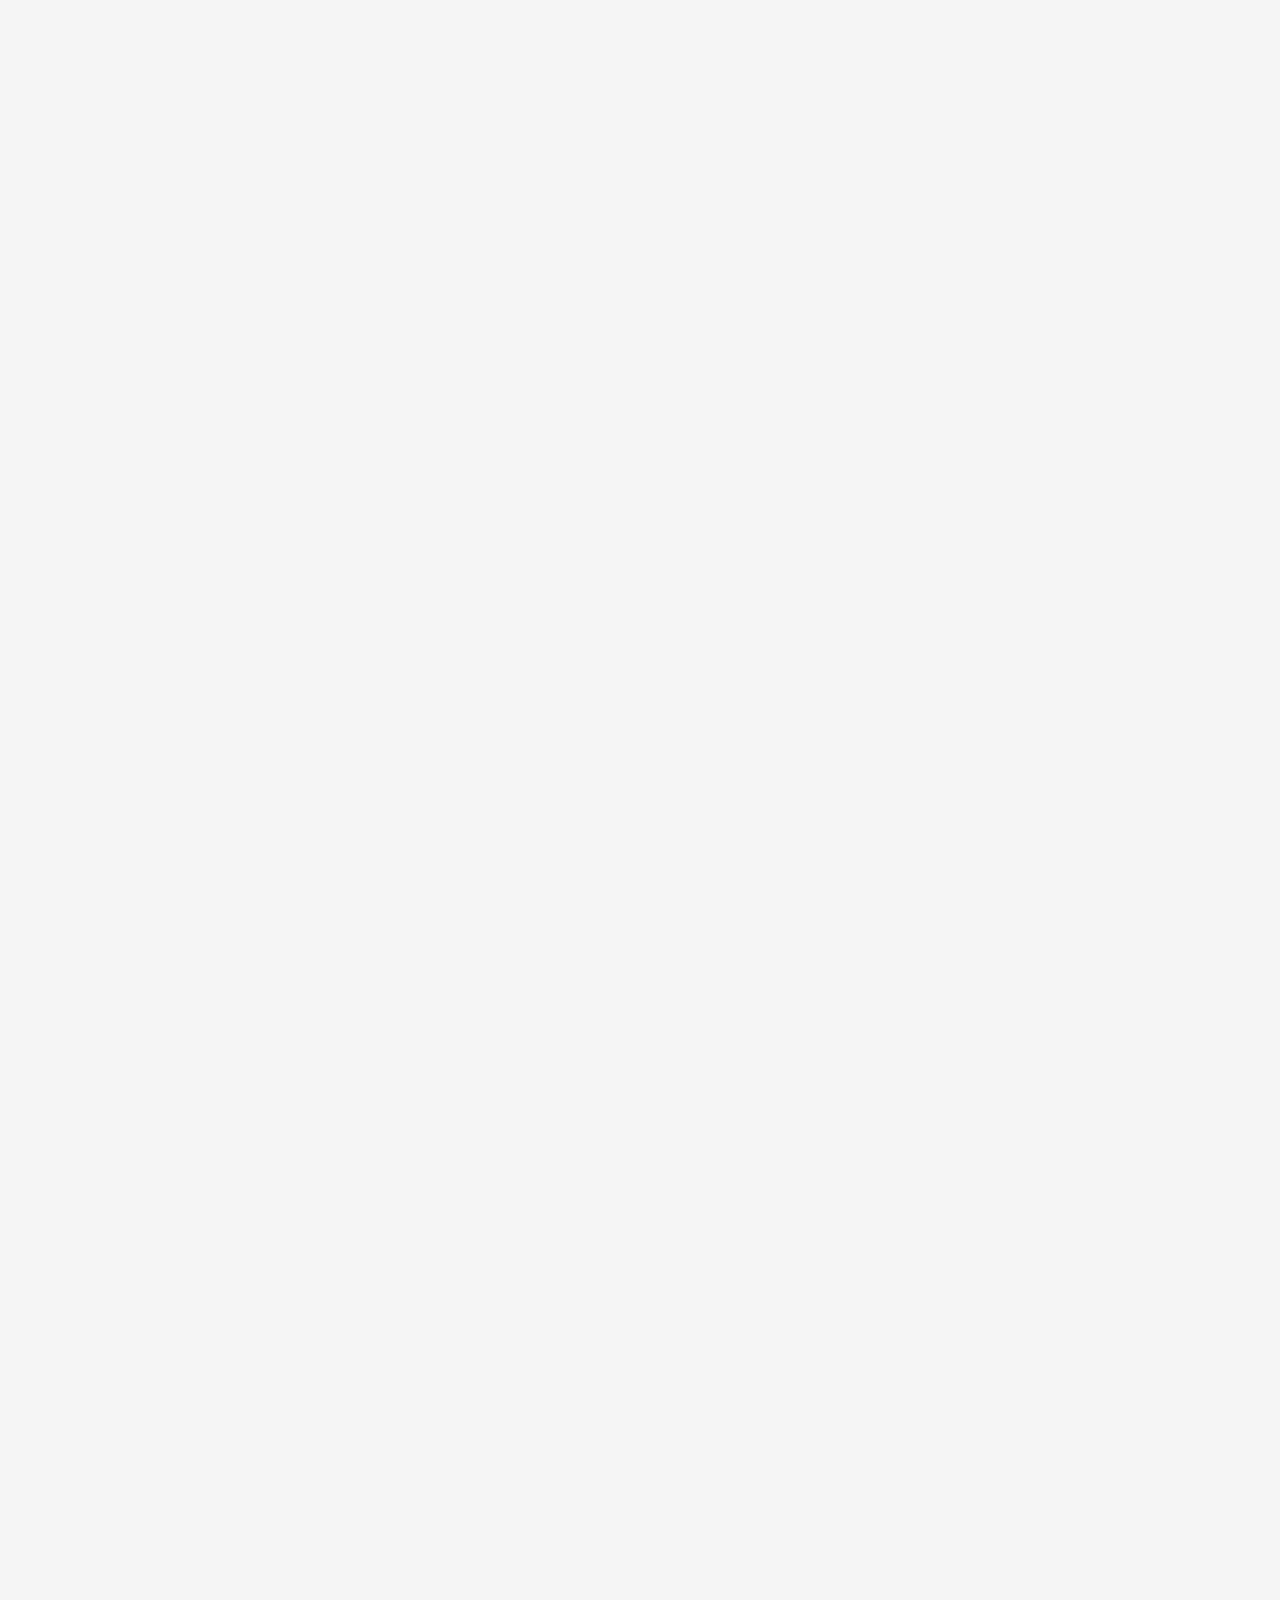
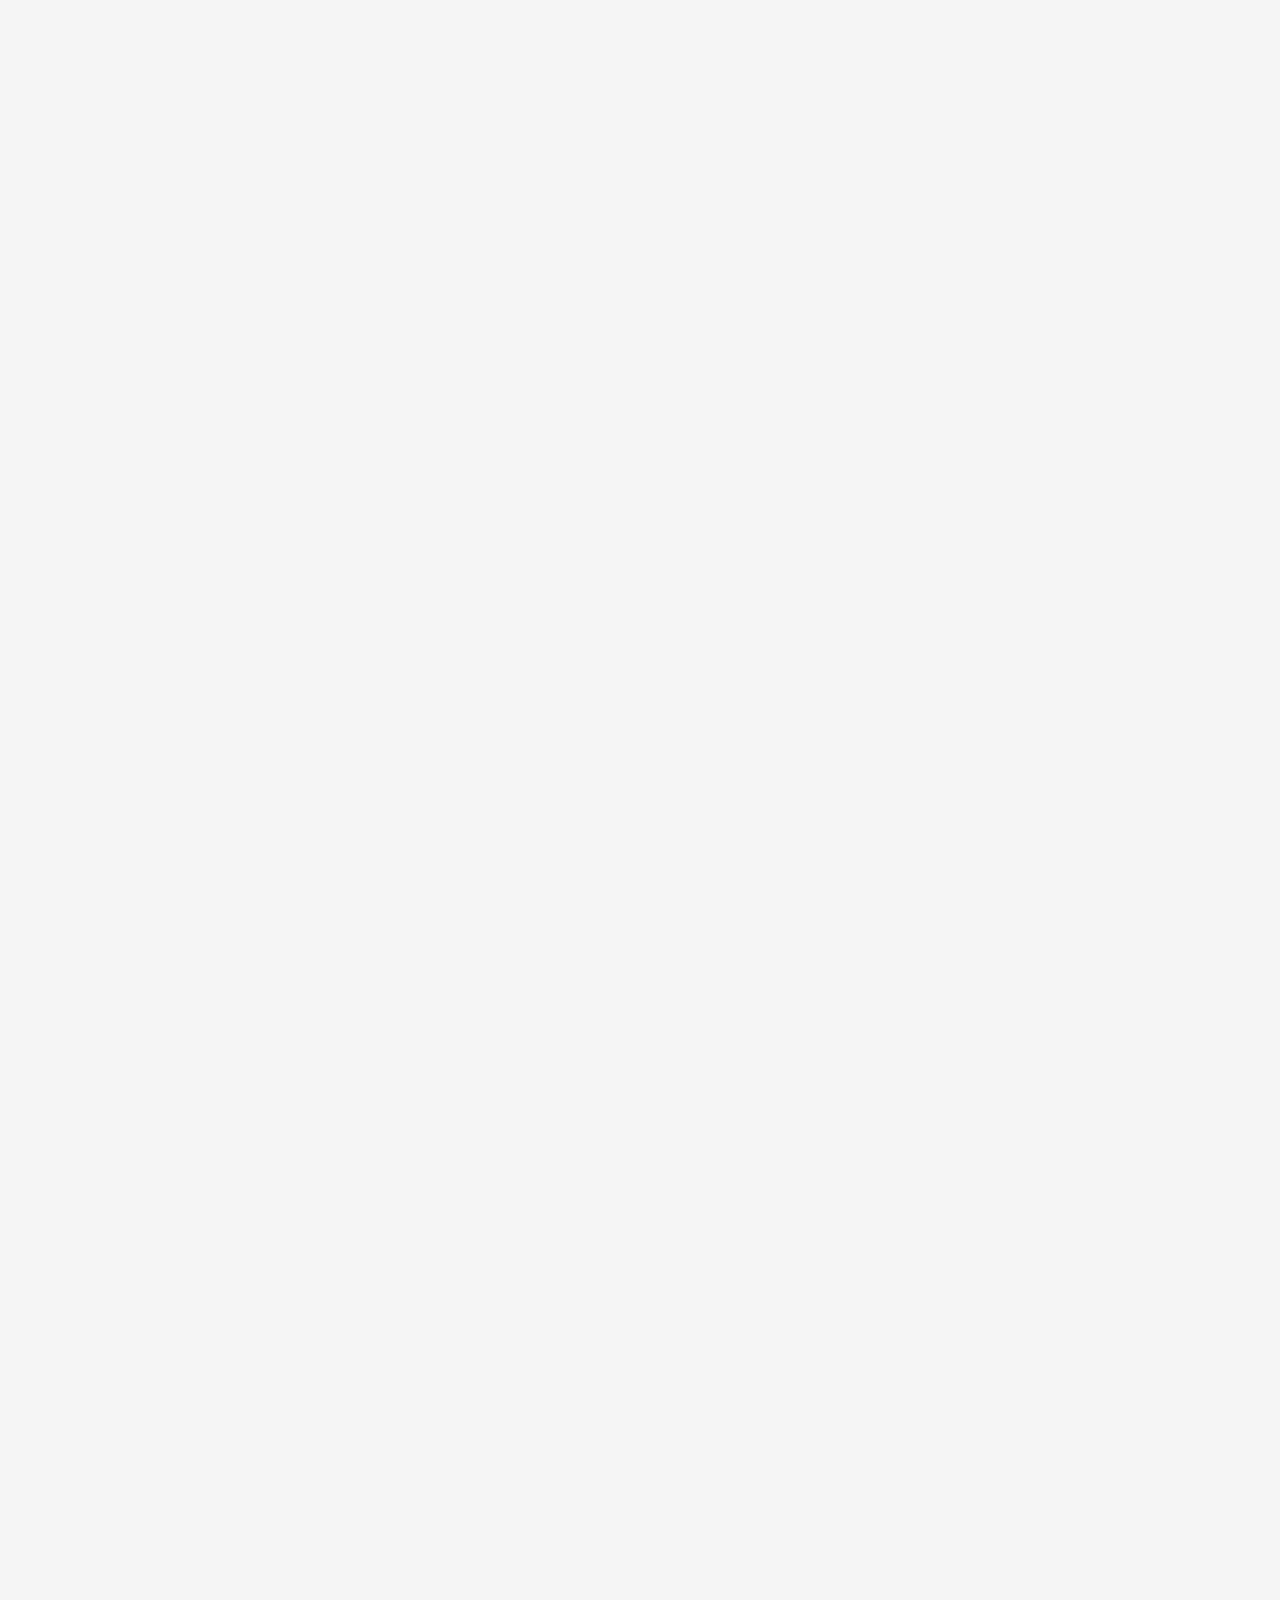
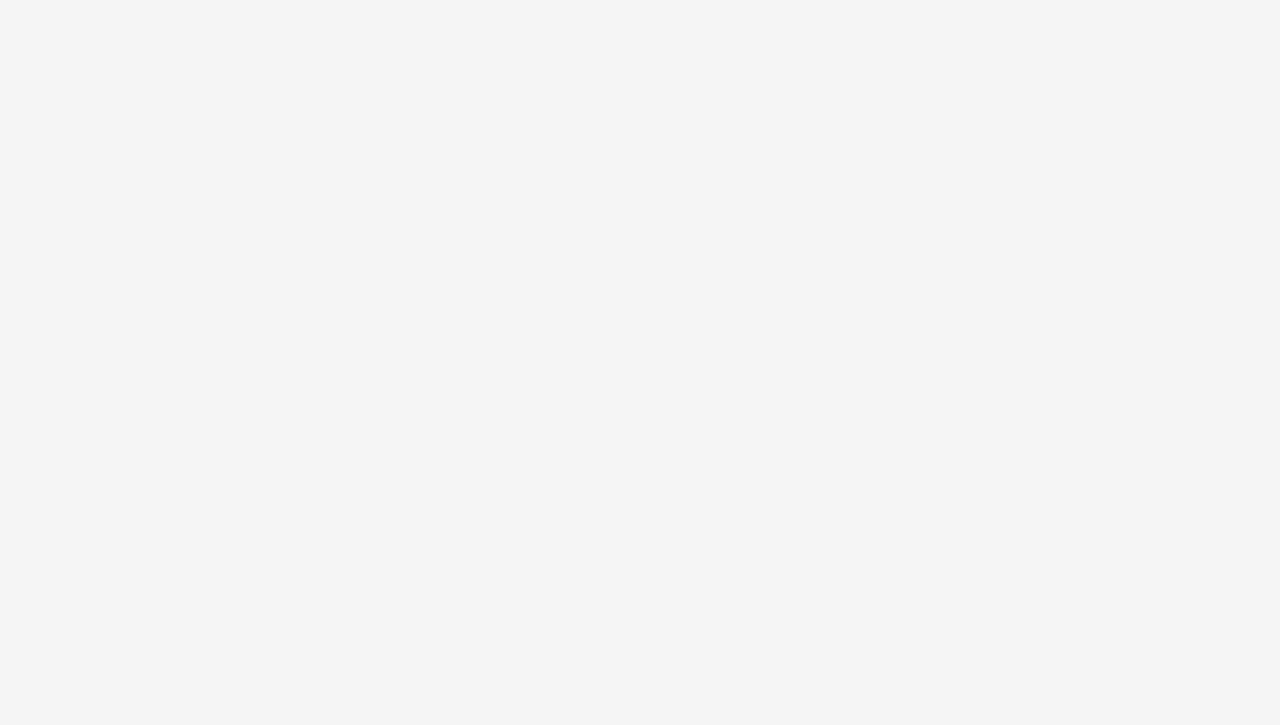
==== index.html @ 7f2cd15a "updated rel tags" ====
<!DOCTYPE html>
<html lang="en">
  <head>
    <meta charset="utf-8">
    <meta name="viewport" content="width=device-width, initial-scale=1, maximum-scale=1">
    <title>JohnnyVasquezJrCo | Home</title>
    <link rel="stylesheet" type="text/css" href="css/core.css">
    <link rel="stylesheet" type="text/css" href="css/styles.css">
    <link rel="stylesheet" type="text/css" href="css/custom.css">
    <!-- inject:css-->
    <!-- endinject -->
    <link rel="icon" type="image/png" href="favicon.png">
    <script src="https://kit.fontawesome.com/1a1fddc759.js" crossorigin="anonymous"></script>
    <script src="js/assets/jquery.js"></script>
  </head>



  <body class="smooth-transition no-lines">
    <div class="container-fluid"> 


      <!-- Navbar -->
      <header>
        <div class="container">
          <div class="col-md-3"><a href="index.html" class="brand"><img alt="Your Alternative text" src="logo.svg" width="50px"></a></div>
          <div class="col-md-6 text-center">
            <div class="nav-trigger">
              <div class="bar"></div>
              <div class="bar"></div>
              <div class="bar"></div>
            </div>
            <ul class="navigation">
              <li><a href="#" class="active">Still</a>
              </li>
              <li> <a href="motion.html">Motion</a>
              </li>
              <li> <a href="#">Shop</a>
                <ul class="dropdown">
                  <li><a href="https://johnnyvasquezjr.darkroom.com" target="_blank" rel="noopener">Darkroom</a></li>
                  <li><a href="https://www.etsy.com/shop/JohnnyVasquezJrCo" target="_blank" rel="noopener">Presets</a></li>
                </ul>
              </li>
              <li> <a href="contact.html">Contact</a>
              </li>
            </ul>
          </div>
          <div class="col-md-3">
            <form>
              <div class="search input-group">
                <input type="text" placeholder="Search for..." class="form-control"><span class="input-group-btn">
                  <button type="button" class="btn btn-default"><span class="ion-ios-search-strong"></span></button></span>
              </div>
            </form>
          </div>
        </div>
      </header>



      <!-- Portfolio -->
      <section class="hero text-center">
        <div class="container">
          <div class="row">
            <div class="col-md-6 col-md-offset-3"></div>
          </div>
        </div>
      </section>

      <section>
        <div class="container">
          <div class="row">

            <div class="col-md-4 col-xs-12 wrapper text-center">
              <img class="horiz" src="images/portfolio/subaru.jpg" alt="" />
            </div>
            
            <div class="col-md-4 col-xs-12 wrapper text-center">
              <img class="vert" src="images/portfolio/angels-landing.jpg" alt="" />
            </div>

            <div class="col-md-4 col-xs-12 wrapper text-center">
              <img class="horiz" src="images/portfolio/river.jpg" alt="" />
            </div>

          </div>
        </div>
      </section>
      
      <section>
        <div class="container">
          <div class="row">
            <div class="col-md-4 col-xs-12 wrapper text-center">
              <img class="vert" src="images/portfolio/waterfall2.jpg" alt="" />
            </div>
            <div class="col-md-4 col-xs-12 wrapper text-center">
              <img class="horiz" src="images/portfolio/todos-santos.jpg" alt="" />
            </div>
            <div class="col-md-4 col-xs-12 wrapper text-center">
              <img class="vert" src="images/portfolio/glasses.jpg" alt="" />
            </div>
          </div>
        </div>
      </section>

      <section>
        <div class="container">
          <div class="row">
            <div class="col-md-4 col-xs-12 wrapper text-center">
              <img class="horiz" src="images/portfolio/glacier.jpg" alt="" />
            </div>
            <div class="col-md-4 col-xs-12 wrapper text-center">
              <img class="vert" src="images/portfolio/milkyway.jpg" alt="" />
            </div>
            <div class="col-md-4 col-xs-12 wrapper text-center">
              <img class="horiz" src="images/portfolio/plane.jpg" alt="" />
            </div>
          </div>
        </div>
      </section>
      
      <section>
        <div class="container">
          <div class="row">
            <div class="col-md-4 col-xs-12 wrapper text-center">
              <img class="vert" src="images/portfolio/timberland.jpg" alt="" />
            </div>
            <div class="col-md-4 col-xs-12 wrapper text-center">
              <img class="horiz" src="images/portfolio/hut.jpg" alt="" />
            </div>
            <div class="col-md-4 col-xs-12 wrapper text-center">
              <img class="vert" src="images/portfolio/valle.jpg" alt="" />
            </div>
          </div>
        </div>
      </section>

      <section>
        <div class="container">
          <div class="row">
            <div class="col-md-4 col-xs-12 wrapper text-center">
              <img class="horiz" src="images/portfolio/wide.jpg" alt="" />
            </div>
            <div class="col-md-4 col-xs-12 wrapper text-center">
              <img class="vert" src="images/portfolio/todos-santos2.jpg" alt="" />
            </div>
            <div class="col-md-4 col-xs-12 wrapper text-center">
              <img class="horiz" src="images/portfolio/waterfall.jpg" alt="" />
            </div>
          </div>
        </div>
      </section>
      
      <section>
        <div class="container">
          <div class="row">
            <div class="col-md-4 col-xs-12 wrapper text-center">
              <img class="vert" src="images/portfolio/anza.jpg" alt="" />
            </div>
            <div class="col-md-4 col-xs-12 wrapper text-center">
              <img class="horiz" src="images/portfolio/wide.jpg" alt="" />
            </div>
            <div class="col-md-4 col-xs-12 wrapper text-center">
              <img class="vert" src="images/portfolio/timberland-2.jpg" alt="" />
            </div>
          </div>
        </div>
      </section>



      <!-- Footer -->
      <footer>
        <div class="container">
          <div class="row">
           
            <div class="col-md-12 text-center">
              <ul class="social-links">
                <li> <a href="https://www.instagram.com/johnnyvasquezjr/" target="_blank" rel="noopener"><i class="fa-brands fa-instagram fa-xl"></i></a></li>
                <li> <a href="https://www.youtube.com/@johnnyvasquezjr" target="_blank" rel="noopener"><i class="fa-brands fa-youtube fa-xl"></i></a></li>
                <li> <a href="https://vimeo.com/johnnyvasquezjr" target="_blank" rel="noopener"><i class="fa-brands fa-vimeo-v fa-xl"></i></a></li>
                <li> <a href="https://www.linkedin.com/in/johnnyvasquezjr/" target="_blank" rel="noopener"><i class="fa-brands fa-linkedin-in fa-xl"></i></a></li>
              </ul>
            </div>
          </div>
        </div>
      </footer>

      <footer class="bottom">
        <div class="container">
          <div class="row"> 
        </div>
      </footer>


    </div>
    <script src="js/assets/bootstrap.js"></script>
    <script src="js/assets/imagesloaded.pkgd.min.js"></script>
    <script src="js/assets/validation.js"></script>
    <script src="js/assets/packery.pkgd.min.js"></script>
    <script src="js/assets/velocity.min.js"></script>
    <script src="js/assets/typed.min.js"></script>
    <script src="modules/titan-slider/titan-slider.js"></script>
    <script src="modules/tera-lightbox/tera-lightbox.js"></script>
    <script src="js/assets/animsition.js"></script>
    <script src="js/functions.js"></script>
  </body>
</html>
---- css/core.css ----
@charset "UTF-8";
/*------------------------------

  Core stylesheet (core.css)

  Project: Eight Template
  Version: 1.0
  Author: By Themanoid
  Last change: 31 July 2016

  ---

  Table of contents

  01. Bootstrap
  02. Font Awesome
  03. Ionicons
  04. Animsition
  05. Fonts
  06. Presets
  07. Helpers
  08. Layout
  09. Typography
  10. Titan Slider
  11. Tera Lightbox

  ------------------------------*/
/*


  01. Bootstrap
*/
/*!
 * Bootstrap v3.3.6 (http://getbootstrap.com)
 * Copyright 2011-2015 Twitter, Inc.
 * Licensed under MIT (https://github.com/twbs/bootstrap/blob/master/LICENSE)
 */
/*! normalize.css v3.0.3 | MIT License | github.com/necolas/normalize.css */
@import url(https://fonts.googleapis.com/css?family=Playfair+Display:400,400italic);
@import url(https://fonts.googleapis.com/css?family=Heebo:400,300,500);
@import url(https://fonts.googleapis.com/css?family=Montserrat:400,700);


:root {
  --mainColor: #242424;
  --secondaryColor: #383838;
  --backgroundColor: #f3f4f4;

}

html {
  font-family: sans-serif;
  -ms-text-size-adjust: 100%;
  -webkit-text-size-adjust: 100%;
}

body {
  margin: 0;
}

article,
aside,
details,
figcaption,
figure,
footer,
header,
hgroup,
main,
menu,
nav,
section,
summary {
  display: block;
}

audio,
canvas,
progress,
video {
  display: inline-block;
  vertical-align: baseline;
}

audio:not([controls]) {
  display: none;
  height: 0;
}

[hidden],
template {
  display: none;
}

a {
  background-color: transparent;
}

a:active,
a:hover {
  outline: 0;
}

abbr[title] {
  border-bottom: 1px dotted;
}

b,
strong {
  font-weight: bold;
}

dfn {
  font-style: italic;
}

h1 {
  font-size: 2em;
  margin: 0.67em 0;
}

mark {
  background: #ff0;
  color: #000;
}

small {
  font-size: 80%;
}

sub,
sup {
  font-size: 75%;
  line-height: 0;
  position: relative;
  vertical-align: baseline;
}

sup {
  top: -0.5em;
}

sub {
  bottom: -0.25em;
}

img {
  border: 0;
}

svg:not(:root) {
  overflow: hidden;
}

figure {
  margin: 1em 40px;
}

hr {
  box-sizing: content-box;
  height: 0;
}

pre {
  overflow: auto;
}

code,
kbd,
pre,
samp {
  font-family: monospace, monospace;
  font-size: 1em;
}

button,
input,
optgroup,
select,
textarea {
  color: inherit;
  font: inherit;
  margin: 0;
}

button {
  overflow: visible;
}

button,
select {
  text-transform: none;
}

button,
html input[type="button"],
input[type="reset"],
input[type="submit"] {
  -webkit-appearance: button;
  cursor: pointer;
}

button[disabled],
html input[disabled] {
  cursor: default;
}

button::-moz-focus-inner,
input::-moz-focus-inner {
  border: 0;
  padding: 0;
}

input {
  line-height: normal;
}

input[type="checkbox"],
input[type="radio"] {
  box-sizing: border-box;
  padding: 0;
}

input[type="number"]::-webkit-inner-spin-button,
input[type="number"]::-webkit-outer-spin-button {
  height: auto;
}

input[type="search"] {
  -webkit-appearance: textfield;
  box-sizing: content-box;
}

input[type="search"]::-webkit-search-cancel-button,
input[type="search"]::-webkit-search-decoration {
  -webkit-appearance: none;
}

fieldset {
  border: 1px solid #c0c0c0;
  margin: 0 2px;
  padding: 0.35em 0.625em 0.75em;
}

legend {
  border: 0;
  padding: 0;
}

textarea {
  overflow: auto;
}

optgroup {
  font-weight: bold;
}

table {
  border-collapse: collapse;
  border-spacing: 0;
}

td,
th {
  padding: 0;
}

/*! Source: https://github.com/h5bp/html5-boilerplate/blob/master/src/css/main.css */
@media print {
  *,
  *:before,
  *:after {
    background: transparent !important;
    color: #000 !important;
    box-shadow: none !important;
    text-shadow: none !important;
  }
  a,
  a:visited {
    text-decoration: underline;
  }
  a[href]:after {
    content: " (" attr(href) ")";
  }
  abbr[title]:after {
    content: " (" attr(title) ")";
  }
  a[href^="#"]:after,
  a[href^="javascript:"]:after {
    content: "";
  }
  pre,
  blockquote {
    border: 1px solid #999;
    page-break-inside: avoid;
  }
  thead {
    display: table-header-group;
  }
  tr,
  img {
    page-break-inside: avoid;
  }
  img {
    max-width: 100% !important;
  }
  p,
  h2,
  h3 {
    orphans: 3;
    widows: 3;
  }
  h2,
  h3 {
    page-break-after: avoid;
  }
  .navbar {
    display: none;
  }
  .btn > .caret,
  .dropup > .btn > .caret {
    border-top-color: #000 !important;
  }
  .label {
    border: 1px solid #000;
  }
  .table {
    border-collapse: collapse !important;
  }
  .table td,
  .table th {
    background-color: #fff !important;
  }
  .table-bordered th,
  .table-bordered td {
    border: 1px solid #ddd !important;
  }
}

@font-face {
  font-family: 'Glyphicons Halflings';
  src: url("../fonts/bootstrap/glyphicons-halflings-regular.eot");
  src: url("../fonts/bootstrap/glyphicons-halflings-regular.eot?#iefix") format("embedded-opentype"), url("../fonts/bootstrap/glyphicons-halflings-regular.woff2") format("woff2"), url("../fonts/bootstrap/glyphicons-halflings-regular.woff") format("woff"), url("../fonts/bootstrap/glyphicons-halflings-regular.ttf") format("truetype"), url("../fonts/bootstrap/glyphicons-halflings-regular.svg#glyphicons_halflingsregular") format("svg");
}

.glyphicon {
  position: relative;
  top: 1px;
  display: inline-block;
  font-family: 'Glyphicons Halflings';
  font-style: normal;
  font-weight: normal;
  line-height: 1;
  -webkit-font-smoothing: antialiased;
  -moz-osx-font-smoothing: grayscale;
}

.glyphicon-asterisk:before {
  content: "\002a";
}

.glyphicon-plus:before {
  content: "\002b";
}

.glyphicon-euro:before,
.glyphicon-eur:before {
  content: "\20ac";
}

.glyphicon-minus:before {
  content: "\2212";
}

.glyphicon-cloud:before {
  content: "\2601";
}

.glyphicon-envelope:before {
  content: "\2709";
}

.glyphicon-pencil:before {
  content: "\270f";
}

.glyphicon-glass:before {
  content: "\e001";
}

.glyphicon-music:before {
  content: "\e002";
}

.glyphicon-search:before {
  content: "\e003";
}

.glyphicon-heart:before {
  content: "\e005";
}

.glyphicon-star:before {
  content: "\e006";
}

.glyphicon-star-empty:before {
  content: "\e007";
}

.glyphicon-user:before {
  content: "\e008";
}

.glyphicon-film:before {
  content: "\e009";
}

.glyphicon-th-large:before {
  content: "\e010";
}

.glyphicon-th:before {
  content: "\e011";
}

.glyphicon-th-list:before {
  content: "\e012";
}

.glyphicon-ok:before {
  content: "\e013";
}

.glyphicon-remove:before {
  content: "\e014";
}

.glyphicon-zoom-in:before {
  content: "\e015";
}

.glyphicon-zoom-out:before {
  content: "\e016";
}

.glyphicon-off:before {
  content: "\e017";
}

.glyphicon-signal:before {
  content: "\e018";
}

.glyphicon-cog:before {
  content: "\e019";
}

.glyphicon-trash:before {
  content: "\e020";
}

.glyphicon-home:before {
  content: "\e021";
}

.glyphicon-file:before {
  content: "\e022";
}

.glyphicon-time:before {
  content: "\e023";
}

.glyphicon-road:before {
  content: "\e024";
}

.glyphicon-download-alt:before {
  content: "\e025";
}

.glyphicon-download:before {
  content: "\e026";
}

.glyphicon-upload:before {
  content: "\e027";
}

.glyphicon-inbox:before {
  content: "\e028";
}

.glyphicon-play-circle:before {
  content: "\e029";
}

.glyphicon-repeat:before {
  content: "\e030";
}

.glyphicon-refresh:before {
  content: "\e031";
}

.glyphicon-list-alt:before {
  content: "\e032";
}

.glyphicon-lock:before {
  content: "\e033";
}

.glyphicon-flag:before {
  content: "\e034";
}

.glyphicon-headphones:before {
  content: "\e035";
}

.glyphicon-volume-off:before {
  content: "\e036";
}

.glyphicon-volume-down:before {
  content: "\e037";
}

.glyphicon-volume-up:before {
  content: "\e038";
}

.glyphicon-qrcode:before {
  content: "\e039";
}

.glyphicon-barcode:before {
  content: "\e040";
}

.glyphicon-tag:before {
  content: "\e041";
}

.glyphicon-tags:before {
  content: "\e042";
}

.glyphicon-book:before {
  content: "\e043";
}

.glyphicon-bookmark:before {
  content: "\e044";
}

.glyphicon-print:before {
  content: "\e045";
}

.glyphicon-camera:before {
  content: "\e046";
}

.glyphicon-font:before {
  content: "\e047";
}

.glyphicon-bold:before {
  content: "\e048";
}

.glyphicon-italic:before {
  content: "\e049";
}

.glyphicon-text-height:before {
  content: "\e050";
}

.glyphicon-text-width:before {
  content: "\e051";
}

.glyphicon-align-left:before {
  content: "\e052";
}

.glyphicon-align-center:before {
  content: "\e053";
}

.glyphicon-align-right:before {
  content: "\e054";
}

.glyphicon-align-justify:before {
  content: "\e055";
}

.glyphicon-list:before {
  content: "\e056";
}

.glyphicon-indent-left:before {
  content: "\e057";
}

.glyphicon-indent-right:before {
  content: "\e058";
}

.glyphicon-facetime-video:before {
  content: "\e059";
}

.glyphicon-picture:before {
  content: "\e060";
}

.glyphicon-map-marker:before {
  content: "\e062";
}

.glyphicon-adjust:before {
  content: "\e063";
}

.glyphicon-tint:before {
  content: "\e064";
}

.glyphicon-edit:before {
  content: "\e065";
}

.glyphicon-share:before {
  content: "\e066";
}

.glyphicon-check:before {
  content: "\e067";
}

.glyphicon-move:before {
  content: "\e068";
}

.glyphicon-step-backward:before {
  content: "\e069";
}

.glyphicon-fast-backward:before {
  content: "\e070";
}

.glyphicon-backward:before {
  content: "\e071";
}

.glyphicon-play:before {
  content: "\e072";
}

.glyphicon-pause:before {
  content: "\e073";
}

.glyphicon-stop:before {
  content: "\e074";
}

.glyphicon-forward:before {
  content: "\e075";
}

.glyphicon-fast-forward:before {
  content: "\e076";
}

.glyphicon-step-forward:before {
  content: "\e077";
}

.glyphicon-eject:before {
  content: "\e078";
}

.glyphicon-chevron-left:before {
  content: "\e079";
}

.glyphicon-chevron-right:before {
  content: "\e080";
}

.glyphicon-plus-sign:before {
  content: "\e081";
}

.glyphicon-minus-sign:before {
  content: "\e082";
}

.glyphicon-remove-sign:before {
  content: "\e083";
}

.glyphicon-ok-sign:before {
  content: "\e084";
}

.glyphicon-question-sign:before {
  content: "\e085";
}

.glyphicon-info-sign:before {
  content: "\e086";
}

.glyphicon-screenshot:before {
  content: "\e087";
}

.glyphicon-remove-circle:before {
  content: "\e088";
}

.glyphicon-ok-circle:before {
  content: "\e089";
}

.glyphicon-ban-circle:before {
  content: "\e090";
}

.glyphicon-arrow-left:before {
  content: "\e091";
}

.glyphicon-arrow-right:before {
  content: "\e092";
}

.glyphicon-arrow-up:before {
  content: "\e093";
}

.glyphicon-arrow-down:before {
  content: "\e094";
}

.glyphicon-share-alt:before {
  content: "\e095";
}

.glyphicon-resize-full:before {
  content: "\e096";
}

.glyphicon-resize-small:before {
  content: "\e097";
}

.glyphicon-exclamation-sign:before {
  content: "\e101";
}

.glyphicon-gift:before {
  content: "\e102";
}

.glyphicon-leaf:before {
  content: "\e103";
}

.glyphicon-fire:before {
  content: "\e104";
}

.glyphicon-eye-open:before {
  content: "\e105";
}

.glyphicon-eye-close:before {
  content: "\e106";
}

.glyphicon-warning-sign:before {
  content: "\e107";
}

.glyphicon-plane:before {
  content: "\e108";
}

.glyphicon-calendar:before {
  content: "\e109";
}

.glyphicon-random:before {
  content: "\e110";
}

.glyphicon-comment:before {
  content: "\e111";
}

.glyphicon-magnet:before {
  content: "\e112";
}

.glyphicon-chevron-up:before {
  content: "\e113";
}

.glyphicon-chevron-down:before {
  content: "\e114";
}

.glyphicon-retweet:before {
  content: "\e115";
}

.glyphicon-shopping-cart:before {
  content: "\e116";
}

.glyphicon-folder-close:before {
  content: "\e117";
}

.glyphicon-folder-open:before {
  content: "\e118";
}

.glyphicon-resize-vertical:before {
  content: "\e119";
}

.glyphicon-resize-horizontal:before {
  content: "\e120";
}

.glyphicon-hdd:before {
  content: "\e121";
}

.glyphicon-bullhorn:before {
  content: "\e122";
}

.glyphicon-bell:before {
  content: "\e123";
}

.glyphicon-certificate:before {
  content: "\e124";
}

.glyphicon-thumbs-up:before {
  content: "\e125";
}

.glyphicon-thumbs-down:before {
  content: "\e126";
}

.glyphicon-hand-right:before {
  content: "\e127";
}

.glyphicon-hand-left:before {
  content: "\e128";
}

.glyphicon-hand-up:before {
  content: "\e129";
}

.glyphicon-hand-down:before {
  content: "\e130";
}

.glyphicon-circle-arrow-right:before {
  content: "\e131";
}

.glyphicon-circle-arrow-left:before {
  content: "\e132";
}

.glyphicon-circle-arrow-up:before {
  content: "\e133";
}

.glyphicon-circle-arrow-down:before {
  content: "\e134";
}

.glyphicon-globe:before {
  content: "\e135";
}

.glyphicon-wrench:before {
  content: "\e136";
}

.glyphicon-tasks:before {
  content: "\e137";
}

.glyphicon-filter:before {
  content: "\e138";
}

.glyphicon-briefcase:before {
  content: "\e139";
}

.glyphicon-fullscreen:before {
  content: "\e140";
}

.glyphicon-dashboard:before {
  content: "\e141";
}

.glyphicon-paperclip:before {
  content: "\e142";
}

.glyphicon-heart-empty:before {
  content: "\e143";
}

.glyphicon-link:before {
  content: "\e144";
}

.glyphicon-phone:before {
  content: "\e145";
}

.glyphicon-pushpin:before {
  content: "\e146";
}

.glyphicon-usd:before {
  content: "\e148";
}

.glyphicon-gbp:before {
  content: "\e149";
}

.glyphicon-sort:before {
  content: "\e150";
}

.glyphicon-sort-by-alphabet:before {
  content: "\e151";
}

.glyphicon-sort-by-alphabet-alt:before {
  content: "\e152";
}

.glyphicon-sort-by-order:before {
  content: "\e153";
}

.glyphicon-sort-by-order-alt:before {
  content: "\e154";
}

.glyphicon-sort-by-attributes:before {
  content: "\e155";
}

.glyphicon-sort-by-attributes-alt:before {
  content: "\e156";
}

.glyphicon-unchecked:before {
  content: "\e157";
}

.glyphicon-expand:before {
  content: "\e158";
}

.glyphicon-collapse-down:before {
  content: "\e159";
}

.glyphicon-collapse-up:before {
  content: "\e160";
}

.glyphicon-log-in:before {
  content: "\e161";
}

.glyphicon-flash:before {
  content: "\e162";
}

.glyphicon-log-out:before {
  content: "\e163";
}

.glyphicon-new-window:before {
  content: "\e164";
}

.glyphicon-record:before {
  content: "\e165";
}

.glyphicon-save:before {
  content: "\e166";
}

.glyphicon-open:before {
  content: "\e167";
}

.glyphicon-saved:before {
  content: "\e168";
}

.glyphicon-import:before {
  content: "\e169";
}

.glyphicon-export:before {
  content: "\e170";
}

.glyphicon-send:before {
  content: "\e171";
}

.glyphicon-floppy-disk:before {
  content: "\e172";
}

.glyphicon-floppy-saved:before {
  content: "\e173";
}

.glyphicon-floppy-remove:before {
  content: "\e174";
}

.glyphicon-floppy-save:before {
  content: "\e175";
}

.glyphicon-floppy-open:before {
  content: "\e176";
}

.glyphicon-credit-card:before {
  content: "\e177";
}

.glyphicon-transfer:before {
  content: "\e178";
}

.glyphicon-cutlery:before {
  content: "\e179";
}

.glyphicon-header:before {
  content: "\e180";
}

.glyphicon-compressed:before {
  content: "\e181";
}

.glyphicon-earphone:before {
  content: "\e182";
}

.glyphicon-phone-alt:before {
  content: "\e183";
}

.glyphicon-tower:before {
  content: "\e184";
}

.glyphicon-stats:before {
  content: "\e185";
}

.glyphicon-sd-video:before {
  content: "\e186";
}

.glyphicon-hd-video:before {
  content: "\e187";
}

.glyphicon-subtitles:before {
  content: "\e188";
}

.glyphicon-sound-stereo:before {
  content: "\e189";
}

.glyphicon-sound-dolby:before {
  content: "\e190";
}

.glyphicon-sound-5-1:before {
  content: "\e191";
}

.glyphicon-sound-6-1:before {
  content: "\e192";
}

.glyphicon-sound-7-1:before {
  content: "\e193";
}

.glyphicon-copyright-mark:before {
  content: "\e194";
}

.glyphicon-registration-mark:before {
  content: "\e195";
}

.glyphicon-cloud-download:before {
  content: "\e197";
}

.glyphicon-cloud-upload:before {
  content: "\e198";
}

.glyphicon-tree-conifer:before {
  content: "\e199";
}

.glyphicon-tree-deciduous:before {
  content: "\e200";
}

.glyphicon-cd:before {
  content: "\e201";
}

.glyphicon-save-file:before {
  content: "\e202";
}

.glyphicon-open-file:before {
  content: "\e203";
}

.glyphicon-level-up:before {
  content: "\e204";
}

.glyphicon-copy:before {
  content: "\e205";
}

.glyphicon-paste:before {
  content: "\e206";
}

.glyphicon-alert:before {
  content: "\e209";
}

.glyphicon-equalizer:before {
  content: "\e210";
}

.glyphicon-king:before {
  content: "\e211";
}

.glyphicon-queen:before {
  content: "\e212";
}

.glyphicon-pawn:before {
  content: "\e213";
}

.glyphicon-bishop:before {
  content: "\e214";
}

.glyphicon-knight:before {
  content: "\e215";
}

.glyphicon-baby-formula:before {
  content: "\e216";
}

.glyphicon-tent:before {
  content: "\26fa";
}

.glyphicon-blackboard:before {
  content: "\e218";
}

.glyphicon-bed:before {
  content: "\e219";
}

.glyphicon-apple:before {
  content: "\f8ff";
}

.glyphicon-erase:before {
  content: "\e221";
}

.glyphicon-hourglass:before {
  content: "\231b";
}

.glyphicon-lamp:before {
  content: "\e223";
}

.glyphicon-duplicate:before {
  content: "\e224";
}

.glyphicon-piggy-bank:before {
  content: "\e225";
}

.glyphicon-scissors:before {
  content: "\e226";
}

.glyphicon-bitcoin:before {
  content: "\e227";
}

.glyphicon-btc:before {
  content: "\e227";
}

.glyphicon-xbt:before {
  content: "\e227";
}

.glyphicon-yen:before {
  content: "\00a5";
}

.glyphicon-jpy:before {
  content: "\00a5";
}

.glyphicon-ruble:before {
  content: "\20bd";
}

.glyphicon-rub:before {
  content: "\20bd";
}

.glyphicon-scale:before {
  content: "\e230";
}

.glyphicon-ice-lolly:before {
  content: "\e231";
}

.glyphicon-ice-lolly-tasted:before {
  content: "\e232";
}

.glyphicon-education:before {
  content: "\e233";
}

.glyphicon-option-horizontal:before {
  content: "\e234";
}

.glyphicon-option-vertical:before {
  content: "\e235";
}

.glyphicon-menu-hamburger:before {
  content: "\e236";
}

.glyphicon-modal-window:before {
  content: "\e237";
}

.glyphicon-oil:before {
  content: "\e238";
}

.glyphicon-grain:before {
  content: "\e239";
}

.glyphicon-sunglasses:before {
  content: "\e240";
}

.glyphicon-text-size:before {
  content: "\e241";
}

.glyphicon-text-color:before {
  content: "\e242";
}

.glyphicon-text-background:before {
  content: "\e243";
}

.glyphicon-object-align-top:before {
  content: "\e244";
}

.glyphicon-object-align-bottom:before {
  content: "\e245";
}

.glyphicon-object-align-horizontal:before {
  content: "\e246";
}

.glyphicon-object-align-left:before {
  content: "\e247";
}

.glyphicon-object-align-vertical:before {
  content: "\e248";
}

.glyphicon-object-align-right:before {
  content: "\e249";
}

.glyphicon-triangle-right:before {
  content: "\e250";
}

.glyphicon-triangle-left:before {
  content: "\e251";
}

.glyphicon-triangle-bottom:before {
  content: "\e252";
}

.glyphicon-triangle-top:before {
  content: "\e253";
}

.glyphicon-console:before {
  content: "\e254";
}

.glyphicon-superscript:before {
  content: "\e255";
}

.glyphicon-subscript:before {
  content: "\e256";
}

.glyphicon-menu-left:before {
  content: "\e257";
}

.glyphicon-menu-right:before {
  content: "\e258";
}

.glyphicon-menu-down:before {
  content: "\e259";
}

.glyphicon-menu-up:before {
  content: "\e260";
}

* {
  box-sizing: border-box;
}

*:before,
*:after {
  box-sizing: border-box;
}

html {
  font-size: 10px;
  -webkit-tap-highlight-color: transparent;
}

body {
  font-family: "Helvetica Neue", Helvetica, Arial, sans-serif;
  font-size: 14px;
  line-height: 1.42857;
  color: #333333;
  background-color: #fff;
}

input,
button,
select,
textarea {
  font-family: inherit;
  font-size: inherit;
  line-height: inherit;
}

a {
  color: #337ab7;
  text-decoration: none;
}

a:hover, a:focus {
  color: #23527c;
  text-decoration: underline;
}

a:focus {
  outline: thin dotted;
  outline: 5px auto -webkit-focus-ring-color;
  outline-offset: -2px;
}

figure {
  margin: 0;
}

img {
  vertical-align: middle;
}

.img-responsive {
  display: block;
  max-width: 100%;
  height: auto;
}

.img-rounded {
  border-radius: 6px;
}

.img-thumbnail {
  padding: 4px;
  line-height: 1.42857;
  background-color: #fff;
  border: 1px solid #ddd;
  border-radius: 4px;
  -webkit-transition: all 0.2s ease-in-out;
  transition: all 0.2s ease-in-out;
  display: inline-block;
  max-width: 100%;
  height: auto;
}

.img-circle {
  border-radius: 50%;
}

hr {
  margin-top: 20px;
  margin-bottom: 20px;
  border: 0;
  border-top: 1px solid #eeeeee;
}

.sr-only {
  position: absolute;
  width: 1px;
  height: 1px;
  margin: -1px;
  padding: 0;
  overflow: hidden;
  clip: rect(0, 0, 0, 0);
  border: 0;
}

.sr-only-focusable:active, .sr-only-focusable:focus {
  position: static;
  width: auto;
  height: auto;
  margin: 0;
  overflow: visible;
  clip: auto;
}

[role="button"] {
  cursor: pointer;
}

h1, h2, h3, h4, h5, h6,
.h1, .h2, .h3, .h4, .h5, .h6 {
  font-family: inherit;
  font-weight: 500;
  line-height: 1.1;
  color: inherit;
}

h1 small,
h1 .small, h2 small,
h2 .small, h3 small,
h3 .small, h4 small,
h4 .small, h5 small,
h5 .small, h6 small,
h6 .small,
.h1 small,
.h1 .small, .h2 small,
.h2 .small, .h3 small,
.h3 .small, .h4 small,
.h4 .small, .h5 small,
.h5 .small, .h6 small,
.h6 .small {
  font-weight: normal;
  line-height: 1;
  color: #777777;
}

h1, .h1,
h2, .h2,
h3, .h3 {
  margin-top: 20px;
  margin-bottom: 10px;
}

h1 small,
h1 .small, .h1 small,
.h1 .small,
h2 small,
h2 .small, .h2 small,
.h2 .small,
h3 small,
h3 .small, .h3 small,
.h3 .small {
  font-size: 65%;
}

h4, .h4,
h5, .h5,
h6, .h6 {
  margin-top: 10px;
  margin-bottom: 10px;
}

h4 small,
h4 .small, .h4 small,
.h4 .small,
h5 small,
h5 .small, .h5 small,
.h5 .small,
h6 small,
h6 .small, .h6 small,
.h6 .small {
  font-size: 75%;
}

h1, .h1 {
  font-size: 36px;
}

h2, .h2 {
  font-size: 30px;
}

h3, .h3 {
  font-size: 24px;
}

h4, .h4 {
  font-size: 18px;
}

h5, .h5 {
  font-size: 14px;
}

h6, .h6 {
  font-size: 12px;
}

p {
  margin: 0 0 10px;
}

.lead {
  margin-bottom: 20px;
  font-size: 16px;
  font-weight: 300;
  line-height: 1.4;
}

@media (min-width: 768px) {
  .lead {
    font-size: 21px;
  }
}

small,
.small {
  font-size: 85%;
}

mark,
.mark {
  background-color: #fcf8e3;
  padding: .2em;
}

.text-left {
  text-align: left;
}

.text-right {
  text-align: right;
}

.text-center {
  text-align: center;
}

.text-justify {
  text-align: justify;
}

.text-nowrap {
  white-space: nowrap;
}

.text-lowercase {
  text-transform: lowercase;
}

.text-uppercase, .initialism {
  text-transform: uppercase;
}

.text-capitalize {
  text-transform: capitalize;
}

.text-muted {
  color: #777777;
}

.text-primary {
  color: #337ab7;
}

a.text-primary:hover,
a.text-primary:focus {
  color: #286090;
}

.text-success {
  color: #3c763d;
}

a.text-success:hover,
a.text-success:focus {
  color: #2b542c;
}

.text-info {
  color: #31708f;
}

a.text-info:hover,
a.text-info:focus {
  color: #245269;
}

.text-warning {
  color: #8a6d3b;
}

a.text-warning:hover,
a.text-warning:focus {
  color: #66512c;
}

.text-danger {
  color: #a94442;
}

a.text-danger:hover,
a.text-danger:focus {
  color: #843534;
}

.bg-primary {
  color: #fff;
}

.bg-primary {
  background-color: #337ab7;
}

a.bg-primary:hover,
a.bg-primary:focus {
  background-color: #286090;
}

.bg-success {
  background-color: #dff0d8;
}

a.bg-success:hover,
a.bg-success:focus {
  background-color: #c1e2b3;
}

.bg-info {
  background-color: #d9edf7;
}

a.bg-info:hover,
a.bg-info:focus {
  background-color: #afd9ee;
}

.bg-warning {
  background-color: #fcf8e3;
}

a.bg-warning:hover,
a.bg-warning:focus {
  background-color: #f7ecb5;
}

.bg-danger {
  background-color: #f2dede;
}

a.bg-danger:hover,
a.bg-danger:focus {
  background-color: #e4b9b9;
}

.page-header {
  padding-bottom: 9px;
  margin: 40px 0 20px;
  border-bottom: 1px solid #eeeeee;
}

ul,
ol {
  margin-top: 0;
  margin-bottom: 10px;
}

ul ul,
ul ol,
ol ul,
ol ol {
  margin-bottom: 0;
}

.list-unstyled {
  padding-left: 0;
  list-style: none;
}

.list-inline {
  padding-left: 0;
  list-style: none;
  margin-left: -5px;
}

.list-inline > li {
  display: inline-block;
  padding-left: 5px;
  padding-right: 5px;
}

dl {
  margin-top: 0;
  margin-bottom: 20px;
}

dt,
dd {
  line-height: 1.42857;
}

dt {
  font-weight: bold;
}

dd {
  margin-left: 0;
}

.dl-horizontal dd:before, .dl-horizontal dd:after {
  content: " ";
  display: table;
}

.dl-horizontal dd:after {
  clear: both;
}

@media (min-width: 768px) {
  .dl-horizontal dt {
    float: left;
    width: 160px;
    clear: left;
    text-align: right;
    overflow: hidden;
    text-overflow: ellipsis;
    white-space: nowrap;
  }
  .dl-horizontal dd {
    margin-left: 180px;
  }
}

abbr[title],
abbr[data-original-title] {
  cursor: help;
  border-bottom: 1px dotted #777777;
}

.initialism {
  font-size: 90%;
}

blockquote {
  padding: 10px 20px;
  margin: 0 0 20px;
  font-size: 17.5px;
  border-left: 5px solid #eeeeee;
}

blockquote p:last-child,
blockquote ul:last-child,
blockquote ol:last-child {
  margin-bottom: 0;
}

blockquote footer,
blockquote small,
blockquote .small {
  display: block;
  font-size: 80%;
  line-height: 1.42857;
  color: #777777;
}

blockquote footer:before,
blockquote small:before,
blockquote .small:before {
  content: '\2014 \00A0';
}

.blockquote-reverse,
blockquote.pull-right {
  padding-right: 15px;
  padding-left: 0;
  border-right: 5px solid #eeeeee;
  border-left: 0;
  text-align: right;
}

.blockquote-reverse footer:before,
.blockquote-reverse small:before,
.blockquote-reverse .small:before,
blockquote.pull-right footer:before,
blockquote.pull-right small:before,
blockquote.pull-right .small:before {
  content: '';
}

.blockquote-reverse footer:after,
.blockquote-reverse small:after,
.blockquote-reverse .small:after,
blockquote.pull-right footer:after,
blockquote.pull-right small:after,
blockquote.pull-right .small:after {
  content: '\00A0 \2014';
}

address {
  margin-bottom: 20px;
  font-style: normal;
  line-height: 1.42857;
}

code,
kbd,
pre,
samp {
  font-family: Menlo, Monaco, Consolas, "Courier New", monospace;
}

code {
  padding: 2px 4px;
  font-size: 90%;
  color: #c7254e;
  background-color: #f9f2f4;
  border-radius: 4px;
}

kbd {
  padding: 2px 4px;
  font-size: 90%;
  color: #fff;
  background-color: #333;
  border-radius: 3px;
  box-shadow: inset 0 -1px 0 rgba(0, 0, 0, 0.25);
}

kbd kbd {
  padding: 0;
  font-size: 100%;
  font-weight: bold;
  box-shadow: none;
}

pre {
  display: block;
  padding: 9.5px;
  margin: 0 0 10px;
  font-size: 13px;
  line-height: 1.42857;
  word-break: break-all;
  word-wrap: break-word;
  color: #333333;
  background-color: #f5f5f5;
  border: 1px solid #ccc;
  border-radius: 4px;
}

pre code {
  padding: 0;
  font-size: inherit;
  color: inherit;
  white-space: pre-wrap;
  background-color: transparent;
  border-radius: 0;
}

.pre-scrollable {
  max-height: 340px;
  overflow-y: scroll;
}

.container {
  margin-right: auto;
  margin-left: auto;
  padding-left: 0;
  padding-right: 0;
}

.container:before, .container:after {
  content: " ";
  display: table;
}

.container:after {
  clear: both;
}

@media (min-width: 768px) {
  .container {
    width: 720px;
  }
}

@media (min-width: 992px) {
  .container {
    width: 940px;
  }
}

@media (min-width: 1200px) {
  .container {
    width: 1200px;
  }
}

.container-fluid {
  margin-right: auto;
  margin-left: auto;
  padding-left: 0;
  padding-right: 0;
}

.container-fluid:before, .container-fluid:after {
  content: " ";
  display: table;
}

.container-fluid:after {
  clear: both;
}

.row {
  margin-left: 0;
  margin-right: 0;
}

.row:before, .row:after {
  content: " ";
  display: table;
}

.row:after {
  clear: both;
}

.col-xs-1, .col-sm-1, .col-md-1, .col-lg-1, .col-xs-2, .col-sm-2, .col-md-2, .col-lg-2, .col-xs-3, .col-sm-3, .col-md-3, .col-lg-3, .col-xs-4, .col-sm-4, .col-md-4, .col-lg-4, .col-xs-5, .col-sm-5, .col-md-5, .col-lg-5, .col-xs-6, .col-sm-6, .col-md-6, .col-lg-6, .col-xs-7, .col-sm-7, .col-md-7, .col-lg-7, .col-xs-8, .col-sm-8, .col-md-8, .col-lg-8, .col-xs-9, .col-sm-9, .col-md-9, .col-lg-9, .col-xs-10, .col-sm-10, .col-md-10, .col-lg-10, .col-xs-11, .col-sm-11, .col-md-11, .col-lg-11, .col-xs-12, .col-sm-12, .col-md-12, .col-lg-12 {
  position: relative;
  min-height: 1px;
  padding-left: 0;
  padding-right: 0;
}

.col-xs-1, .col-xs-2, .col-xs-3, .col-xs-4, .col-xs-5, .col-xs-6, .col-xs-7, .col-xs-8, .col-xs-9, .col-xs-10, .col-xs-11, .col-xs-12 {
  float: left;
}

.col-xs-1 {
  width: 8.33333%;
}

.col-xs-2 {
  width: 16.66667%;
}

.col-xs-3 {
  width: 25%;
}

.col-xs-4 {
  width: 33.33333%;
}

.col-xs-5 {
  width: 41.66667%;
}

.col-xs-6 {
  width: 50%;
}

.col-xs-7 {
  width: 58.33333%;
}

.col-xs-8 {
  width: 66.66667%;
}

.col-xs-9 {
  width: 75%;
}

.col-xs-10 {
  width: 83.33333%;
}

.col-xs-11 {
  width: 91.66667%;
}

.col-xs-12 {
  width: 100%;
}

.col-xs-pull-0 {
  right: auto;
}

.col-xs-pull-1 {
  right: 8.33333%;
}

.col-xs-pull-2 {
  right: 16.66667%;
}

.col-xs-pull-3 {
  right: 25%;
}

.col-xs-pull-4 {
  right: 33.33333%;
}

.col-xs-pull-5 {
  right: 41.66667%;
}

.col-xs-pull-6 {
  right: 50%;
}

.col-xs-pull-7 {
  right: 58.33333%;
}

.col-xs-pull-8 {
  right: 66.66667%;
}

.col-xs-pull-9 {
  right: 75%;
}

.col-xs-pull-10 {
  right: 83.33333%;
}

.col-xs-pull-11 {
  right: 91.66667%;
}

.col-xs-pull-12 {
  right: 100%;
}

.col-xs-push-0 {
  left: auto;
}

.col-xs-push-1 {
  left: 8.33333%;
}

.col-xs-push-2 {
  left: 16.66667%;
}

.col-xs-push-3 {
  left: 25%;
}

.col-xs-push-4 {
  left: 33.33333%;
}

.col-xs-push-5 {
  left: 41.66667%;
}

.col-xs-push-6 {
  left: 50%;
}

.col-xs-push-7 {
  left: 58.33333%;
}

.col-xs-push-8 {
  left: 66.66667%;
}

.col-xs-push-9 {
  left: 75%;
}

.col-xs-push-10 {
  left: 83.33333%;
}

.col-xs-push-11 {
  left: 91.66667%;
}

.col-xs-push-12 {
  left: 100%;
}

.col-xs-offset-0 {
  margin-left: 0%;
}

.col-xs-offset-1 {
  margin-left: 8.33333%;
}

.col-xs-offset-2 {
  margin-left: 16.66667%;
}

.col-xs-offset-3 {
  margin-left: 25%;
}

.col-xs-offset-4 {
  margin-left: 33.33333%;
}

.col-xs-offset-5 {
  margin-left: 41.66667%;
}

.col-xs-offset-6 {
  margin-left: 50%;
}

.col-xs-offset-7 {
  margin-left: 58.33333%;
}

.col-xs-offset-8 {
  margin-left: 66.66667%;
}

.col-xs-offset-9 {
  margin-left: 75%;
}

.col-xs-offset-10 {
  margin-left: 83.33333%;
}

.col-xs-offset-11 {
  margin-left: 91.66667%;
}

.col-xs-offset-12 {
  margin-left: 100%;
}

@media (min-width: 768px) {
  .col-sm-1, .col-sm-2, .col-sm-3, .col-sm-4, .col-sm-5, .col-sm-6, .col-sm-7, .col-sm-8, .col-sm-9, .col-sm-10, .col-sm-11, .col-sm-12 {
    float: left;
  }
  .col-sm-1 {
    width: 8.33333%;
  }
  .col-sm-2 {
    width: 16.66667%;
  }
  .col-sm-3 {
    width: 25%;
  }
  .col-sm-4 {
    width: 33.33333%;
  }
  .col-sm-5 {
    width: 41.66667%;
  }
  .col-sm-6 {
    width: 50%;
  }
  .col-sm-7 {
    width: 58.33333%;
  }
  .col-sm-8 {
    width: 66.66667%;
  }
  .col-sm-9 {
    width: 75%;
  }
  .col-sm-10 {
    width: 83.33333%;
  }
  .col-sm-11 {
    width: 91.66667%;
  }
  .col-sm-12 {
    width: 100%;
  }
  .col-sm-pull-0 {
    right: auto;
  }
  .col-sm-pull-1 {
    right: 8.33333%;
  }
  .col-sm-pull-2 {
    right: 16.66667%;
  }
  .col-sm-pull-3 {
    right: 25%;
  }
  .col-sm-pull-4 {
    right: 33.33333%;
  }
  .col-sm-pull-5 {
    right: 41.66667%;
  }
  .col-sm-pull-6 {
    right: 50%;
  }
  .col-sm-pull-7 {
    right: 58.33333%;
  }
  .col-sm-pull-8 {
    right: 66.66667%;
  }
  .col-sm-pull-9 {
    right: 75%;
  }
  .col-sm-pull-10 {
    right: 83.33333%;
  }
  .col-sm-pull-11 {
    right: 91.66667%;
  }
  .col-sm-pull-12 {
    right: 100%;
  }
  .col-sm-push-0 {
    left: auto;
  }
  .col-sm-push-1 {
    left: 8.33333%;
  }
  .col-sm-push-2 {
    left: 16.66667%;
  }
  .col-sm-push-3 {
    left: 25%;
  }
  .col-sm-push-4 {
    left: 33.33333%;
  }
  .col-sm-push-5 {
    left: 41.66667%;
  }
  .col-sm-push-6 {
    left: 50%;
  }
  .col-sm-push-7 {
    left: 58.33333%;
  }
  .col-sm-push-8 {
    left: 66.66667%;
  }
  .col-sm-push-9 {
    left: 75%;
  }
  .col-sm-push-10 {
    left: 83.33333%;
  }
  .col-sm-push-11 {
    left: 91.66667%;
  }
  .col-sm-push-12 {
    left: 100%;
  }
  .col-sm-offset-0 {
    margin-left: 0%;
  }
  .col-sm-offset-1 {
    margin-left: 8.33333%;
  }
  .col-sm-offset-2 {
    margin-left: 16.66667%;
  }
  .col-sm-offset-3 {
    margin-left: 25%;
  }
  .col-sm-offset-4 {
    margin-left: 33.33333%;
  }
  .col-sm-offset-5 {
    margin-left: 41.66667%;
  }
  .col-sm-offset-6 {
    margin-left: 50%;
  }
  .col-sm-offset-7 {
    margin-left: 58.33333%;
  }
  .col-sm-offset-8 {
    margin-left: 66.66667%;
  }
  .col-sm-offset-9 {
    margin-left: 75%;
  }
  .col-sm-offset-10 {
    margin-left: 83.33333%;
  }
  .col-sm-offset-11 {
    margin-left: 91.66667%;
  }
  .col-sm-offset-12 {
    margin-left: 100%;
  }
}

@media (min-width: 992px) {
  .col-md-1, .col-md-2, .col-md-3, .col-md-4, .col-md-5, .col-md-6, .col-md-7, .col-md-8, .col-md-9, .col-md-10, .col-md-11, .col-md-12 {
    float: left;
  }
  .col-md-1 {
    width: 8.33333%;
  }
  .col-md-2 {
    width: 16.66667%;
  }
  .col-md-3 {
    width: 25%;
  }
  .col-md-4 {
    width: 33.33333%;
  }
  .col-md-5 {
    width: 41.66667%;
  }
  .col-md-6 {
    width: 50%;
  }
  .col-md-7 {
    width: 58.33333%;
  }
  .col-md-8 {
    width: 66.66667%;
  }
  .col-md-9 {
    width: 75%;
  }
  .col-md-10 {
    width: 83.33333%;
  }
  .col-md-11 {
    width: 91.66667%;
  }
  .col-md-12 {
    width: 100%;
  }
  .col-md-pull-0 {
    right: auto;
  }
  .col-md-pull-1 {
    right: 8.33333%;
  }
  .col-md-pull-2 {
    right: 16.66667%;
  }
  .col-md-pull-3 {
    right: 25%;
  }
  .col-md-pull-4 {
    right: 33.33333%;
  }
  .col-md-pull-5 {
    right: 41.66667%;
  }
  .col-md-pull-6 {
    right: 50%;
  }
  .col-md-pull-7 {
    right: 58.33333%;
  }
  .col-md-pull-8 {
    right: 66.66667%;
  }
  .col-md-pull-9 {
    right: 75%;
  }
  .col-md-pull-10 {
    right: 83.33333%;
  }
  .col-md-pull-11 {
    right: 91.66667%;
  }
  .col-md-pull-12 {
    right: 100%;
  }
  .col-md-push-0 {
    left: auto;
  }
  .col-md-push-1 {
    left: 8.33333%;
  }
  .col-md-push-2 {
    left: 16.66667%;
  }
  .col-md-push-3 {
    left: 25%;
  }
  .col-md-push-4 {
    left: 33.33333%;
  }
  .col-md-push-5 {
    left: 41.66667%;
  }
  .col-md-push-6 {
    left: 50%;
  }
  .col-md-push-7 {
    left: 58.33333%;
  }
  .col-md-push-8 {
    left: 66.66667%;
  }
  .col-md-push-9 {
    left: 75%;
  }
  .col-md-push-10 {
    left: 83.33333%;
  }
  .col-md-push-11 {
    left: 91.66667%;
  }
  .col-md-push-12 {
    left: 100%;
  }
  .col-md-offset-0 {
    margin-left: 0%;
  }
  .col-md-offset-1 {
    margin-left: 8.33333%;
  }
  .col-md-offset-2 {
    margin-left: 16.66667%;
  }
  .col-md-offset-3 {
    margin-left: 25%;
  }
  .col-md-offset-4 {
    margin-left: 33.33333%;
  }
  .col-md-offset-5 {
    margin-left: 41.66667%;
  }
  .col-md-offset-6 {
    margin-left: 50%;
  }
  .col-md-offset-7 {
    margin-left: 58.33333%;
  }
  .col-md-offset-8 {
    margin-left: 66.66667%;
  }
  .col-md-offset-9 {
    margin-left: 75%;
  }
  .col-md-offset-10 {
    margin-left: 83.33333%;
  }
  .col-md-offset-11 {
    margin-left: 91.66667%;
  }
  .col-md-offset-12 {
    margin-left: 100%;
  }
}

@media (min-width: 1200px) {
  .col-lg-1, .col-lg-2, .col-lg-3, .col-lg-4, .col-lg-5, .col-lg-6, .col-lg-7, .col-lg-8, .col-lg-9, .col-lg-10, .col-lg-11, .col-lg-12 {
    float: left;
  }
  .col-lg-1 {
    width: 8.33333%;
  }
  .col-lg-2 {
    width: 16.66667%;
  }
  .col-lg-3 {
    width: 25%;
  }
  .col-lg-4 {
    width: 33.33333%;
  }
  .col-lg-5 {
    width: 41.66667%;
  }
  .col-lg-6 {
    width: 50%;
  }
  .col-lg-7 {
    width: 58.33333%;
  }
  .col-lg-8 {
    width: 66.66667%;
  }
  .col-lg-9 {
    width: 75%;
  }
  .col-lg-10 {
    width: 83.33333%;
  }
  .col-lg-11 {
    width: 91.66667%;
  }
  .col-lg-12 {
    width: 100%;
  }
  .col-lg-pull-0 {
    right: auto;
  }
  .col-lg-pull-1 {
    right: 8.33333%;
  }
  .col-lg-pull-2 {
    right: 16.66667%;
  }
  .col-lg-pull-3 {
    right: 25%;
  }
  .col-lg-pull-4 {
    right: 33.33333%;
  }
  .col-lg-pull-5 {
    right: 41.66667%;
  }
  .col-lg-pull-6 {
    right: 50%;
  }
  .col-lg-pull-7 {
    right: 58.33333%;
  }
  .col-lg-pull-8 {
    right: 66.66667%;
  }
  .col-lg-pull-9 {
    right: 75%;
  }
  .col-lg-pull-10 {
    right: 83.33333%;
  }
  .col-lg-pull-11 {
    right: 91.66667%;
  }
  .col-lg-pull-12 {
    right: 100%;
  }
  .col-lg-push-0 {
    left: auto;
  }
  .col-lg-push-1 {
    left: 8.33333%;
  }
  .col-lg-push-2 {
    left: 16.66667%;
  }
  .col-lg-push-3 {
    left: 25%;
  }
  .col-lg-push-4 {
    left: 33.33333%;
  }
  .col-lg-push-5 {
    left: 41.66667%;
  }
  .col-lg-push-6 {
    left: 50%;
  }
  .col-lg-push-7 {
    left: 58.33333%;
  }
  .col-lg-push-8 {
    left: 66.66667%;
  }
  .col-lg-push-9 {
    left: 75%;
  }
  .col-lg-push-10 {
    left: 83.33333%;
  }
  .col-lg-push-11 {
    left: 91.66667%;
  }
  .col-lg-push-12 {
    left: 100%;
  }
  .col-lg-offset-0 {
    margin-left: 0%;
  }
  .col-lg-offset-1 {
    margin-left: 8.33333%;
  }
  .col-lg-offset-2 {
    margin-left: 16.66667%;
  }
  .col-lg-offset-3 {
    margin-left: 25%;
  }
  .col-lg-offset-4 {
    margin-left: 33.33333%;
  }
  .col-lg-offset-5 {
    margin-left: 41.66667%;
  }
  .col-lg-offset-6 {
    margin-left: 50%;
  }
  .col-lg-offset-7 {
    margin-left: 58.33333%;
  }
  .col-lg-offset-8 {
    margin-left: 66.66667%;
  }
  .col-lg-offset-9 {
    margin-left: 75%;
  }
  .col-lg-offset-10 {
    margin-left: 83.33333%;
  }
  .col-lg-offset-11 {
    margin-left: 91.66667%;
  }
  .col-lg-offset-12 {
    margin-left: 100%;
  }
}

table {
  background-color: transparent;
}

caption {
  padding-top: 8px;
  padding-bottom: 8px;
  color: #777777;
  text-align: left;
}

th {
  text-align: left;
}

.table {
  width: 100%;
  max-width: 100%;
  margin-bottom: 20px;
}

.table > thead > tr > th,
.table > thead > tr > td,
.table > tbody > tr > th,
.table > tbody > tr > td,
.table > tfoot > tr > th,
.table > tfoot > tr > td {
  padding: 8px;
  line-height: 1.42857;
  vertical-align: top;
  border-top: 1px solid #ddd;
}

.table > thead > tr > th {
  vertical-align: bottom;
  border-bottom: 2px solid #ddd;
}

.table > caption + thead > tr:first-child > th,
.table > caption + thead > tr:first-child > td,
.table > colgroup + thead > tr:first-child > th,
.table > colgroup + thead > tr:first-child > td,
.table > thead:first-child > tr:first-child > th,
.table > thead:first-child > tr:first-child > td {
  border-top: 0;
}

.table > tbody + tbody {
  border-top: 2px solid #ddd;
}

.table .table {
  background-color: #fff;
}

.table-condensed > thead > tr > th,
.table-condensed > thead > tr > td,
.table-condensed > tbody > tr > th,
.table-condensed > tbody > tr > td,
.table-condensed > tfoot > tr > th,
.table-condensed > tfoot > tr > td {
  padding: 5px;
}

.table-bordered {
  border: 1px solid #ddd;
}

.table-bordered > thead > tr > th,
.table-bordered > thead > tr > td,
.table-bordered > tbody > tr > th,
.table-bordered > tbody > tr > td,
.table-bordered > tfoot > tr > th,
.table-bordered > tfoot > tr > td {
  border: 1px solid #ddd;
}

.table-bordered > thead > tr > th,
.table-bordered > thead > tr > td {
  border-bottom-width: 2px;
}

.table-striped > tbody > tr:nth-of-type(odd) {
  background-color: #f9f9f9;
}

.table-hover > tbody > tr:hover {
  background-color: #f5f5f5;
}

table col[class*="col-"] {
  position: static;
  float: none;
  display: table-column;
}

table td[class*="col-"],
table th[class*="col-"] {
  position: static;
  float: none;
  display: table-cell;
}

.table > thead > tr > td.active,
.table > thead > tr > th.active,
.table > thead > tr.active > td,
.table > thead > tr.active > th,
.table > tbody > tr > td.active,
.table > tbody > tr > th.active,
.table > tbody > tr.active > td,
.table > tbody > tr.active > th,
.table > tfoot > tr > td.active,
.table > tfoot > tr > th.active,
.table > tfoot > tr.active > td,
.table > tfoot > tr.active > th {
  background-color: #f5f5f5;
}

.table-hover > tbody > tr > td.active:hover,
.table-hover > tbody > tr > th.active:hover,
.table-hover > tbody > tr.active:hover > td,
.table-hover > tbody > tr:hover > .active,
.table-hover > tbody > tr.active:hover > th {
  background-color: #e8e8e8;
}

.table > thead > tr > td.success,
.table > thead > tr > th.success,
.table > thead > tr.success > td,
.table > thead > tr.success > th,
.table > tbody > tr > td.success,
.table > tbody > tr > th.success,
.table > tbody > tr.success > td,
.table > tbody > tr.success > th,
.table > tfoot > tr > td.success,
.table > tfoot > tr > th.success,
.table > tfoot > tr.success > td,
.table > tfoot > tr.success > th {
  background-color: #dff0d8;
}

.table-hover > tbody > tr > td.success:hover,
.table-hover > tbody > tr > th.success:hover,
.table-hover > tbody > tr.success:hover > td,
.table-hover > tbody > tr:hover > .success,
.table-hover > tbody > tr.success:hover > th {
  background-color: #d0e9c6;
}

.table > thead > tr > td.info,
.table > thead > tr > th.info,
.table > thead > tr.info > td,
.table > thead > tr.info > th,
.table > tbody > tr > td.info,
.table > tbody > tr > th.info,
.table > tbody > tr.info > td,
.table > tbody > tr.info > th,
.table > tfoot > tr > td.info,
.table > tfoot > tr > th.info,
.table > tfoot > tr.info > td,
.table > tfoot > tr.info > th {
  background-color: #d9edf7;
}

.table-hover > tbody > tr > td.info:hover,
.table-hover > tbody > tr > th.info:hover,
.table-hover > tbody > tr.info:hover > td,
.table-hover > tbody > tr:hover > .info,
.table-hover > tbody > tr.info:hover > th {
  background-color: #c4e3f3;
}

.table > thead > tr > td.warning,
.table > thead > tr > th.warning,
.table > thead > tr.warning > td,
.table > thead > tr.warning > th,
.table > tbody > tr > td.warning,
.table > tbody > tr > th.warning,
.table > tbody > tr.warning > td,
.table > tbody > tr.warning > th,
.table > tfoot > tr > td.warning,
.table > tfoot > tr > th.warning,
.table > tfoot > tr.warning > td,
.table > tfoot > tr.warning > th {
  background-color: #fcf8e3;
}

.table-hover > tbody > tr > td.warning:hover,
.table-hover > tbody > tr > th.warning:hover,
.table-hover > tbody > tr.warning:hover > td,
.table-hover > tbody > tr:hover > .warning,
.table-hover > tbody > tr.warning:hover > th {
  background-color: #faf2cc;
}

.table > thead > tr > td.danger,
.table > thead > tr > th.danger,
.table > thead > tr.danger > td,
.table > thead > tr.danger > th,
.table > tbody > tr > td.danger,
.table > tbody > tr > th.danger,
.table > tbody > tr.danger > td,
.table > tbody > tr.danger > th,
.table > tfoot > tr > td.danger,
.table > tfoot > tr > th.danger,
.table > tfoot > tr.danger > td,
.table > tfoot > tr.danger > th {
  background-color: #f2dede;
}

.table-hover > tbody > tr > td.danger:hover,
.table-hover > tbody > tr > th.danger:hover,
.table-hover > tbody > tr.danger:hover > td,
.table-hover > tbody > tr:hover > .danger,
.table-hover > tbody > tr.danger:hover > th {
  background-color: #ebcccc;
}

.table-responsive {
  overflow-x: auto;
  min-height: 0.01%;
}

@media screen and (max-width: 767px) {
  .table-responsive {
    width: 100%;
    margin-bottom: 15px;
    overflow-y: hidden;
    -ms-overflow-style: -ms-autohiding-scrollbar;
    border: 1px solid #ddd;
  }
  .table-responsive > .table {
    margin-bottom: 0;
  }
  .table-responsive > .table > thead > tr > th,
  .table-responsive > .table > thead > tr > td,
  .table-responsive > .table > tbody > tr > th,
  .table-responsive > .table > tbody > tr > td,
  .table-responsive > .table > tfoot > tr > th,
  .table-responsive > .table > tfoot > tr > td {
    white-space: nowrap;
  }
  .table-responsive > .table-bordered {
    border: 0;
  }
  .table-responsive > .table-bordered > thead > tr > th:first-child,
  .table-responsive > .table-bordered > thead > tr > td:first-child,
  .table-responsive > .table-bordered > tbody > tr > th:first-child,
  .table-responsive > .table-bordered > tbody > tr > td:first-child,
  .table-responsive > .table-bordered > tfoot > tr > th:first-child,
  .table-responsive > .table-bordered > tfoot > tr > td:first-child {
    border-left: 0;
  }
  .table-responsive > .table-bordered > thead > tr > th:last-child,
  .table-responsive > .table-bordered > thead > tr > td:last-child,
  .table-responsive > .table-bordered > tbody > tr > th:last-child,
  .table-responsive > .table-bordered > tbody > tr > td:last-child,
  .table-responsive > .table-bordered > tfoot > tr > th:last-child,
  .table-responsive > .table-bordered > tfoot > tr > td:last-child {
    border-right: 0;
  }
  .table-responsive > .table-bordered > tbody > tr:last-child > th,
  .table-responsive > .table-bordered > tbody > tr:last-child > td,
  .table-responsive > .table-bordered > tfoot > tr:last-child > th,
  .table-responsive > .table-bordered > tfoot > tr:last-child > td {
    border-bottom: 0;
  }
}

fieldset {
  padding: 0;
  margin: 0;
  border: 0;
  min-width: 0;
}

legend {
  display: block;
  width: 100%;
  padding: 0;
  margin-bottom: 20px;
  font-size: 21px;
  line-height: inherit;
  color: #333333;
  border: 0;
  border-bottom: 1px solid #e5e5e5;
}

label {
  display: inline-block;
  max-width: 100%;
  margin-bottom: 5px;
  font-weight: bold;
}

input[type="search"] {
  box-sizing: border-box;
}

input[type="radio"],
input[type="checkbox"] {
  margin: 4px 0 0;
  margin-top: 1px \9;
  line-height: normal;
}

input[type="file"] {
  display: block;
}

input[type="range"] {
  display: block;
  width: 100%;
}

select[multiple],
select[size] {
  height: auto;
}

input[type="file"]:focus,
input[type="radio"]:focus,
input[type="checkbox"]:focus {
  outline: thin dotted;
  outline: 5px auto -webkit-focus-ring-color;
  outline-offset: -2px;
}

output {
  display: block;
  padding-top: 7px;
  font-size: 14px;
  line-height: 1.42857;
  color: #555555;
}

.form-control {
  display: block;
  width: 100%;
  height: 34px;
  padding: 6px 12px;
  font-size: 14px;
  line-height: 1.42857;
  color: #555555;
  background-color: #fff;
  background-image: none;
  border: 1px solid #ccc;
  border-radius: 4px;
  box-shadow: inset 0 1px 1px rgba(0, 0, 0, 0.075);
  -webkit-transition: border-color ease-in-out 0.15s, box-shadow ease-in-out 0.15s;
  transition: border-color ease-in-out 0.15s, box-shadow ease-in-out 0.15s;
}

.form-control:focus {
  border-color: #66afe9;
  outline: 0;
  box-shadow: inset 0 1px 1px rgba(0, 0, 0, 0.075), 0 0 8px rgba(102, 175, 233, 0.6);
}

.form-control::-moz-placeholder {
  color: #999;
  opacity: 1;
}

.form-control:-ms-input-placeholder {
  color: #999;
}

.form-control::-webkit-input-placeholder {
  color: #999;
}

.form-control::-ms-expand {
  border: 0;
  background-color: transparent;
}

.form-control[disabled], .form-control[readonly],
fieldset[disabled] .form-control {
  background-color: #eeeeee;
  opacity: 1;
}

.form-control[disabled],
fieldset[disabled] .form-control {
  cursor: not-allowed;
}

textarea.form-control {
  height: auto;
}

input[type="search"] {
  -webkit-appearance: none;
}

@media screen and (-webkit-min-device-pixel-ratio: 0) {
  input[type="date"].form-control,
  input[type="time"].form-control,
  input[type="datetime-local"].form-control,
  input[type="month"].form-control {
    line-height: 34px;
  }
  input[type="date"].input-sm, .input-group-sm > input[type="date"].form-control,
  .input-group-sm > input[type="date"].input-group-addon,
  .input-group-sm > .input-group-btn > input[type="date"].btn,
  .input-group-sm input[type="date"],
  input[type="time"].input-sm,
  .input-group-sm > input[type="time"].form-control,
  .input-group-sm > input[type="time"].input-group-addon,
  .input-group-sm > .input-group-btn > input[type="time"].btn,
  .input-group-sm
  input[type="time"],
  input[type="datetime-local"].input-sm,
  .input-group-sm > input[type="datetime-local"].form-control,
  .input-group-sm > input[type="datetime-local"].input-group-addon,
  .input-group-sm > .input-group-btn > input[type="datetime-local"].btn,
  .input-group-sm
  input[type="datetime-local"],
  input[type="month"].input-sm,
  .input-group-sm > input[type="month"].form-control,
  .input-group-sm > input[type="month"].input-group-addon,
  .input-group-sm > .input-group-btn > input[type="month"].btn,
  .input-group-sm
  input[type="month"] {
    line-height: 30px;
  }
  input[type="date"].input-lg, .input-group-lg > input[type="date"].form-control,
  .input-group-lg > input[type="date"].input-group-addon,
  .input-group-lg > .input-group-btn > input[type="date"].btn,
  .input-group-lg input[type="date"],
  input[type="time"].input-lg,
  .input-group-lg > input[type="time"].form-control,
  .input-group-lg > input[type="time"].input-group-addon,
  .input-group-lg > .input-group-btn > input[type="time"].btn,
  .input-group-lg
  input[type="time"],
  input[type="datetime-local"].input-lg,
  .input-group-lg > input[type="datetime-local"].form-control,
  .input-group-lg > input[type="datetime-local"].input-group-addon,
  .input-group-lg > .input-group-btn > input[type="datetime-local"].btn,
  .input-group-lg
  input[type="datetime-local"],
  input[type="month"].input-lg,
  .input-group-lg > input[type="month"].form-control,
  .input-group-lg > input[type="month"].input-group-addon,
  .input-group-lg > .input-group-btn > input[type="month"].btn,
  .input-group-lg
  input[type="month"] {
    line-height: 46px;
  }
}

.form-group {
  margin-bottom: 15px;
}

.radio,
.checkbox {
  position: relative;
  display: block;
  margin-top: 10px;
  margin-bottom: 10px;
}

.radio label,
.checkbox label {
  min-height: 20px;
  padding-left: 20px;
  margin-bottom: 0;
  font-weight: normal;
  cursor: pointer;
}

.radio input[type="radio"],
.radio-inline input[type="radio"],
.checkbox input[type="checkbox"],
.checkbox-inline input[type="checkbox"] {
  position: absolute;
  margin-left: -20px;
  margin-top: 4px \9;
}

.radio + .radio,
.checkbox + .checkbox {
  margin-top: -5px;
}

.radio-inline,
.checkbox-inline {
  position: relative;
  display: inline-block;
  padding-left: 20px;
  margin-bottom: 0;
  vertical-align: middle;
  font-weight: normal;
  cursor: pointer;
}

.radio-inline + .radio-inline,
.checkbox-inline + .checkbox-inline {
  margin-top: 0;
  margin-left: 10px;
}

input[type="radio"][disabled], input[type="radio"].disabled,
fieldset[disabled] input[type="radio"],
input[type="checkbox"][disabled],
input[type="checkbox"].disabled,
fieldset[disabled]
input[type="checkbox"] {
  cursor: not-allowed;
}

.radio-inline.disabled,
fieldset[disabled] .radio-inline,
.checkbox-inline.disabled,
fieldset[disabled]
.checkbox-inline {
  cursor: not-allowed;
}

.radio.disabled label,
fieldset[disabled] .radio label,
.checkbox.disabled label,
fieldset[disabled]
.checkbox label {
  cursor: not-allowed;
}

.form-control-static {
  padding-top: 7px;
  padding-bottom: 7px;
  margin-bottom: 0;
  min-height: 34px;
}

.form-control-static.input-lg, .input-group-lg > .form-control-static.form-control,
.input-group-lg > .form-control-static.input-group-addon,
.input-group-lg > .input-group-btn > .form-control-static.btn, .form-control-static.input-sm, .input-group-sm > .form-control-static.form-control,
.input-group-sm > .form-control-static.input-group-addon,
.input-group-sm > .input-group-btn > .form-control-static.btn {
  padding-left: 0;
  padding-right: 0;
}

.input-sm, .input-group-sm > .form-control,
.input-group-sm > .input-group-addon,
.input-group-sm > .input-group-btn > .btn {
  height: 30px;
  padding: 5px 10px;
  font-size: 12px;
  line-height: 1.5;
  border-radius: 3px;
}

select.input-sm, .input-group-sm > select.form-control,
.input-group-sm > select.input-group-addon,
.input-group-sm > .input-group-btn > select.btn {
  height: 30px;
  line-height: 30px;
}

textarea.input-sm, .input-group-sm > textarea.form-control,
.input-group-sm > textarea.input-group-addon,
.input-group-sm > .input-group-btn > textarea.btn,
select[multiple].input-sm,
.input-group-sm > select[multiple].form-control,
.input-group-sm > select[multiple].input-group-addon,
.input-group-sm > .input-group-btn > select[multiple].btn {
  height: auto;
}

.form-group-sm .form-control {
  height: 30px;
  padding: 5px 10px;
  font-size: 12px;
  line-height: 1.5;
  border-radius: 3px;
}

.form-group-sm select.form-control {
  height: 30px;
  line-height: 30px;
}

.form-group-sm textarea.form-control,
.form-group-sm select[multiple].form-control {
  height: auto;
}

.form-group-sm .form-control-static {
  height: 30px;
  min-height: 32px;
  padding: 6px 10px;
  font-size: 12px;
  line-height: 1.5;
}

.input-lg, .input-group-lg > .form-control,
.input-group-lg > .input-group-addon,
.input-group-lg > .input-group-btn > .btn {
  height: 46px;
  padding: 10px 16px;
  font-size: 18px;
  line-height: 1.33333;
  border-radius: 6px;
}

select.input-lg, .input-group-lg > select.form-control,
.input-group-lg > select.input-group-addon,
.input-group-lg > .input-group-btn > select.btn {
  height: 46px;
  line-height: 46px;
}

textarea.input-lg, .input-group-lg > textarea.form-control,
.input-group-lg > textarea.input-group-addon,
.input-group-lg > .input-group-btn > textarea.btn,
select[multiple].input-lg,
.input-group-lg > select[multiple].form-control,
.input-group-lg > select[multiple].input-group-addon,
.input-group-lg > .input-group-btn > select[multiple].btn {
  height: auto;
}

.form-group-lg .form-control {
  height: 46px;
  padding: 10px 16px;
  font-size: 18px;
  line-height: 1.33333;
  border-radius: 6px;
}

.form-group-lg select.form-control {
  height: 46px;
  line-height: 46px;
}

.form-group-lg textarea.form-control,
.form-group-lg select[multiple].form-control {
  height: auto;
}

.form-group-lg .form-control-static {
  height: 46px;
  min-height: 38px;
  padding: 11px 16px;
  font-size: 18px;
  line-height: 1.33333;
}

.has-feedback {
  position: relative;
}

.has-feedback .form-control {
  padding-right: 42.5px;
}

.form-control-feedback {
  position: absolute;
  top: 0;
  right: 0;
  z-index: 2;
  display: block;
  width: 34px;
  height: 34px;
  line-height: 34px;
  text-align: center;
  pointer-events: none;
}

.input-lg + .form-control-feedback, .input-group-lg > .form-control + .form-control-feedback,
.input-group-lg > .input-group-addon + .form-control-feedback,
.input-group-lg > .input-group-btn > .btn + .form-control-feedback,
.input-group-lg + .form-control-feedback,
.form-group-lg .form-control + .form-control-feedback {
  width: 46px;
  height: 46px;
  line-height: 46px;
}

.input-sm + .form-control-feedback, .input-group-sm > .form-control + .form-control-feedback,
.input-group-sm > .input-group-addon + .form-control-feedback,
.input-group-sm > .input-group-btn > .btn + .form-control-feedback,
.input-group-sm + .form-control-feedback,
.form-group-sm .form-control + .form-control-feedback {
  width: 30px;
  height: 30px;
  line-height: 30px;
}

.has-success .help-block,
.has-success .control-label,
.has-success .radio,
.has-success .checkbox,
.has-success .radio-inline,
.has-success .checkbox-inline,
.has-success.radio label,
.has-success.checkbox label,
.has-success.radio-inline label,
.has-success.checkbox-inline label {
  color: #3c763d;
}

.has-success .form-control {
  border-color: #3c763d;
  box-shadow: inset 0 1px 1px rgba(0, 0, 0, 0.075);
}

.has-success .form-control:focus {
  border-color: #2b542c;
  box-shadow: inset 0 1px 1px rgba(0, 0, 0, 0.075), 0 0 6px #67b168;
}

.has-success .input-group-addon {
  color: #3c763d;
  border-color: #3c763d;
  background-color: #dff0d8;
}

.has-success .form-control-feedback {
  color: #3c763d;
}

.has-warning .help-block,
.has-warning .control-label,
.has-warning .radio,
.has-warning .checkbox,
.has-warning .radio-inline,
.has-warning .checkbox-inline,
.has-warning.radio label,
.has-warning.checkbox label,
.has-warning.radio-inline label,
.has-warning.checkbox-inline label {
  color: #8a6d3b;
}

.has-warning .form-control {
  border-color: #8a6d3b;
  box-shadow: inset 0 1px 1px rgba(0, 0, 0, 0.075);
}

.has-warning .form-control:focus {
  border-color: #66512c;
  box-shadow: inset 0 1px 1px rgba(0, 0, 0, 0.075), 0 0 6px #c0a16b;
}

.has-warning .input-group-addon {
  color: #8a6d3b;
  border-color: #8a6d3b;
  background-color: #fcf8e3;
}

.has-warning .form-control-feedback {
  color: #8a6d3b;
}

.has-error .help-block,
.has-error .control-label,
.has-error .radio,
.has-error .checkbox,
.has-error .radio-inline,
.has-error .checkbox-inline,
.has-error.radio label,
.has-error.checkbox label,
.has-error.radio-inline label,
.has-error.checkbox-inline label {
  color: #a94442;
}

.has-error .form-control {
  border-color: #a94442;
  box-shadow: inset 0 1px 1px rgba(0, 0, 0, 0.075);
}

.has-error .form-control:focus {
  border-color: #843534;
  box-shadow: inset 0 1px 1px rgba(0, 0, 0, 0.075), 0 0 6px #ce8483;
}

.has-error .input-group-addon {
  color: #a94442;
  border-color: #a94442;
  background-color: #f2dede;
}

.has-error .form-control-feedback {
  color: #a94442;
}

.has-feedback label ~ .form-control-feedback {
  top: 25px;
}

.has-feedback label.sr-only ~ .form-control-feedback {
  top: 0;
}

.help-block {
  display: block;
  margin-top: 5px;
  margin-bottom: 10px;
  color: #737373;
}

@media (min-width: 768px) {
  .form-inline .form-group {
    display: inline-block;
    margin-bottom: 0;
    vertical-align: middle;
  }
  .form-inline .form-control {
    display: inline-block;
    width: auto;
    vertical-align: middle;
  }
  .form-inline .form-control-static {
    display: inline-block;
  }
  .form-inline .input-group {
    display: inline-table;
    vertical-align: middle;
  }
  .form-inline .input-group .input-group-addon,
  .form-inline .input-group .input-group-btn,
  .form-inline .input-group .form-control {
    width: auto;
  }
  .form-inline .input-group > .form-control {
    width: 100%;
  }
  .form-inline .control-label {
    margin-bottom: 0;
    vertical-align: middle;
  }
  .form-inline .radio,
  .form-inline .checkbox {
    display: inline-block;
    margin-top: 0;
    margin-bottom: 0;
    vertical-align: middle;
  }
  .form-inline .radio label,
  .form-inline .checkbox label {
    padding-left: 0;
  }
  .form-inline .radio input[type="radio"],
  .form-inline .checkbox input[type="checkbox"] {
    position: relative;
    margin-left: 0;
  }
  .form-inline .has-feedback .form-control-feedback {
    top: 0;
  }
}

.form-horizontal .radio,
.form-horizontal .checkbox,
.form-horizontal .radio-inline,
.form-horizontal .checkbox-inline {
  margin-top: 0;
  margin-bottom: 0;
  padding-top: 7px;
}

.form-horizontal .radio,
.form-horizontal .checkbox {
  min-height: 27px;
}

.form-horizontal .form-group {
  margin-left: 0;
  margin-right: 0;
}

.form-horizontal .form-group:before, .form-horizontal .form-group:after {
  content: " ";
  display: table;
}

.form-horizontal .form-group:after {
  clear: both;
}

@media (min-width: 768px) {
  .form-horizontal .control-label {
    text-align: right;
    margin-bottom: 0;
    padding-top: 7px;
  }
}

.form-horizontal .has-feedback .form-control-feedback {
  right: 0;
}

@media (min-width: 768px) {
  .form-horizontal .form-group-lg .control-label {
    padding-top: 11px;
    font-size: 18px;
  }
}

@media (min-width: 768px) {
  .form-horizontal .form-group-sm .control-label {
    padding-top: 6px;
    font-size: 12px;
  }
}

.btn {
  display: inline-block;
  margin-bottom: 0;
  font-weight: normal;
  text-align: center;
  vertical-align: middle;
  -ms-touch-action: manipulation;
      touch-action: manipulation;
  cursor: pointer;
  background-image: none;
  border: 1px solid transparent;
  white-space: nowrap;
  padding: 6px 12px;
  font-size: 14px;
  line-height: 1.42857;
  border-radius: 4px;
  -webkit-user-select: none;
  -moz-user-select: none;
  -ms-user-select: none;
  user-select: none;
}

.btn:focus, .btn.focus, .btn:active:focus, .btn:active.focus, .btn.active:focus, .btn.active.focus {
  outline: thin dotted;
  outline: 5px auto -webkit-focus-ring-color;
  outline-offset: -2px;
}

.btn:hover, .btn:focus, .btn.focus {
  color: var(--secondaryColor);
  text-decoration: none;
}

.btn:active, .btn.active {
  outline: 0;
  background-image: none;
  box-shadow: inset 0 3px 5px rgba(0, 0, 0, 0.125);
}

.btn.disabled, .btn[disabled],
fieldset[disabled] .btn {
  cursor: not-allowed;
  opacity: 0.65;
  filter: alpha(opacity=65);
  box-shadow: none;
}

a.btn.disabled,
fieldset[disabled] a.btn {
  pointer-events: none;
}

.btn-default {
  color: var(--secondaryColor);
  background-color: #fff;
  border-color: #ccc;
}

.btn-default:focus, .btn-default.focus {
  color: #333;
  background-color: #e6e6e6;
  border-color: #8c8c8c;
}

.btn-default:hover {
  color: orange;
  background-color: #e6e6e6;
  border-color: #adadad;
}

.btn-default:active, .btn-default.active,
.open > .btn-default.dropdown-toggle {
  color: #333;
  background-color: #e6e6e6;
  border-color: #adadad;
}

.btn-default:active:hover, .btn-default:active:focus, .btn-default:active.focus, .btn-default.active:hover, .btn-default.active:focus, .btn-default.active.focus,
.open > .btn-default.dropdown-toggle:hover,
.open > .btn-default.dropdown-toggle:focus,
.open > .btn-default.dropdown-toggle.focus {
  color: #333;
  background-color: #d4d4d4;
  border-color: #8c8c8c;
}

.btn-default:active, .btn-default.active,
.open > .btn-default.dropdown-toggle {
  background-image: none;
}

.btn-default.disabled:hover, .btn-default.disabled:focus, .btn-default.disabled.focus, .btn-default[disabled]:hover, .btn-default[disabled]:focus, .btn-default[disabled].focus,
fieldset[disabled] .btn-default:hover,
fieldset[disabled] .btn-default:focus,
fieldset[disabled] .btn-default.focus {
  background-color: #fff;
  border-color: #ccc;
}

.btn-default .badge {
  color: #fff;
  background-color: #333;
}

.btn-primary {
  color: #fff;
  background-color: #337ab7;
  border-color: #2e6da4;
}

.btn-primary:focus, .btn-primary.focus {
  color: #fff;
  background-color: #286090;
  border-color: #122b40;
}

.btn-primary:hover {
  color: #fff;
  background-color: #286090;
  border-color: #204d74;
}

.btn-primary:active, .btn-primary.active,
.open > .btn-primary.dropdown-toggle {
  color: #fff;
  background-color: #286090;
  border-color: #204d74;
}

.btn-primary:active:hover, .btn-primary:active:focus, .btn-primary:active.focus, .btn-primary.active:hover, .btn-primary.active:focus, .btn-primary.active.focus,
.open > .btn-primary.dropdown-toggle:hover,
.open > .btn-primary.dropdown-toggle:focus,
.open > .btn-primary.dropdown-toggle.focus {
  color: #fff;
  background-color: #204d74;
  border-color: #122b40;
}

.btn-primary:active, .btn-primary.active,
.open > .btn-primary.dropdown-toggle {
  background-image: none;
}

.btn-primary.disabled:hover, .btn-primary.disabled:focus, .btn-primary.disabled.focus, .btn-primary[disabled]:hover, .btn-primary[disabled]:focus, .btn-primary[disabled].focus,
fieldset[disabled] .btn-primary:hover,
fieldset[disabled] .btn-primary:focus,
fieldset[disabled] .btn-primary.focus {
  background-color: #337ab7;
  border-color: #2e6da4;
}

.btn-primary .badge {
  color: #337ab7;
  background-color: #fff;
}

.btn-success {
  color: #fff;
  background-color: #5cb85c;
  border-color: #4cae4c;
}

.btn-success:focus, .btn-success.focus {
  color: #fff;
  background-color: #449d44;
  border-color: #255625;
}

.btn-success:hover {
  color: #fff;
  background-color: #449d44;
  border-color: #398439;
}

.btn-success:active, .btn-success.active,
.open > .btn-success.dropdown-toggle {
  color: #fff;
  background-color: #449d44;
  border-color: #398439;
}

.btn-success:active:hover, .btn-success:active:focus, .btn-success:active.focus, .btn-success.active:hover, .btn-success.active:focus, .btn-success.active.focus,
.open > .btn-success.dropdown-toggle:hover,
.open > .btn-success.dropdown-toggle:focus,
.open > .btn-success.dropdown-toggle.focus {
  color: #fff;
  background-color: #398439;
  border-color: #255625;
}

.btn-success:active, .btn-success.active,
.open > .btn-success.dropdown-toggle {
  background-image: none;
}

.btn-success.disabled:hover, .btn-success.disabled:focus, .btn-success.disabled.focus, .btn-success[disabled]:hover, .btn-success[disabled]:focus, .btn-success[disabled].focus,
fieldset[disabled] .btn-success:hover,
fieldset[disabled] .btn-success:focus,
fieldset[disabled] .btn-success.focus {
  background-color: #5cb85c;
  border-color: #4cae4c;
}

.btn-success .badge {
  color: #5cb85c;
  background-color: #fff;
}

.btn-info {
  color: #fff;
  background-color: #5bc0de;
  border-color: #46b8da;
}

.btn-info:focus, .btn-info.focus {
  color: #fff;
  background-color: #31b0d5;
  border-color: #1b6d85;
}

.btn-info:hover {
  color: #fff;
  background-color: #31b0d5;
  border-color: #269abc;
}

.btn-info:active, .btn-info.active,
.open > .btn-info.dropdown-toggle {
  color: #fff;
  background-color: #31b0d5;
  border-color: #269abc;
}

.btn-info:active:hover, .btn-info:active:focus, .btn-info:active.focus, .btn-info.active:hover, .btn-info.active:focus, .btn-info.active.focus,
.open > .btn-info.dropdown-toggle:hover,
.open > .btn-info.dropdown-toggle:focus,
.open > .btn-info.dropdown-toggle.focus {
  color: #fff;
  background-color: #269abc;
  border-color: #1b6d85;
}

.btn-info:active, .btn-info.active,
.open > .btn-info.dropdown-toggle {
  background-image: none;
}

.btn-info.disabled:hover, .btn-info.disabled:focus, .btn-info.disabled.focus, .btn-info[disabled]:hover, .btn-info[disabled]:focus, .btn-info[disabled].focus,
fieldset[disabled] .btn-info:hover,
fieldset[disabled] .btn-info:focus,
fieldset[disabled] .btn-info.focus {
  background-color: #5bc0de;
  border-color: #46b8da;
}

.btn-info .badge {
  color: #5bc0de;
  background-color: #fff;
}

.btn-warning {
  color: #fff;
  background-color: #f0ad4e;
  border-color: #eea236;
}

.btn-warning:focus, .btn-warning.focus {
  color: #fff;
  background-color: #ec971f;
  border-color: #985f0d;
}

.btn-warning:hover {
  color: #fff;
  background-color: #ec971f;
  border-color: #d58512;
}

.btn-warning:active, .btn-warning.active,
.open > .btn-warning.dropdown-toggle {
  color: #fff;
  background-color: #ec971f;
  border-color: #d58512;
}

.btn-warning:active:hover, .btn-warning:active:focus, .btn-warning:active.focus, .btn-warning.active:hover, .btn-warning.active:focus, .btn-warning.active.focus,
.open > .btn-warning.dropdown-toggle:hover,
.open > .btn-warning.dropdown-toggle:focus,
.open > .btn-warning.dropdown-toggle.focus {
  color: #fff;
  background-color: #d58512;
  border-color: #985f0d;
}

.btn-warning:active, .btn-warning.active,
.open > .btn-warning.dropdown-toggle {
  background-image: none;
}

.btn-warning.disabled:hover, .btn-warning.disabled:focus, .btn-warning.disabled.focus, .btn-warning[disabled]:hover, .btn-warning[disabled]:focus, .btn-warning[disabled].focus,
fieldset[disabled] .btn-warning:hover,
fieldset[disabled] .btn-warning:focus,
fieldset[disabled] .btn-warning.focus {
  background-color: #f0ad4e;
  border-color: #eea236;
}

.btn-warning .badge {
  color: #f0ad4e;
  background-color: #fff;
}

.btn-danger {
  color: #fff;
  background-color: #d9534f;
  border-color: #d43f3a;
}

.btn-danger:focus, .btn-danger.focus {
  color: #fff;
  background-color: #c9302c;
  border-color: #761c19;
}

.btn-danger:hover {
  color: #fff;
  background-color: #c9302c;
  border-color: #ac2925;
}

.btn-danger:active, .btn-danger.active,
.open > .btn-danger.dropdown-toggle {
  color: #fff;
  background-color: #c9302c;
  border-color: #ac2925;
}

.btn-danger:active:hover, .btn-danger:active:focus, .btn-danger:active.focus, .btn-danger.active:hover, .btn-danger.active:focus, .btn-danger.active.focus,
.open > .btn-danger.dropdown-toggle:hover,
.open > .btn-danger.dropdown-toggle:focus,
.open > .btn-danger.dropdown-toggle.focus {
  color: #fff;
  background-color: #ac2925;
  border-color: #761c19;
}

.btn-danger:active, .btn-danger.active,
.open > .btn-danger.dropdown-toggle {
  background-image: none;
}

.btn-danger.disabled:hover, .btn-danger.disabled:focus, .btn-danger.disabled.focus, .btn-danger[disabled]:hover, .btn-danger[disabled]:focus, .btn-danger[disabled].focus,
fieldset[disabled] .btn-danger:hover,
fieldset[disabled] .btn-danger:focus,
fieldset[disabled] .btn-danger.focus {
  background-color: #d9534f;
  border-color: #d43f3a;
}

.btn-danger .badge {
  color: #d9534f;
  background-color: #fff;
}

.btn-link {
  color: #337ab7;
  font-weight: normal;
  border-radius: 0;
}

.btn-link, .btn-link:active, .btn-link.active, .btn-link[disabled],
fieldset[disabled] .btn-link {
  background-color: transparent;
  box-shadow: none;
}

.btn-link, .btn-link:hover, .btn-link:focus, .btn-link:active {
  border-color: transparent;
}

.btn-link:hover, .btn-link:focus {
  color: #23527c;
  text-decoration: underline;
  background-color: transparent;
}

.btn-link[disabled]:hover, .btn-link[disabled]:focus,
fieldset[disabled] .btn-link:hover,
fieldset[disabled] .btn-link:focus {
  color: #777777;
  text-decoration: none;
}

.btn-lg, .btn-group-lg > .btn {
  padding: 10px 16px;
  font-size: 18px;
  line-height: 1.33333;
  border-radius: 6px;
}

.btn-sm, .btn-group-sm > .btn {
  padding: 5px 10px;
  font-size: 12px;
  line-height: 1.5;
  border-radius: 3px;
}

.btn-xs, .btn-group-xs > .btn {
  padding: 1px 5px;
  font-size: 12px;
  line-height: 1.5;
  border-radius: 3px;
}

.btn-block {
  display: block;
  width: 100%;
}

.btn-block + .btn-block {
  margin-top: 5px;
}

input[type="submit"].btn-block,
input[type="reset"].btn-block,
input[type="button"].btn-block {
  width: 100%;
}

.fade {
  opacity: 0;
  -webkit-transition: opacity 0.15s linear;
  transition: opacity 0.15s linear;
}

.fade.in {
  opacity: 1;
}

.collapse {
  display: none;
}

.collapse.in {
  display: block;
}

tr.collapse.in {
  display: table-row;
}

tbody.collapse.in {
  display: table-row-group;
}

.collapsing {
  position: relative;
  height: 0;
  overflow: hidden;
  -webkit-transition-property: height, visibility;
  transition-property: height, visibility;
  -webkit-transition-duration: 0.35s;
  transition-duration: 0.35s;
  -webkit-transition-timing-function: ease;
  transition-timing-function: ease;
}

.caret {
  display: inline-block;
  width: 0;
  height: 0;
  margin-left: 2px;
  vertical-align: middle;
  border-top: 4px dashed;
  border-top: 4px solid \9;
  border-right: 4px solid transparent;
  border-left: 4px solid transparent;
}

.dropup,
.dropdown {
  position: relative;
}

.dropdown-toggle:focus {
  outline: 0;
}

.dropdown-menu {
  position: absolute;
  top: 100%;
  left: 0;
  z-index: 1000;
  display: none;
  float: left;
  min-width: 160px;
  padding: 5px 0;
  margin: 2px 0 0;
  list-style: none;
  font-size: 14px;
  text-align: left;
  background-color: #fff;
  border: 1px solid #ccc;
  border: 1px solid rgba(0, 0, 0, 0.15);
  border-radius: 4px;
  box-shadow: 0 6px 12px rgba(0, 0, 0, 0.175);
  background-clip: padding-box;
}

.dropdown-menu.pull-right {
  right: 0;
  left: auto;
}

.dropdown-menu .divider {
  height: 1px;
  margin: 9px 0;
  overflow: hidden;
  background-color: #e5e5e5;
}

.dropdown-menu > li > a {
  display: block;
  padding: 3px 20px;
  clear: both;
  font-weight: normal;
  line-height: 1.42857;
  color: #333333;
  white-space: nowrap;
}

.dropdown-menu > li > a:hover, .dropdown-menu > li > a:focus {
  text-decoration: none;
  color: #262626;
  background-color: #f5f5f5;
}

.dropdown-menu > .active > a, .dropdown-menu > .active > a:hover, .dropdown-menu > .active > a:focus {
  color: #fff;
  text-decoration: none;
  outline: 0;
  background-color: #337ab7;
}

.dropdown-menu > .disabled > a, .dropdown-menu > .disabled > a:hover, .dropdown-menu > .disabled > a:focus {
  color: #777777;
}

.dropdown-menu > .disabled > a:hover, .dropdown-menu > .disabled > a:focus {
  text-decoration: none;
  background-color: transparent;
  background-image: none;
  filter: progid:DXImageTransform.Microsoft.gradient(enabled = false);
  cursor: not-allowed;
}

.open > .dropdown-menu {
  display: block;
}

.open > a {
  outline: 0;
}

.dropdown-menu-right {
  left: auto;
  right: 0;
}

.dropdown-menu-left {
  left: 0;
  right: auto;
}

.dropdown-header {
  display: block;
  padding: 3px 20px;
  font-size: 12px;
  line-height: 1.42857;
  color: #777777;
  white-space: nowrap;
}

.dropdown-backdrop {
  position: fixed;
  left: 0;
  right: 0;
  bottom: 0;
  top: 0;
  z-index: 990;
}

.pull-right > .dropdown-menu {
  right: 0;
  left: auto;
}

.dropup .caret,
.navbar-fixed-bottom .dropdown .caret {
  border-top: 0;
  border-bottom: 4px dashed;
  border-bottom: 4px solid \9;
  content: "";
}

.dropup .dropdown-menu,
.navbar-fixed-bottom .dropdown .dropdown-menu {
  top: auto;
  bottom: 100%;
  margin-bottom: 2px;
}

@media (min-width: 768px) {
  .navbar-right .dropdown-menu {
    right: 0;
    left: auto;
  }
  .navbar-right .dropdown-menu-left {
    left: 0;
    right: auto;
  }
}

.btn-group,
.btn-group-vertical {
  position: relative;
  display: inline-block;
  vertical-align: middle;
}

.btn-group > .btn,
.btn-group-vertical > .btn {
  position: relative;
  float: left;
}

.btn-group > .btn:hover, .btn-group > .btn:focus, .btn-group > .btn:active, .btn-group > .btn.active,
.btn-group-vertical > .btn:hover,
.btn-group-vertical > .btn:focus,
.btn-group-vertical > .btn:active,
.btn-group-vertical > .btn.active {
  z-index: 2;
}

.btn-group .btn + .btn,
.btn-group .btn + .btn-group,
.btn-group .btn-group + .btn,
.btn-group .btn-group + .btn-group {
  margin-left: -1px;
}

.btn-toolbar {
  margin-left: -5px;
}

.btn-toolbar:before, .btn-toolbar:after {
  content: " ";
  display: table;
}

.btn-toolbar:after {
  clear: both;
}

.btn-toolbar .btn,
.btn-toolbar .btn-group,
.btn-toolbar .input-group {
  float: left;
}

.btn-toolbar > .btn,
.btn-toolbar > .btn-group,
.btn-toolbar > .input-group {
  margin-left: 5px;
}

.btn-group > .btn:not(:first-child):not(:last-child):not(.dropdown-toggle) {
  border-radius: 0;
}

.btn-group > .btn:first-child {
  margin-left: 0;
}

.btn-group > .btn:first-child:not(:last-child):not(.dropdown-toggle) {
  border-bottom-right-radius: 0;
  border-top-right-radius: 0;
}

.btn-group > .btn:last-child:not(:first-child),
.btn-group > .dropdown-toggle:not(:first-child) {
  border-bottom-left-radius: 0;
  border-top-left-radius: 0;
}

.btn-group > .btn-group {
  float: left;
}

.btn-group > .btn-group:not(:first-child):not(:last-child) > .btn {
  border-radius: 0;
}

.btn-group > .btn-group:first-child:not(:last-child) > .btn:last-child,
.btn-group > .btn-group:first-child:not(:last-child) > .dropdown-toggle {
  border-bottom-right-radius: 0;
  border-top-right-radius: 0;
}

.btn-group > .btn-group:last-child:not(:first-child) > .btn:first-child {
  border-bottom-left-radius: 0;
  border-top-left-radius: 0;
}

.btn-group .dropdown-toggle:active,
.btn-group.open .dropdown-toggle {
  outline: 0;
}

.btn-group > .btn + .dropdown-toggle {
  padding-left: 8px;
  padding-right: 8px;
}

.btn-group > .btn-lg + .dropdown-toggle, .btn-group-lg.btn-group > .btn + .dropdown-toggle {
  padding-left: 12px;
  padding-right: 12px;
}

.btn-group.open .dropdown-toggle {
  box-shadow: inset 0 3px 5px rgba(0, 0, 0, 0.125);
}

.btn-group.open .dropdown-toggle.btn-link {
  box-shadow: none;
}

.btn .caret {
  margin-left: 0;
}

.btn-lg .caret, .btn-group-lg > .btn .caret {
  border-width: 5px 5px 0;
  border-bottom-width: 0;
}

.dropup .btn-lg .caret, .dropup .btn-group-lg > .btn .caret {
  border-width: 0 5px 5px;
}

.btn-group-vertical > .btn,
.btn-group-vertical > .btn-group,
.btn-group-vertical > .btn-group > .btn {
  display: block;
  float: none;
  width: 100%;
  max-width: 100%;
}

.btn-group-vertical > .btn-group:before, .btn-group-vertical > .btn-group:after {
  content: " ";
  display: table;
}

.btn-group-vertical > .btn-group:after {
  clear: both;
}

.btn-group-vertical > .btn-group > .btn {
  float: none;
}

.btn-group-vertical > .btn + .btn,
.btn-group-vertical > .btn + .btn-group,
.btn-group-vertical > .btn-group + .btn,
.btn-group-vertical > .btn-group + .btn-group {
  margin-top: -1px;
  margin-left: 0;
}

.btn-group-vertical > .btn:not(:first-child):not(:last-child) {
  border-radius: 0;
}

.btn-group-vertical > .btn:first-child:not(:last-child) {
  border-top-right-radius: 4px;
  border-top-left-radius: 4px;
  border-bottom-right-radius: 0;
  border-bottom-left-radius: 0;
}

.btn-group-vertical > .btn:last-child:not(:first-child) {
  border-top-right-radius: 0;
  border-top-left-radius: 0;
  border-bottom-right-radius: 4px;
  border-bottom-left-radius: 4px;
}

.btn-group-vertical > .btn-group:not(:first-child):not(:last-child) > .btn {
  border-radius: 0;
}

.btn-group-vertical > .btn-group:first-child:not(:last-child) > .btn:last-child,
.btn-group-vertical > .btn-group:first-child:not(:last-child) > .dropdown-toggle {
  border-bottom-right-radius: 0;
  border-bottom-left-radius: 0;
}

.btn-group-vertical > .btn-group:last-child:not(:first-child) > .btn:first-child {
  border-top-right-radius: 0;
  border-top-left-radius: 0;
}

.btn-group-justified {
  display: table;
  width: 100%;
  table-layout: fixed;
  border-collapse: separate;
}

.btn-group-justified > .btn,
.btn-group-justified > .btn-group {
  float: none;
  display: table-cell;
  width: 1%;
}

.btn-group-justified > .btn-group .btn {
  width: 100%;
}

.btn-group-justified > .btn-group .dropdown-menu {
  left: auto;
}

[data-toggle="buttons"] > .btn input[type="radio"],
[data-toggle="buttons"] > .btn input[type="checkbox"],
[data-toggle="buttons"] > .btn-group > .btn input[type="radio"],
[data-toggle="buttons"] > .btn-group > .btn input[type="checkbox"] {
  position: absolute;
  clip: rect(0, 0, 0, 0);
  pointer-events: none;
}

.input-group {
  position: relative;
  display: table;
  border-collapse: separate;
}

.input-group[class*="col-"] {
  float: none;
  padding-left: 0;
  padding-right: 0;
}

.input-group .form-control {
  position: relative;
  z-index: 2;
  float: left;
  width: 100%;
  margin-bottom: 0;
}

.input-group .form-control:focus {
  z-index: 3;
}

.input-group-addon,
.input-group-btn,
.input-group .form-control {
  display: table-cell;
}

.input-group-addon:not(:first-child):not(:last-child),
.input-group-btn:not(:first-child):not(:last-child),
.input-group .form-control:not(:first-child):not(:last-child) {
  border-radius: 0;
}

.input-group-addon,
.input-group-btn {
  width: 1%;
  white-space: nowrap;
  vertical-align: middle;
}

.input-group-addon {
  padding: 6px 12px;
  font-size: 14px;
  font-weight: normal;
  line-height: 1;
  color: #555555;
  text-align: center;
  background-color: #eeeeee;
  border: 1px solid #ccc;
  border-radius: 4px;
}

.input-group-addon.input-sm,
.input-group-sm > .input-group-addon,
.input-group-sm > .input-group-btn > .input-group-addon.btn {
  padding: 5px 10px;
  font-size: 12px;
  border-radius: 3px;
}

.input-group-addon.input-lg,
.input-group-lg > .input-group-addon,
.input-group-lg > .input-group-btn > .input-group-addon.btn {
  padding: 10px 16px;
  font-size: 18px;
  border-radius: 6px;
}

.input-group-addon input[type="radio"],
.input-group-addon input[type="checkbox"] {
  margin-top: 0;
}

.input-group .form-control:first-child,
.input-group-addon:first-child,
.input-group-btn:first-child > .btn,
.input-group-btn:first-child > .btn-group > .btn,
.input-group-btn:first-child > .dropdown-toggle,
.input-group-btn:last-child > .btn:not(:last-child):not(.dropdown-toggle),
.input-group-btn:last-child > .btn-group:not(:last-child) > .btn {
  border-bottom-right-radius: 0;
  border-top-right-radius: 0;
}

.input-group-addon:first-child {
  border-right: 0;
}

.input-group .form-control:last-child,
.input-group-addon:last-child,
.input-group-btn:last-child > .btn,
.input-group-btn:last-child > .btn-group > .btn,
.input-group-btn:last-child > .dropdown-toggle,
.input-group-btn:first-child > .btn:not(:first-child),
.input-group-btn:first-child > .btn-group:not(:first-child) > .btn {
  border-bottom-left-radius: 0;
  border-top-left-radius: 0;
}

.input-group-addon:last-child {
  border-left: 0;
}

.input-group-btn {
  position: relative;
  font-size: 0;
  white-space: nowrap;
}

.input-group-btn > .btn {
  position: relative;
}

.input-group-btn > .btn + .btn {
  margin-left: -1px;
}

.input-group-btn > .btn:hover, .input-group-btn > .btn:focus, .input-group-btn > .btn:active {
  z-index: 2;
}

.input-group-btn:first-child > .btn,
.input-group-btn:first-child > .btn-group {
  margin-right: -1px;
}

.input-group-btn:last-child > .btn,
.input-group-btn:last-child > .btn-group {
  z-index: 2;
  margin-left: -1px;
}

.nav {
  margin-bottom: 0;
  padding-left: 0;
  list-style: none;
}

.nav:before, .nav:after {
  content: " ";
  display: table;
}

.nav:after {
  clear: both;
}

.nav > li {
  position: relative;
  display: block;
}

.nav > li > a {
  position: relative;
  display: block;
  padding: 10px 15px;
}

.nav > li > a:hover, .nav > li > a:focus {
  text-decoration: none;
  background-color: #eeeeee;
}

.nav > li.disabled > a {
  color: #777777;
}

.nav > li.disabled > a:hover, .nav > li.disabled > a:focus {
  color: #777777;
  text-decoration: none;
  background-color: transparent;
  cursor: not-allowed;
}

.nav .open > a, .nav .open > a:hover, .nav .open > a:focus {
  background-color: #eeeeee;
  border-color: #337ab7;
}

.nav .nav-divider {
  height: 1px;
  margin: 9px 0;
  overflow: hidden;
  background-color: #e5e5e5;
}

.nav > li > a > img {
  max-width: none;
}

.nav-tabs {
  border-bottom: 1px solid #ddd;
}

.nav-tabs > li {
  float: left;
  margin-bottom: -1px;
}

.nav-tabs > li > a {
  margin-right: 2px;
  line-height: 1.42857;
  border: 1px solid transparent;
  border-radius: 4px 4px 0 0;
}

.nav-tabs > li > a:hover {
  border-color: #eeeeee #eeeeee #ddd;
}

.nav-tabs > li.active > a, .nav-tabs > li.active > a:hover, .nav-tabs > li.active > a:focus {
  color: #555555;
  background-color: #fff;
  border: 1px solid #ddd;
  border-bottom-color: transparent;
  cursor: default;
}

.nav-pills > li {
  float: left;
}

.nav-pills > li > a {
  border-radius: 4px;
}

.nav-pills > li + li {
  margin-left: 2px;
}

.nav-pills > li.active > a, .nav-pills > li.active > a:hover, .nav-pills > li.active > a:focus {
  color: #fff;
  background-color: #337ab7;
}

.nav-stacked > li {
  float: none;
}

.nav-stacked > li + li {
  margin-top: 2px;
  margin-left: 0;
}

.nav-justified, .nav-tabs.nav-justified {
  width: 100%;
}

.nav-justified > li, .nav-tabs.nav-justified > li {
  float: none;
}

.nav-justified > li > a, .nav-tabs.nav-justified > li > a {
  text-align: center;
  margin-bottom: 5px;
}

.nav-justified > .dropdown .dropdown-menu {
  top: auto;
  left: auto;
}

@media (min-width: 768px) {
  .nav-justified > li, .nav-tabs.nav-justified > li {
    display: table-cell;
    width: 1%;
  }
  .nav-justified > li > a, .nav-tabs.nav-justified > li > a {
    margin-bottom: 0;
  }
}

.nav-tabs-justified, .nav-tabs.nav-justified {
  border-bottom: 0;
}

.nav-tabs-justified > li > a, .nav-tabs.nav-justified > li > a {
  margin-right: 0;
  border-radius: 4px;
}

.nav-tabs-justified > .active > a, .nav-tabs.nav-justified > .active > a,
.nav-tabs-justified > .active > a:hover, .nav-tabs.nav-justified > .active > a:hover,
.nav-tabs-justified > .active > a:focus, .nav-tabs.nav-justified > .active > a:focus {
  border: 1px solid #ddd;
}

@media (min-width: 768px) {
  .nav-tabs-justified > li > a, .nav-tabs.nav-justified > li > a {
    border-bottom: 1px solid #ddd;
    border-radius: 4px 4px 0 0;
  }
  .nav-tabs-justified > .active > a, .nav-tabs.nav-justified > .active > a,
  .nav-tabs-justified > .active > a:hover, .nav-tabs.nav-justified > .active > a:hover,
  .nav-tabs-justified > .active > a:focus, .nav-tabs.nav-justified > .active > a:focus {
    border-bottom-color: #fff;
  }
}

.tab-content > .tab-pane {
  display: none;
}

.tab-content > .active {
  display: block;
}

.nav-tabs .dropdown-menu {
  margin-top: -1px;
  border-top-right-radius: 0;
  border-top-left-radius: 0;
}

.navbar {
  position: relative;
  min-height: 50px;
  margin-bottom: 20px;
  border: 1px solid transparent;
}

.navbar:before, .navbar:after {
  content: " ";
  display: table;
}

.navbar:after {
  clear: both;
}

@media (min-width: 768px) {
  .navbar {
    border-radius: 4px;
  }
}

.navbar-header:before, .navbar-header:after {
  content: " ";
  display: table;
}

.navbar-header:after {
  clear: both;
}

@media (min-width: 768px) {
  .navbar-header {
    float: left;
  }
}

.navbar-collapse {
  overflow-x: visible;
  padding-right: 0;
  padding-left: 0;
  border-top: 1px solid transparent;
  box-shadow: inset 0 1px 0 rgba(255, 255, 255, 0.1);
  -webkit-overflow-scrolling: touch;
}

.navbar-collapse:before, .navbar-collapse:after {
  content: " ";
  display: table;
}

.navbar-collapse:after {
  clear: both;
}

.navbar-collapse.in {
  overflow-y: auto;
}

@media (min-width: 768px) {
  .navbar-collapse {
    width: auto;
    border-top: 0;
    box-shadow: none;
  }
  .navbar-collapse.collapse {
    display: block !important;
    height: auto !important;
    padding-bottom: 0;
    overflow: visible !important;
  }
  .navbar-collapse.in {
    overflow-y: visible;
  }
  .navbar-fixed-top .navbar-collapse,
  .navbar-static-top .navbar-collapse,
  .navbar-fixed-bottom .navbar-collapse {
    padding-left: 0;
    padding-right: 0;
  }
}

.navbar-fixed-top .navbar-collapse,
.navbar-fixed-bottom .navbar-collapse {
  max-height: 340px;
}

@media (max-device-width: 480px) and (orientation: landscape) {
  .navbar-fixed-top .navbar-collapse,
  .navbar-fixed-bottom .navbar-collapse {
    max-height: 200px;
  }
}

.container > .navbar-header,
.container > .navbar-collapse,
.container-fluid > .navbar-header,
.container-fluid > .navbar-collapse {
  margin-right: 0;
  margin-left: 0;
}

@media (min-width: 768px) {
  .container > .navbar-header,
  .container > .navbar-collapse,
  .container-fluid > .navbar-header,
  .container-fluid > .navbar-collapse {
    margin-right: 0;
    margin-left: 0;
  }
}

.navbar-static-top {
  z-index: 1000;
  border-width: 0 0 1px;
}

@media (min-width: 768px) {
  .navbar-static-top {
    border-radius: 0;
  }
}

.navbar-fixed-top,
.navbar-fixed-bottom {
  position: fixed;
  right: 0;
  left: 0;
  z-index: 1030;
}

@media (min-width: 768px) {
  .navbar-fixed-top,
  .navbar-fixed-bottom {
    border-radius: 0;
  }
}

.navbar-fixed-top {
  top: 0;
  border-width: 0 0 1px;
}

.navbar-fixed-bottom {
  bottom: 0;
  margin-bottom: 0;
  border-width: 1px 0 0;
}

.navbar-brand {
  float: left;
  padding: 15px 0;
  font-size: 18px;
  line-height: 20px;
  height: 50px;
}

.navbar-brand:hover, .navbar-brand:focus {
  text-decoration: none;
}

.navbar-brand > img {
  display: block;
}

@media (min-width: 768px) {
  .navbar > .container .navbar-brand,
  .navbar > .container-fluid .navbar-brand {
    margin-left: 0;
  }
}

.navbar-toggle {
  position: relative;
  float: right;
  margin-right: 0;
  padding: 9px 10px;
  margin-top: 8px;
  margin-bottom: 8px;
  background-color: transparent;
  background-image: none;
  border: 1px solid transparent;
  border-radius: 4px;
}

.navbar-toggle:focus {
  outline: 0;
}

.navbar-toggle .icon-bar {
  display: block;
  width: 22px;
  height: 2px;
  border-radius: 1px;
}

.navbar-toggle .icon-bar + .icon-bar {
  margin-top: 4px;
}

@media (min-width: 768px) {
  .navbar-toggle {
    display: none;
  }
}

.navbar-nav {
  margin: 7.5px 0;
}

.navbar-nav > li > a {
  padding-top: 10px;
  padding-bottom: 10px;
  line-height: 20px;
}

@media (max-width: 767px) {
  .navbar-nav .open .dropdown-menu {
    position: static;
    float: none;
    width: auto;
    margin-top: 0;
    background-color: transparent;
    border: 0;
    box-shadow: none;
  }
  .navbar-nav .open .dropdown-menu > li > a,
  .navbar-nav .open .dropdown-menu .dropdown-header {
    padding: 5px 15px 5px 25px;
  }
  .navbar-nav .open .dropdown-menu > li > a {
    line-height: 20px;
  }
  .navbar-nav .open .dropdown-menu > li > a:hover, .navbar-nav .open .dropdown-menu > li > a:focus {
    background-image: none;
  }
}

@media (min-width: 768px) {
  .navbar-nav {
    float: left;
    margin: 0;
  }
  .navbar-nav > li {
    float: left;
  }
  .navbar-nav > li > a {
    padding-top: 15px;
    padding-bottom: 15px;
  }
}

.navbar-form {
  margin-left: 0;
  margin-right: 0;
  padding: 10px 0;
  border-top: 1px solid transparent;
  border-bottom: 1px solid transparent;
  box-shadow: inset 0 1px 0 rgba(255, 255, 255, 0.1), 0 1px 0 rgba(255, 255, 255, 0.1);
  margin-top: 8px;
  margin-bottom: 8px;
}

@media (min-width: 768px) {
  .navbar-form .form-group {
    display: inline-block;
    margin-bottom: 0;
    vertical-align: middle;
  }
  .navbar-form .form-control {
    display: inline-block;
    width: auto;
    vertical-align: middle;
  }
  .navbar-form .form-control-static {
    display: inline-block;
  }
  .navbar-form .input-group {
    display: inline-table;
    vertical-align: middle;
  }
  .navbar-form .input-group .input-group-addon,
  .navbar-form .input-group .input-group-btn,
  .navbar-form .input-group .form-control {
    width: auto;
  }
  .navbar-form .input-group > .form-control {
    width: 100%;
  }
  .navbar-form .control-label {
    margin-bottom: 0;
    vertical-align: middle;
  }
  .navbar-form .radio,
  .navbar-form .checkbox {
    display: inline-block;
    margin-top: 0;
    margin-bottom: 0;
    vertical-align: middle;
  }
  .navbar-form .radio label,
  .navbar-form .checkbox label {
    padding-left: 0;
  }
  .navbar-form .radio input[type="radio"],
  .navbar-form .checkbox input[type="checkbox"] {
    position: relative;
    margin-left: 0;
  }
  .navbar-form .has-feedback .form-control-feedback {
    top: 0;
  }
}

@media (max-width: 767px) {
  .navbar-form .form-group {
    margin-bottom: 5px;
  }
  .navbar-form .form-group:last-child {
    margin-bottom: 0;
  }
}

@media (min-width: 768px) {
  .navbar-form {
    width: auto;
    border: 0;
    margin-left: 0;
    margin-right: 0;
    padding-top: 0;
    padding-bottom: 0;
    box-shadow: none;
  }
}

.navbar-nav > li > .dropdown-menu {
  margin-top: 0;
  border-top-right-radius: 0;
  border-top-left-radius: 0;
}

.navbar-fixed-bottom .navbar-nav > li > .dropdown-menu {
  margin-bottom: 0;
  border-top-right-radius: 4px;
  border-top-left-radius: 4px;
  border-bottom-right-radius: 0;
  border-bottom-left-radius: 0;
}

.navbar-btn {
  margin-top: 8px;
  margin-bottom: 8px;
}

.navbar-btn.btn-sm, .btn-group-sm > .navbar-btn.btn {
  margin-top: 10px;
  margin-bottom: 10px;
}

.navbar-btn.btn-xs, .btn-group-xs > .navbar-btn.btn {
  margin-top: 14px;
  margin-bottom: 14px;
}

.navbar-text {
  margin-top: 15px;
  margin-bottom: 15px;
}

@media (min-width: 768px) {
  .navbar-text {
    float: left;
    margin-left: 0;
    margin-right: 0;
  }
}

@media (min-width: 768px) {
  .navbar-left {
    float: left !important;
  }
  .navbar-right {
    float: right !important;
    margin-right: 0;
  }
  .navbar-right ~ .navbar-right {
    margin-right: 0;
  }
}

.navbar-default {
  background-color: #f8f8f8;
  border-color: #e7e7e7;
}

.navbar-default .navbar-brand {
  color: #777;
}

.navbar-default .navbar-brand:hover, .navbar-default .navbar-brand:focus {
  color: #5e5e5e;
  background-color: transparent;
}

.navbar-default .navbar-text {
  color: #777;
}

.navbar-default .navbar-nav > li > a {
  color: #777;
}

.navbar-default .navbar-nav > li > a:hover, .navbar-default .navbar-nav > li > a:focus {
  color: #333;
  background-color: transparent;
}

.navbar-default .navbar-nav > .active > a, .navbar-default .navbar-nav > .active > a:hover, .navbar-default .navbar-nav > .active > a:focus {
  color: #555;
  background-color: #e7e7e7;
}

.navbar-default .navbar-nav > .disabled > a, .navbar-default .navbar-nav > .disabled > a:hover, .navbar-default .navbar-nav > .disabled > a:focus {
  color: #ccc;
  background-color: transparent;
}

.navbar-default .navbar-toggle {
  border-color: #ddd;
}

.navbar-default .navbar-toggle:hover, .navbar-default .navbar-toggle:focus {
  background-color: #ddd;
}

.navbar-default .navbar-toggle .icon-bar {
  background-color: #888;
}

.navbar-default .navbar-collapse,
.navbar-default .navbar-form {
  border-color: #e7e7e7;
}

.navbar-default .navbar-nav > .open > a, .navbar-default .navbar-nav > .open > a:hover, .navbar-default .navbar-nav > .open > a:focus {
  background-color: #e7e7e7;
  color: #555;
}

@media (max-width: 767px) {
  .navbar-default .navbar-nav .open .dropdown-menu > li > a {
    color: #777;
  }
  .navbar-default .navbar-nav .open .dropdown-menu > li > a:hover, .navbar-default .navbar-nav .open .dropdown-menu > li > a:focus {
    color: #333;
    background-color: transparent;
  }
  .navbar-default .navbar-nav .open .dropdown-menu > .active > a, .navbar-default .navbar-nav .open .dropdown-menu > .active > a:hover, .navbar-default .navbar-nav .open .dropdown-menu > .active > a:focus {
    color: #555;
    background-color: #e7e7e7;
  }
  .navbar-default .navbar-nav .open .dropdown-menu > .disabled > a, .navbar-default .navbar-nav .open .dropdown-menu > .disabled > a:hover, .navbar-default .navbar-nav .open .dropdown-menu > .disabled > a:focus {
    color: #ccc;
    background-color: transparent;
  }
}

.navbar-default .navbar-link {
  color: #777;
}

.navbar-default .navbar-link:hover {
  color: #333;
}

.navbar-default .btn-link {
  color: #777;
}

.navbar-default .btn-link:hover, .navbar-default .btn-link:focus {
  color: #333;
}

.navbar-default .btn-link[disabled]:hover, .navbar-default .btn-link[disabled]:focus,
fieldset[disabled] .navbar-default .btn-link:hover,
fieldset[disabled] .navbar-default .btn-link:focus {
  color: #ccc;
}

.navbar-inverse {
  background-color: #222;
  border-color: #090909;
}

.navbar-inverse .navbar-brand {
  color: #9d9d9d;
}

.navbar-inverse .navbar-brand:hover, .navbar-inverse .navbar-brand:focus {
  color: #fff;
  background-color: transparent;
}

.navbar-inverse .navbar-text {
  color: #9d9d9d;
}

.navbar-inverse .navbar-nav > li > a {
  color: #9d9d9d;
}

.navbar-inverse .navbar-nav > li > a:hover, .navbar-inverse .navbar-nav > li > a:focus {
  color: #fff;
  background-color: transparent;
}

.navbar-inverse .navbar-nav > .active > a, .navbar-inverse .navbar-nav > .active > a:hover, .navbar-inverse .navbar-nav > .active > a:focus {
  color: #fff;
  background-color: #090909;
}

.navbar-inverse .navbar-nav > .disabled > a, .navbar-inverse .navbar-nav > .disabled > a:hover, .navbar-inverse .navbar-nav > .disabled > a:focus {
  color: #444;
  background-color: transparent;
}

.navbar-inverse .navbar-toggle {
  border-color: #333;
}

.navbar-inverse .navbar-toggle:hover, .navbar-inverse .navbar-toggle:focus {
  background-color: #333;
}

.navbar-inverse .navbar-toggle .icon-bar {
  background-color: #fff;
}

.navbar-inverse .navbar-collapse,
.navbar-inverse .navbar-form {
  border-color: #101010;
}

.navbar-inverse .navbar-nav > .open > a, .navbar-inverse .navbar-nav > .open > a:hover, .navbar-inverse .navbar-nav > .open > a:focus {
  background-color: #090909;
  color: #fff;
}

@media (max-width: 767px) {
  .navbar-inverse .navbar-nav .open .dropdown-menu > .dropdown-header {
    border-color: #090909;
  }
  .navbar-inverse .navbar-nav .open .dropdown-menu .divider {
    background-color: #090909;
  }
  .navbar-inverse .navbar-nav .open .dropdown-menu > li > a {
    color: #9d9d9d;
  }
  .navbar-inverse .navbar-nav .open .dropdown-menu > li > a:hover, .navbar-inverse .navbar-nav .open .dropdown-menu > li > a:focus {
    color: #fff;
    background-color: transparent;
  }
  .navbar-inverse .navbar-nav .open .dropdown-menu > .active > a, .navbar-inverse .navbar-nav .open .dropdown-menu > .active > a:hover, .navbar-inverse .navbar-nav .open .dropdown-menu > .active > a:focus {
    color: #fff;
    background-color: #090909;
  }
  .navbar-inverse .navbar-nav .open .dropdown-menu > .disabled > a, .navbar-inverse .navbar-nav .open .dropdown-menu > .disabled > a:hover, .navbar-inverse .navbar-nav .open .dropdown-menu > .disabled > a:focus {
    color: #444;
    background-color: transparent;
  }
}

.navbar-inverse .navbar-link {
  color: #9d9d9d;
}

.navbar-inverse .navbar-link:hover {
  color: #fff;
}

.navbar-inverse .btn-link {
  color: #9d9d9d;
}

.navbar-inverse .btn-link:hover, .navbar-inverse .btn-link:focus {
  color: #fff;
}

.navbar-inverse .btn-link[disabled]:hover, .navbar-inverse .btn-link[disabled]:focus,
fieldset[disabled] .navbar-inverse .btn-link:hover,
fieldset[disabled] .navbar-inverse .btn-link:focus {
  color: #444;
}

.breadcrumb {
  padding: 8px 15px;
  margin-bottom: 20px;
  list-style: none;
  background-color: #f5f5f5;
  border-radius: 4px;
}

.breadcrumb > li {
  display: inline-block;
}

.breadcrumb > li + li:before {
  content: "/ ";
  padding: 0 5px;
  color: #ccc;
}

.breadcrumb > .active {
  color: #777777;
}

.pagination {
  display: inline-block;
  padding-left: 0;
  margin: 20px 0;
  border-radius: 4px;
}

.pagination > li {
  display: inline;
}

.pagination > li > a,
.pagination > li > span {
  position: relative;
  float: left;
  padding: 6px 12px;
  line-height: 1.42857;
  text-decoration: none;
  color: #337ab7;
  background-color: #fff;
  border: 1px solid #ddd;
  margin-left: -1px;
}

.pagination > li:first-child > a,
.pagination > li:first-child > span {
  margin-left: 0;
  border-bottom-left-radius: 4px;
  border-top-left-radius: 4px;
}

.pagination > li:last-child > a,
.pagination > li:last-child > span {
  border-bottom-right-radius: 4px;
  border-top-right-radius: 4px;
}

.pagination > li > a:hover, .pagination > li > a:focus,
.pagination > li > span:hover,
.pagination > li > span:focus {
  z-index: 2;
  color: #23527c;
  background-color: #eeeeee;
  border-color: #ddd;
}

.pagination > .active > a, .pagination > .active > a:hover, .pagination > .active > a:focus,
.pagination > .active > span,
.pagination > .active > span:hover,
.pagination > .active > span:focus {
  z-index: 3;
  color: #fff;
  background-color: #337ab7;
  border-color: #337ab7;
  cursor: default;
}

.pagination > .disabled > span,
.pagination > .disabled > span:hover,
.pagination > .disabled > span:focus,
.pagination > .disabled > a,
.pagination > .disabled > a:hover,
.pagination > .disabled > a:focus {
  color: #777777;
  background-color: #fff;
  border-color: #ddd;
  cursor: not-allowed;
}

.pagination-lg > li > a,
.pagination-lg > li > span {
  padding: 10px 16px;
  font-size: 18px;
  line-height: 1.33333;
}

.pagination-lg > li:first-child > a,
.pagination-lg > li:first-child > span {
  border-bottom-left-radius: 6px;
  border-top-left-radius: 6px;
}

.pagination-lg > li:last-child > a,
.pagination-lg > li:last-child > span {
  border-bottom-right-radius: 6px;
  border-top-right-radius: 6px;
}

.pagination-sm > li > a,
.pagination-sm > li > span {
  padding: 5px 10px;
  font-size: 12px;
  line-height: 1.5;
}

.pagination-sm > li:first-child > a,
.pagination-sm > li:first-child > span {
  border-bottom-left-radius: 3px;
  border-top-left-radius: 3px;
}

.pagination-sm > li:last-child > a,
.pagination-sm > li:last-child > span {
  border-bottom-right-radius: 3px;
  border-top-right-radius: 3px;
}

.pager {
  padding-left: 0;
  margin: 20px 0;
  list-style: none;
  text-align: center;
}

.pager:before, .pager:after {
  content: " ";
  display: table;
}

.pager:after {
  clear: both;
}

.pager li {
  display: inline;
}

.pager li > a,
.pager li > span {
  display: inline-block;
  padding: 5px 14px;
  background-color: #fff;
  border: 1px solid #ddd;
  border-radius: 15px;
}

.pager li > a:hover,
.pager li > a:focus {
  text-decoration: none;
  background-color: #eeeeee;
}

.pager .next > a,
.pager .next > span {
  float: right;
}

.pager .previous > a,
.pager .previous > span {
  float: left;
}

.pager .disabled > a,
.pager .disabled > a:hover,
.pager .disabled > a:focus,
.pager .disabled > span {
  color: #777777;
  background-color: #fff;
  cursor: not-allowed;
}

.label {
  display: inline;
  padding: .2em .6em .3em;
  font-size: 75%;
  font-weight: bold;
  line-height: 1;
  color: #fff;
  text-align: center;
  white-space: nowrap;
  vertical-align: baseline;
  border-radius: .25em;
}

.label:empty {
  display: none;
}

.btn .label {
  position: relative;
  top: -1px;
}

a.label:hover, a.label:focus {
  color: #fff;
  text-decoration: none;
  cursor: pointer;
}

.label-default {
  background-color: #777777;
}

.label-default[href]:hover, .label-default[href]:focus {
  background-color: #5e5e5e;
}

.label-primary {
  background-color: #337ab7;
}

.label-primary[href]:hover, .label-primary[href]:focus {
  background-color: #286090;
}

.label-success {
  background-color: #5cb85c;
}

.label-success[href]:hover, .label-success[href]:focus {
  background-color: #449d44;
}

.label-info {
  background-color: #5bc0de;
}

.label-info[href]:hover, .label-info[href]:focus {
  background-color: #31b0d5;
}

.label-warning {
  background-color: #f0ad4e;
}

.label-warning[href]:hover, .label-warning[href]:focus {
  background-color: #ec971f;
}

.label-danger {
  background-color: #d9534f;
}

.label-danger[href]:hover, .label-danger[href]:focus {
  background-color: #c9302c;
}

.badge {
  display: inline-block;
  min-width: 10px;
  padding: 3px 7px;
  font-size: 12px;
  font-weight: bold;
  color: #fff;
  line-height: 1;
  vertical-align: middle;
  white-space: nowrap;
  text-align: center;
  background-color: #777777;
  border-radius: 10px;
}

.badge:empty {
  display: none;
}

.btn .badge {
  position: relative;
  top: -1px;
}

.btn-xs .badge, .btn-group-xs > .btn .badge,
.btn-group-xs > .btn .badge {
  top: 0;
  padding: 1px 5px;
}

.list-group-item.active > .badge,
.nav-pills > .active > a > .badge {
  color: #337ab7;
  background-color: #fff;
}

.list-group-item > .badge {
  float: right;
}

.list-group-item > .badge + .badge {
  margin-right: 5px;
}

.nav-pills > li > a > .badge {
  margin-left: 3px;
}

a.badge:hover, a.badge:focus {
  color: #fff;
  text-decoration: none;
  cursor: pointer;
}

.jumbotron {
  padding-top: 30px;
  padding-bottom: 30px;
  margin-bottom: 30px;
  color: inherit;
  background-color: #eeeeee;
}

.jumbotron h1,
.jumbotron .h1 {
  color: inherit;
}

.jumbotron p {
  margin-bottom: 15px;
  font-size: 21px;
  font-weight: 200;
}

.jumbotron > hr {
  border-top-color: #d5d5d5;
}

.container .jumbotron,
.container-fluid .jumbotron {
  border-radius: 6px;
  padding-left: 0;
  padding-right: 0;
}

.jumbotron .container {
  max-width: 100%;
}

@media screen and (min-width: 768px) {
  .jumbotron {
    padding-top: 48px;
    padding-bottom: 48px;
  }
  .container .jumbotron,
  .container-fluid .jumbotron {
    padding-left: 60px;
    padding-right: 60px;
  }
  .jumbotron h1,
  .jumbotron .h1 {
    font-size: 63px;
  }
}

.thumbnail {
  display: block;
  padding: 4px;
  margin-bottom: 20px;
  line-height: 1.42857;
  background-color: #fff;
  border: 1px solid #ddd;
  border-radius: 4px;
  -webkit-transition: border 0.2s ease-in-out;
  transition: border 0.2s ease-in-out;
}

.thumbnail > img,
.thumbnail a > img {
  display: block;
  max-width: 100%;
  height: auto;
  margin-left: auto;
  margin-right: auto;
}

.thumbnail .caption {
  padding: 9px;
  color: #333333;
}

a.thumbnail:hover,
a.thumbnail:focus,
a.thumbnail.active {
  border-color: #337ab7;
}

.alert {
  padding: 15px;
  margin-bottom: 20px;
  border: 1px solid transparent;
  border-radius: 4px;
}

.alert h4 {
  margin-top: 0;
  color: inherit;
}

.alert .alert-link {
  font-weight: bold;
}

.alert > p,
.alert > ul {
  margin-bottom: 0;
}

.alert > p + p {
  margin-top: 5px;
}

.alert-dismissable,
.alert-dismissible {
  padding-right: 35px;
}

.alert-dismissable .close,
.alert-dismissible .close {
  position: relative;
  top: -2px;
  right: -21px;
  color: inherit;
}

.alert-success {
  background-color: #dff0d8;
  border-color: #d6e9c6;
  color: #3c763d;
}

.alert-success hr {
  border-top-color: #c9e2b3;
}

.alert-success .alert-link {
  color: #2b542c;
}

.alert-info {
  background-color: #d9edf7;
  border-color: #bce8f1;
  color: #31708f;
}

.alert-info hr {
  border-top-color: #a6e1ec;
}

.alert-info .alert-link {
  color: #245269;
}

.alert-warning {
  background-color: #fcf8e3;
  border-color: #faebcc;
  color: #8a6d3b;
}

.alert-warning hr {
  border-top-color: #f7e1b5;
}

.alert-warning .alert-link {
  color: #66512c;
}

.alert-danger {
  background-color: #f2dede;
  border-color: #ebccd1;
  color: #a94442;
}

.alert-danger hr {
  border-top-color: #e4b9c0;
}

.alert-danger .alert-link {
  color: #843534;
}

@-webkit-keyframes progress-bar-stripes {
  from {
    background-position: 40px 0;
  }
  to {
    background-position: 0 0;
  }
}

@keyframes progress-bar-stripes {
  from {
    background-position: 40px 0;
  }
  to {
    background-position: 0 0;
  }
}

.progress {
  overflow: hidden;
  height: 20px;
  margin-bottom: 20px;
  background-color: #f5f5f5;
  border-radius: 4px;
  box-shadow: inset 0 1px 2px rgba(0, 0, 0, 0.1);
}

.progress-bar {
  float: left;
  width: 0%;
  height: 100%;
  font-size: 12px;
  line-height: 20px;
  color: #fff;
  text-align: center;
  background-color: #337ab7;
  box-shadow: inset 0 -1px 0 rgba(0, 0, 0, 0.15);
  -webkit-transition: width 0.6s ease;
  transition: width 0.6s ease;
}

.progress-striped .progress-bar,
.progress-bar-striped {
  background-image: -webkit-linear-gradient(45deg, rgba(255, 255, 255, 0.15) 25%, transparent 25%, transparent 50%, rgba(255, 255, 255, 0.15) 50%, rgba(255, 255, 255, 0.15) 75%, transparent 75%, transparent);
  background-image: linear-gradient(45deg, rgba(255, 255, 255, 0.15) 25%, transparent 25%, transparent 50%, rgba(255, 255, 255, 0.15) 50%, rgba(255, 255, 255, 0.15) 75%, transparent 75%, transparent);
  background-size: 40px 40px;
}

.progress.active .progress-bar,
.progress-bar.active {
  -webkit-animation: progress-bar-stripes 2s linear infinite;
  animation: progress-bar-stripes 2s linear infinite;
}

.progress-bar-success {
  background-color: #5cb85c;
}

.progress-striped .progress-bar-success {
  background-image: -webkit-linear-gradient(45deg, rgba(255, 255, 255, 0.15) 25%, transparent 25%, transparent 50%, rgba(255, 255, 255, 0.15) 50%, rgba(255, 255, 255, 0.15) 75%, transparent 75%, transparent);
  background-image: linear-gradient(45deg, rgba(255, 255, 255, 0.15) 25%, transparent 25%, transparent 50%, rgba(255, 255, 255, 0.15) 50%, rgba(255, 255, 255, 0.15) 75%, transparent 75%, transparent);
}

.progress-bar-info {
  background-color: #5bc0de;
}

.progress-striped .progress-bar-info {
  background-image: -webkit-linear-gradient(45deg, rgba(255, 255, 255, 0.15) 25%, transparent 25%, transparent 50%, rgba(255, 255, 255, 0.15) 50%, rgba(255, 255, 255, 0.15) 75%, transparent 75%, transparent);
  background-image: linear-gradient(45deg, rgba(255, 255, 255, 0.15) 25%, transparent 25%, transparent 50%, rgba(255, 255, 255, 0.15) 50%, rgba(255, 255, 255, 0.15) 75%, transparent 75%, transparent);
}

.progress-bar-warning {
  background-color: #f0ad4e;
}

.progress-striped .progress-bar-warning {
  background-image: -webkit-linear-gradient(45deg, rgba(255, 255, 255, 0.15) 25%, transparent 25%, transparent 50%, rgba(255, 255, 255, 0.15) 50%, rgba(255, 255, 255, 0.15) 75%, transparent 75%, transparent);
  background-image: linear-gradient(45deg, rgba(255, 255, 255, 0.15) 25%, transparent 25%, transparent 50%, rgba(255, 255, 255, 0.15) 50%, rgba(255, 255, 255, 0.15) 75%, transparent 75%, transparent);
}

.progress-bar-danger {
  background-color: #d9534f;
}

.progress-striped .progress-bar-danger {
  background-image: -webkit-linear-gradient(45deg, rgba(255, 255, 255, 0.15) 25%, transparent 25%, transparent 50%, rgba(255, 255, 255, 0.15) 50%, rgba(255, 255, 255, 0.15) 75%, transparent 75%, transparent);
  background-image: linear-gradient(45deg, rgba(255, 255, 255, 0.15) 25%, transparent 25%, transparent 50%, rgba(255, 255, 255, 0.15) 50%, rgba(255, 255, 255, 0.15) 75%, transparent 75%, transparent);
}

.media {
  margin-top: 15px;
}

.media:first-child {
  margin-top: 0;
}

.media,
.media-body {
  zoom: 1;
  overflow: hidden;
}

.media-body {
  width: 10000px;
}

.media-object {
  display: block;
}

.media-object.img-thumbnail {
  max-width: none;
}

.media-right,
.media > .pull-right {
  padding-left: 10px;
}

.media-left,
.media > .pull-left {
  padding-right: 10px;
}

.media-left,
.media-right,
.media-body {
  display: table-cell;
  vertical-align: top;
}

.media-middle {
  vertical-align: middle;
}

.media-bottom {
  vertical-align: bottom;
}

.media-heading {
  margin-top: 0;
  margin-bottom: 5px;
}

.media-list {
  padding-left: 0;
  list-style: none;
}

.list-group {
  margin-bottom: 20px;
  padding-left: 0;
}

.list-group-item {
  position: relative;
  display: block;
  padding: 10px 15px;
  margin-bottom: -1px;
  background-color: #fff;
  border: 1px solid #ddd;
}

.list-group-item:first-child {
  border-top-right-radius: 4px;
  border-top-left-radius: 4px;
}

.list-group-item:last-child {
  margin-bottom: 0;
  border-bottom-right-radius: 4px;
  border-bottom-left-radius: 4px;
}

a.list-group-item,
button.list-group-item {
  color: #555;
}

a.list-group-item .list-group-item-heading,
button.list-group-item .list-group-item-heading {
  color: #333;
}

a.list-group-item:hover, a.list-group-item:focus,
button.list-group-item:hover,
button.list-group-item:focus {
  text-decoration: none;
  color: #555;
  background-color: #f5f5f5;
}

button.list-group-item {
  width: 100%;
  text-align: left;
}

.list-group-item.disabled, .list-group-item.disabled:hover, .list-group-item.disabled:focus {
  background-color: #eeeeee;
  color: #777777;
  cursor: not-allowed;
}

.list-group-item.disabled .list-group-item-heading, .list-group-item.disabled:hover .list-group-item-heading, .list-group-item.disabled:focus .list-group-item-heading {
  color: inherit;
}

.list-group-item.disabled .list-group-item-text, .list-group-item.disabled:hover .list-group-item-text, .list-group-item.disabled:focus .list-group-item-text {
  color: #777777;
}

.list-group-item.active, .list-group-item.active:hover, .list-group-item.active:focus {
  z-index: 2;
  color: #fff;
  background-color: #337ab7;
  border-color: #337ab7;
}

.list-group-item.active .list-group-item-heading,
.list-group-item.active .list-group-item-heading > small,
.list-group-item.active .list-group-item-heading > .small, .list-group-item.active:hover .list-group-item-heading,
.list-group-item.active:hover .list-group-item-heading > small,
.list-group-item.active:hover .list-group-item-heading > .small, .list-group-item.active:focus .list-group-item-heading,
.list-group-item.active:focus .list-group-item-heading > small,
.list-group-item.active:focus .list-group-item-heading > .small {
  color: inherit;
}

.list-group-item.active .list-group-item-text, .list-group-item.active:hover .list-group-item-text, .list-group-item.active:focus .list-group-item-text {
  color: #c7ddef;
}

.list-group-item-success {
  color: #3c763d;
  background-color: #dff0d8;
}

a.list-group-item-success,
button.list-group-item-success {
  color: #3c763d;
}

a.list-group-item-success .list-group-item-heading,
button.list-group-item-success .list-group-item-heading {
  color: inherit;
}

a.list-group-item-success:hover, a.list-group-item-success:focus,
button.list-group-item-success:hover,
button.list-group-item-success:focus {
  color: #3c763d;
  background-color: #d0e9c6;
}

a.list-group-item-success.active, a.list-group-item-success.active:hover, a.list-group-item-success.active:focus,
button.list-group-item-success.active,
button.list-group-item-success.active:hover,
button.list-group-item-success.active:focus {
  color: #fff;
  background-color: #3c763d;
  border-color: #3c763d;
}

.list-group-item-info {
  color: #31708f;
  background-color: #d9edf7;
}

a.list-group-item-info,
button.list-group-item-info {
  color: #31708f;
}

a.list-group-item-info .list-group-item-heading,
button.list-group-item-info .list-group-item-heading {
  color: inherit;
}

a.list-group-item-info:hover, a.list-group-item-info:focus,
button.list-group-item-info:hover,
button.list-group-item-info:focus {
  color: #31708f;
  background-color: #c4e3f3;
}

a.list-group-item-info.active, a.list-group-item-info.active:hover, a.list-group-item-info.active:focus,
button.list-group-item-info.active,
button.list-group-item-info.active:hover,
button.list-group-item-info.active:focus {
  color: #fff;
  background-color: #31708f;
  border-color: #31708f;
}

.list-group-item-warning {
  color: #8a6d3b;
  background-color: #fcf8e3;
}

a.list-group-item-warning,
button.list-group-item-warning {
  color: #8a6d3b;
}

a.list-group-item-warning .list-group-item-heading,
button.list-group-item-warning .list-group-item-heading {
  color: inherit;
}

a.list-group-item-warning:hover, a.list-group-item-warning:focus,
button.list-group-item-warning:hover,
button.list-group-item-warning:focus {
  color: #8a6d3b;
  background-color: #faf2cc;
}

a.list-group-item-warning.active, a.list-group-item-warning.active:hover, a.list-group-item-warning.active:focus,
button.list-group-item-warning.active,
button.list-group-item-warning.active:hover,
button.list-group-item-warning.active:focus {
  color: #fff;
  background-color: #8a6d3b;
  border-color: #8a6d3b;
}

.list-group-item-danger {
  color: #a94442;
  background-color: #f2dede;
}

a.list-group-item-danger,
button.list-group-item-danger {
  color: #a94442;
}

a.list-group-item-danger .list-group-item-heading,
button.list-group-item-danger .list-group-item-heading {
  color: inherit;
}

a.list-group-item-danger:hover, a.list-group-item-danger:focus,
button.list-group-item-danger:hover,
button.list-group-item-danger:focus {
  color: #a94442;
  background-color: #ebcccc;
}

a.list-group-item-danger.active, a.list-group-item-danger.active:hover, a.list-group-item-danger.active:focus,
button.list-group-item-danger.active,
button.list-group-item-danger.active:hover,
button.list-group-item-danger.active:focus {
  color: #fff;
  background-color: #a94442;
  border-color: #a94442;
}

.list-group-item-heading {
  margin-top: 0;
  margin-bottom: 5px;
}

.list-group-item-text {
  margin-bottom: 0;
  line-height: 1.3;
}

.panel {
  margin-bottom: 20px;
  background-color: #fff;
  border: 1px solid transparent;
  border-radius: 4px;
  box-shadow: 0 1px 1px rgba(0, 0, 0, 0.05);
}

.panel-body {
  padding: 15px;
}

.panel-body:before, .panel-body:after {
  content: " ";
  display: table;
}

.panel-body:after {
  clear: both;
}

.panel-heading {
  padding: 10px 15px;
  border-bottom: 1px solid transparent;
  border-top-right-radius: 3px;
  border-top-left-radius: 3px;
}

.panel-heading > .dropdown .dropdown-toggle {
  color: inherit;
}

.panel-title {
  margin-top: 0;
  margin-bottom: 0;
  font-size: 16px;
  color: inherit;
}

.panel-title > a,
.panel-title > small,
.panel-title > .small,
.panel-title > small > a,
.panel-title > .small > a {
  color: inherit;
}

.panel-footer {
  padding: 10px 15px;
  background-color: #f5f5f5;
  border-top: 1px solid #ddd;
  border-bottom-right-radius: 3px;
  border-bottom-left-radius: 3px;
}

.panel > .list-group,
.panel > .panel-collapse > .list-group {
  margin-bottom: 0;
}

.panel > .list-group .list-group-item,
.panel > .panel-collapse > .list-group .list-group-item {
  border-width: 1px 0;
  border-radius: 0;
}

.panel > .list-group:first-child .list-group-item:first-child,
.panel > .panel-collapse > .list-group:first-child .list-group-item:first-child {
  border-top: 0;
  border-top-right-radius: 3px;
  border-top-left-radius: 3px;
}

.panel > .list-group:last-child .list-group-item:last-child,
.panel > .panel-collapse > .list-group:last-child .list-group-item:last-child {
  border-bottom: 0;
  border-bottom-right-radius: 3px;
  border-bottom-left-radius: 3px;
}

.panel > .panel-heading + .panel-collapse > .list-group .list-group-item:first-child {
  border-top-right-radius: 0;
  border-top-left-radius: 0;
}

.panel-heading + .list-group .list-group-item:first-child {
  border-top-width: 0;
}

.list-group + .panel-footer {
  border-top-width: 0;
}

.panel > .table,
.panel > .table-responsive > .table,
.panel > .panel-collapse > .table {
  margin-bottom: 0;
}

.panel > .table caption,
.panel > .table-responsive > .table caption,
.panel > .panel-collapse > .table caption {
  padding-left: 15px;
  padding-right: 15px;
}

.panel > .table:first-child,
.panel > .table-responsive:first-child > .table:first-child {
  border-top-right-radius: 3px;
  border-top-left-radius: 3px;
}

.panel > .table:first-child > thead:first-child > tr:first-child,
.panel > .table:first-child > tbody:first-child > tr:first-child,
.panel > .table-responsive:first-child > .table:first-child > thead:first-child > tr:first-child,
.panel > .table-responsive:first-child > .table:first-child > tbody:first-child > tr:first-child {
  border-top-left-radius: 3px;
  border-top-right-radius: 3px;
}

.panel > .table:first-child > thead:first-child > tr:first-child td:first-child,
.panel > .table:first-child > thead:first-child > tr:first-child th:first-child,
.panel > .table:first-child > tbody:first-child > tr:first-child td:first-child,
.panel > .table:first-child > tbody:first-child > tr:first-child th:first-child,
.panel > .table-responsive:first-child > .table:first-child > thead:first-child > tr:first-child td:first-child,
.panel > .table-responsive:first-child > .table:first-child > thead:first-child > tr:first-child th:first-child,
.panel > .table-responsive:first-child > .table:first-child > tbody:first-child > tr:first-child td:first-child,
.panel > .table-responsive:first-child > .table:first-child > tbody:first-child > tr:first-child th:first-child {
  border-top-left-radius: 3px;
}

.panel > .table:first-child > thead:first-child > tr:first-child td:last-child,
.panel > .table:first-child > thead:first-child > tr:first-child th:last-child,
.panel > .table:first-child > tbody:first-child > tr:first-child td:last-child,
.panel > .table:first-child > tbody:first-child > tr:first-child th:last-child,
.panel > .table-responsive:first-child > .table:first-child > thead:first-child > tr:first-child td:last-child,
.panel > .table-responsive:first-child > .table:first-child > thead:first-child > tr:first-child th:last-child,
.panel > .table-responsive:first-child > .table:first-child > tbody:first-child > tr:first-child td:last-child,
.panel > .table-responsive:first-child > .table:first-child > tbody:first-child > tr:first-child th:last-child {
  border-top-right-radius: 3px;
}

.panel > .table:last-child,
.panel > .table-responsive:last-child > .table:last-child {
  border-bottom-right-radius: 3px;
  border-bottom-left-radius: 3px;
}

.panel > .table:last-child > tbody:last-child > tr:last-child,
.panel > .table:last-child > tfoot:last-child > tr:last-child,
.panel > .table-responsive:last-child > .table:last-child > tbody:last-child > tr:last-child,
.panel > .table-responsive:last-child > .table:last-child > tfoot:last-child > tr:last-child {
  border-bottom-left-radius: 3px;
  border-bottom-right-radius: 3px;
}

.panel > .table:last-child > tbody:last-child > tr:last-child td:first-child,
.panel > .table:last-child > tbody:last-child > tr:last-child th:first-child,
.panel > .table:last-child > tfoot:last-child > tr:last-child td:first-child,
.panel > .table:last-child > tfoot:last-child > tr:last-child th:first-child,
.panel > .table-responsive:last-child > .table:last-child > tbody:last-child > tr:last-child td:first-child,
.panel > .table-responsive:last-child > .table:last-child > tbody:last-child > tr:last-child th:first-child,
.panel > .table-responsive:last-child > .table:last-child > tfoot:last-child > tr:last-child td:first-child,
.panel > .table-responsive:last-child > .table:last-child > tfoot:last-child > tr:last-child th:first-child {
  border-bottom-left-radius: 3px;
}

.panel > .table:last-child > tbody:last-child > tr:last-child td:last-child,
.panel > .table:last-child > tbody:last-child > tr:last-child th:last-child,
.panel > .table:last-child > tfoot:last-child > tr:last-child td:last-child,
.panel > .table:last-child > tfoot:last-child > tr:last-child th:last-child,
.panel > .table-responsive:last-child > .table:last-child > tbody:last-child > tr:last-child td:last-child,
.panel > .table-responsive:last-child > .table:last-child > tbody:last-child > tr:last-child th:last-child,
.panel > .table-responsive:last-child > .table:last-child > tfoot:last-child > tr:last-child td:last-child,
.panel > .table-responsive:last-child > .table:last-child > tfoot:last-child > tr:last-child th:last-child {
  border-bottom-right-radius: 3px;
}

.panel > .panel-body + .table,
.panel > .panel-body + .table-responsive,
.panel > .table + .panel-body,
.panel > .table-responsive + .panel-body {
  border-top: 1px solid #ddd;
}

.panel > .table > tbody:first-child > tr:first-child th,
.panel > .table > tbody:first-child > tr:first-child td {
  border-top: 0;
}

.panel > .table-bordered,
.panel > .table-responsive > .table-bordered {
  border: 0;
}

.panel > .table-bordered > thead > tr > th:first-child,
.panel > .table-bordered > thead > tr > td:first-child,
.panel > .table-bordered > tbody > tr > th:first-child,
.panel > .table-bordered > tbody > tr > td:first-child,
.panel > .table-bordered > tfoot > tr > th:first-child,
.panel > .table-bordered > tfoot > tr > td:first-child,
.panel > .table-responsive > .table-bordered > thead > tr > th:first-child,
.panel > .table-responsive > .table-bordered > thead > tr > td:first-child,
.panel > .table-responsive > .table-bordered > tbody > tr > th:first-child,
.panel > .table-responsive > .table-bordered > tbody > tr > td:first-child,
.panel > .table-responsive > .table-bordered > tfoot > tr > th:first-child,
.panel > .table-responsive > .table-bordered > tfoot > tr > td:first-child {
  border-left: 0;
}

.panel > .table-bordered > thead > tr > th:last-child,
.panel > .table-bordered > thead > tr > td:last-child,
.panel > .table-bordered > tbody > tr > th:last-child,
.panel > .table-bordered > tbody > tr > td:last-child,
.panel > .table-bordered > tfoot > tr > th:last-child,
.panel > .table-bordered > tfoot > tr > td:last-child,
.panel > .table-responsive > .table-bordered > thead > tr > th:last-child,
.panel > .table-responsive > .table-bordered > thead > tr > td:last-child,
.panel > .table-responsive > .table-bordered > tbody > tr > th:last-child,
.panel > .table-responsive > .table-bordered > tbody > tr > td:last-child,
.panel > .table-responsive > .table-bordered > tfoot > tr > th:last-child,
.panel > .table-responsive > .table-bordered > tfoot > tr > td:last-child {
  border-right: 0;
}

.panel > .table-bordered > thead > tr:first-child > td,
.panel > .table-bordered > thead > tr:first-child > th,
.panel > .table-bordered > tbody > tr:first-child > td,
.panel > .table-bordered > tbody > tr:first-child > th,
.panel > .table-responsive > .table-bordered > thead > tr:first-child > td,
.panel > .table-responsive > .table-bordered > thead > tr:first-child > th,
.panel > .table-responsive > .table-bordered > tbody > tr:first-child > td,
.panel > .table-responsive > .table-bordered > tbody > tr:first-child > th {
  border-bottom: 0;
}

.panel > .table-bordered > tbody > tr:last-child > td,
.panel > .table-bordered > tbody > tr:last-child > th,
.panel > .table-bordered > tfoot > tr:last-child > td,
.panel > .table-bordered > tfoot > tr:last-child > th,
.panel > .table-responsive > .table-bordered > tbody > tr:last-child > td,
.panel > .table-responsive > .table-bordered > tbody > tr:last-child > th,
.panel > .table-responsive > .table-bordered > tfoot > tr:last-child > td,
.panel > .table-responsive > .table-bordered > tfoot > tr:last-child > th {
  border-bottom: 0;
}

.panel > .table-responsive {
  border: 0;
  margin-bottom: 0;
}

.panel-group {
  margin-bottom: 20px;
}

.panel-group .panel {
  margin-bottom: 0;
  border-radius: 4px;
}

.panel-group .panel + .panel {
  margin-top: 5px;
}

.panel-group .panel-heading {
  border-bottom: 0;
}

.panel-group .panel-heading + .panel-collapse > .panel-body,
.panel-group .panel-heading + .panel-collapse > .list-group {
  border-top: 1px solid #ddd;
}

.panel-group .panel-footer {
  border-top: 0;
}

.panel-group .panel-footer + .panel-collapse .panel-body {
  border-bottom: 1px solid #ddd;
}

.panel-default {
  border-color: #ddd;
}

.panel-default > .panel-heading {
  color: #333333;
  background-color: #f5f5f5;
  border-color: #ddd;
}

.panel-default > .panel-heading + .panel-collapse > .panel-body {
  border-top-color: #ddd;
}

.panel-default > .panel-heading .badge {
  color: #f5f5f5;
  background-color: #333333;
}

.panel-default > .panel-footer + .panel-collapse > .panel-body {
  border-bottom-color: #ddd;
}

.panel-primary {
  border-color: #337ab7;
}

.panel-primary > .panel-heading {
  color: #fff;
  background-color: #337ab7;
  border-color: #337ab7;
}

.panel-primary > .panel-heading + .panel-collapse > .panel-body {
  border-top-color: #337ab7;
}

.panel-primary > .panel-heading .badge {
  color: #337ab7;
  background-color: #fff;
}

.panel-primary > .panel-footer + .panel-collapse > .panel-body {
  border-bottom-color: #337ab7;
}

.panel-success {
  border-color: #d6e9c6;
}

.panel-success > .panel-heading {
  color: #3c763d;
  background-color: #dff0d8;
  border-color: #d6e9c6;
}

.panel-success > .panel-heading + .panel-collapse > .panel-body {
  border-top-color: #d6e9c6;
}

.panel-success > .panel-heading .badge {
  color: #dff0d8;
  background-color: #3c763d;
}

.panel-success > .panel-footer + .panel-collapse > .panel-body {
  border-bottom-color: #d6e9c6;
}

.panel-info {
  border-color: #bce8f1;
}

.panel-info > .panel-heading {
  color: #31708f;
  background-color: #d9edf7;
  border-color: #bce8f1;
}

.panel-info > .panel-heading + .panel-collapse > .panel-body {
  border-top-color: #bce8f1;
}

.panel-info > .panel-heading .badge {
  color: #d9edf7;
  background-color: #31708f;
}

.panel-info > .panel-footer + .panel-collapse > .panel-body {
  border-bottom-color: #bce8f1;
}

.panel-warning {
  border-color: #faebcc;
}

.panel-warning > .panel-heading {
  color: #8a6d3b;
  background-color: #fcf8e3;
  border-color: #faebcc;
}

.panel-warning > .panel-heading + .panel-collapse > .panel-body {
  border-top-color: #faebcc;
}

.panel-warning > .panel-heading .badge {
  color: #fcf8e3;
  background-color: #8a6d3b;
}

.panel-warning > .panel-footer + .panel-collapse > .panel-body {
  border-bottom-color: #faebcc;
}

.panel-danger {
  border-color: #ebccd1;
}

.panel-danger > .panel-heading {
  color: #a94442;
  background-color: #f2dede;
  border-color: #ebccd1;
}

.panel-danger > .panel-heading + .panel-collapse > .panel-body {
  border-top-color: #ebccd1;
}

.panel-danger > .panel-heading .badge {
  color: #f2dede;
  background-color: #a94442;
}

.panel-danger > .panel-footer + .panel-collapse > .panel-body {
  border-bottom-color: #ebccd1;
}

.embed-responsive {
  position: relative;
  display: block;
  height: 0;
  padding: 0;
  overflow: hidden;
}

.embed-responsive .embed-responsive-item,
.embed-responsive iframe,
.embed-responsive embed,
.embed-responsive object,
.embed-responsive video {
  position: absolute;
  top: 0;
  left: 0;
  bottom: 0;
  height: 100%;
  width: 100%;
  border: 0;
}

.embed-responsive-16by9 {
  padding-bottom: 56.25%;
}

.embed-responsive-4by3 {
  padding-bottom: 75%;
}

.well {
  min-height: 20px;
  padding: 19px;
  margin-bottom: 20px;
  background-color: #f5f5f5;
  border: 1px solid #e3e3e3;
  border-radius: 4px;
  box-shadow: inset 0 1px 1px rgba(0, 0, 0, 0.05);
}

.well blockquote {
  border-color: #ddd;
  border-color: rgba(0, 0, 0, 0.15);
}

.well-lg {
  padding: 24px;
  border-radius: 6px;
}

.well-sm {
  padding: 9px;
  border-radius: 3px;
}

.close {
  float: right;
  font-size: 21px;
  font-weight: bold;
  line-height: 1;
  color: #000;
  text-shadow: 0 1px 0 #fff;
  opacity: 0.2;
  filter: alpha(opacity=20);
}

.close:hover, .close:focus {
  color: #000;
  text-decoration: none;
  cursor: pointer;
  opacity: 0.5;
  filter: alpha(opacity=50);
}

button.close {
  padding: 0;
  cursor: pointer;
  background: transparent;
  border: 0;
  -webkit-appearance: none;
}

.modal-open {
  overflow: hidden;
}

.modal {
  display: none;
  overflow: hidden;
  position: fixed;
  top: 0;
  right: 0;
  bottom: 0;
  left: 0;
  z-index: 1050;
  -webkit-overflow-scrolling: touch;
  outline: 0;
}

.modal.fade .modal-dialog {
  -webkit-transform: translate(0, -25%);
  transform: translate(0, -25%);
  -webkit-transition: -webkit-transform 0.3s ease-out;
  transition: -webkit-transform 0.3s ease-out;
  transition: transform 0.3s ease-out;
  transition: transform 0.3s ease-out, -webkit-transform 0.3s ease-out;
}

.modal.in .modal-dialog {
  -webkit-transform: translate(0, 0);
  transform: translate(0, 0);
}

.modal-open .modal {
  overflow-x: hidden;
  overflow-y: auto;
}

.modal-dialog {
  position: relative;
  width: auto;
  margin: 10px;
}

.modal-content {
  position: relative;
  background-color: #fff;
  border: 1px solid #999;
  border: 1px solid rgba(0, 0, 0, 0.2);
  border-radius: 6px;
  box-shadow: 0 3px 9px rgba(0, 0, 0, 0.5);
  background-clip: padding-box;
  outline: 0;
}

.modal-backdrop {
  position: fixed;
  top: 0;
  right: 0;
  bottom: 0;
  left: 0;
  z-index: 1040;
  background-color: #000;
}

.modal-backdrop.fade {
  opacity: 0;
  filter: alpha(opacity=0);
}

.modal-backdrop.in {
  opacity: 0.5;
  filter: alpha(opacity=50);
}

.modal-header {
  padding: 15px;
  border-bottom: 1px solid #e5e5e5;
}

.modal-header:before, .modal-header:after {
  content: " ";
  display: table;
}

.modal-header:after {
  clear: both;
}

.modal-header .close {
  margin-top: -2px;
}

.modal-title {
  margin: 0;
  line-height: 1.42857;
}

.modal-body {
  position: relative;
  padding: 15px;
}

.modal-footer {
  padding: 15px;
  text-align: right;
  border-top: 1px solid #e5e5e5;
}

.modal-footer:before, .modal-footer:after {
  content: " ";
  display: table;
}

.modal-footer:after {
  clear: both;
}

.modal-footer .btn + .btn {
  margin-left: 5px;
  margin-bottom: 0;
}

.modal-footer .btn-group .btn + .btn {
  margin-left: -1px;
}

.modal-footer .btn-block + .btn-block {
  margin-left: 0;
}

.modal-scrollbar-measure {
  position: absolute;
  top: -9999px;
  width: 50px;
  height: 50px;
  overflow: scroll;
}

@media (min-width: 768px) {
  .modal-dialog {
    width: 600px;
    margin: 30px auto;
  }
  .modal-content {
    box-shadow: 0 5px 15px rgba(0, 0, 0, 0.5);
  }
  .modal-sm {
    width: 300px;
  }
}

@media (min-width: 992px) {
  .modal-lg {
    width: 900px;
  }
}

.tooltip {
  position: absolute;
  z-index: 1070;
  display: block;
  font-family: "Helvetica Neue", Helvetica, Arial, sans-serif;
  font-style: normal;
  font-weight: normal;
  letter-spacing: normal;
  line-break: auto;
  line-height: 1.42857;
  text-align: left;
  text-align: start;
  text-decoration: none;
  text-shadow: none;
  text-transform: none;
  white-space: normal;
  word-break: normal;
  word-spacing: normal;
  word-wrap: normal;
  font-size: 12px;
  opacity: 0;
  filter: alpha(opacity=0);
}

.tooltip.in {
  opacity: 0.9;
  filter: alpha(opacity=90);
}

.tooltip.top {
  margin-top: -3px;
  padding: 5px 0;
}

.tooltip.right {
  margin-left: 3px;
  padding: 0 5px;
}

.tooltip.bottom {
  margin-top: 3px;
  padding: 5px 0;
}

.tooltip.left {
  margin-left: -3px;
  padding: 0 5px;
}

.tooltip-inner {
  max-width: 200px;
  padding: 3px 8px;
  color: #fff;
  text-align: center;
  background-color: #000;
  border-radius: 4px;
}

.tooltip-arrow {
  position: absolute;
  width: 0;
  height: 0;
  border-color: transparent;
  border-style: solid;
}

.tooltip.top .tooltip-arrow {
  bottom: 0;
  left: 50%;
  margin-left: -5px;
  border-width: 5px 5px 0;
  border-top-color: #000;
}

.tooltip.top-left .tooltip-arrow {
  bottom: 0;
  right: 5px;
  margin-bottom: -5px;
  border-width: 5px 5px 0;
  border-top-color: #000;
}

.tooltip.top-right .tooltip-arrow {
  bottom: 0;
  left: 5px;
  margin-bottom: -5px;
  border-width: 5px 5px 0;
  border-top-color: #000;
}

.tooltip.right .tooltip-arrow {
  top: 50%;
  left: 0;
  margin-top: -5px;
  border-width: 5px 5px 5px 0;
  border-right-color: #000;
}

.tooltip.left .tooltip-arrow {
  top: 50%;
  right: 0;
  margin-top: -5px;
  border-width: 5px 0 5px 5px;
  border-left-color: #000;
}

.tooltip.bottom .tooltip-arrow {
  top: 0;
  left: 50%;
  margin-left: -5px;
  border-width: 0 5px 5px;
  border-bottom-color: #000;
}

.tooltip.bottom-left .tooltip-arrow {
  top: 0;
  right: 5px;
  margin-top: -5px;
  border-width: 0 5px 5px;
  border-bottom-color: #000;
}

.tooltip.bottom-right .tooltip-arrow {
  top: 0;
  left: 5px;
  margin-top: -5px;
  border-width: 0 5px 5px;
  border-bottom-color: #000;
}

.popover {
  position: absolute;
  top: 0;
  left: 0;
  z-index: 1060;
  display: none;
  max-width: 276px;
  padding: 1px;
  font-family: "Helvetica Neue", Helvetica, Arial, sans-serif;
  font-style: normal;
  font-weight: normal;
  letter-spacing: normal;
  line-break: auto;
  line-height: 1.42857;
  text-align: left;
  text-align: start;
  text-decoration: none;
  text-shadow: none;
  text-transform: none;
  white-space: normal;
  word-break: normal;
  word-spacing: normal;
  word-wrap: normal;
  font-size: 14px;
  background-color: #fff;
  background-clip: padding-box;
  border: 1px solid #ccc;
  border: 1px solid rgba(0, 0, 0, 0.2);
  border-radius: 6px;
  box-shadow: 0 5px 10px rgba(0, 0, 0, 0.2);
}

.popover.top {
  margin-top: -10px;
}

.popover.right {
  margin-left: 10px;
}

.popover.bottom {
  margin-top: 10px;
}

.popover.left {
  margin-left: -10px;
}

.popover-title {
  margin: 0;
  padding: 8px 14px;
  font-size: 14px;
  background-color: #f7f7f7;
  border-bottom: 1px solid #ebebeb;
  border-radius: 5px 5px 0 0;
}

.popover-content {
  padding: 9px 14px;
}

.popover > .arrow, .popover > .arrow:after {
  position: absolute;
  display: block;
  width: 0;
  height: 0;
  border-color: transparent;
  border-style: solid;
}

.popover > .arrow {
  border-width: 11px;
}

.popover > .arrow:after {
  border-width: 10px;
  content: "";
}

.popover.top > .arrow {
  left: 50%;
  margin-left: -11px;
  border-bottom-width: 0;
  border-top-color: #999999;
  border-top-color: rgba(0, 0, 0, 0.25);
  bottom: -11px;
}

.popover.top > .arrow:after {
  content: " ";
  bottom: 1px;
  margin-left: -10px;
  border-bottom-width: 0;
  border-top-color: #fff;
}

.popover.right > .arrow {
  top: 50%;
  left: -11px;
  margin-top: -11px;
  border-left-width: 0;
  border-right-color: #999999;
  border-right-color: rgba(0, 0, 0, 0.25);
}

.popover.right > .arrow:after {
  content: " ";
  left: 1px;
  bottom: -10px;
  border-left-width: 0;
  border-right-color: #fff;
}

.popover.bottom > .arrow {
  left: 50%;
  margin-left: -11px;
  border-top-width: 0;
  border-bottom-color: #999999;
  border-bottom-color: rgba(0, 0, 0, 0.25);
  top: -11px;
}

.popover.bottom > .arrow:after {
  content: " ";
  top: 1px;
  margin-left: -10px;
  border-top-width: 0;
  border-bottom-color: #fff;
}

.popover.left > .arrow {
  top: 50%;
  right: -11px;
  margin-top: -11px;
  border-right-width: 0;
  border-left-color: #999999;
  border-left-color: rgba(0, 0, 0, 0.25);
}

.popover.left > .arrow:after {
  content: " ";
  right: 1px;
  border-right-width: 0;
  border-left-color: #fff;
  bottom: -10px;
}

.carousel {
  position: relative;
}

.carousel-inner {
  position: relative;
  overflow: hidden;
  width: 100%;
}

.carousel-inner > .item {
  display: none;
  position: relative;
  -webkit-transition: 0.6s ease-in-out left;
  transition: 0.6s ease-in-out left;
}

.carousel-inner > .item > img,
.carousel-inner > .item > a > img {
  display: block;
  max-width: 100%;
  height: auto;
  line-height: 1;
}

@media all and (transform-3d), (-webkit-transform-3d) {
  .carousel-inner > .item {
    -webkit-transition: -webkit-transform 0.6s ease-in-out;
    transition: -webkit-transform 0.6s ease-in-out;
    transition: transform 0.6s ease-in-out;
    transition: transform 0.6s ease-in-out, -webkit-transform 0.6s ease-in-out;
    -webkit-backface-visibility: hidden;
    backface-visibility: hidden;
    -webkit-perspective: 1000px;
    perspective: 1000px;
  }
  .carousel-inner > .item.next, .carousel-inner > .item.active.right {
    -webkit-transform: translate3d(100%, 0, 0);
    transform: translate3d(100%, 0, 0);
    left: 0;
  }
  .carousel-inner > .item.prev, .carousel-inner > .item.active.left {
    -webkit-transform: translate3d(-100%, 0, 0);
    transform: translate3d(-100%, 0, 0);
    left: 0;
  }
  .carousel-inner > .item.next.left, .carousel-inner > .item.prev.right, .carousel-inner > .item.active {
    -webkit-transform: translate3d(0, 0, 0);
    transform: translate3d(0, 0, 0);
    left: 0;
  }
}

.carousel-inner > .active,
.carousel-inner > .next,
.carousel-inner > .prev {
  display: block;
}

.carousel-inner > .active {
  left: 0;
}

.carousel-inner > .next,
.carousel-inner > .prev {
  position: absolute;
  top: 0;
  width: 100%;
}

.carousel-inner > .next {
  left: 100%;
}

.carousel-inner > .prev {
  left: -100%;
}

.carousel-inner > .next.left,
.carousel-inner > .prev.right {
  left: 0;
}

.carousel-inner > .active.left {
  left: -100%;
}

.carousel-inner > .active.right {
  left: 100%;
}

.carousel-control {
  position: absolute;
  top: 0;
  left: 0;
  bottom: 0;
  width: 15%;
  opacity: 0.5;
  filter: alpha(opacity=50);
  font-size: 20px;
  color: #fff;
  text-align: center;
  text-shadow: 0 1px 2px rgba(0, 0, 0, 0.6);
  background-color: transparent;
}

.carousel-control.left {
  background-image: -webkit-linear-gradient(left, rgba(0, 0, 0, 0.5) 0%, rgba(0, 0, 0, 0.0001) 100%);
  background-image: linear-gradient(to right, rgba(0, 0, 0, 0.5) 0%, rgba(0, 0, 0, 0.0001) 100%);
  background-repeat: repeat-x;
  filter: progid:DXImageTransform.Microsoft.gradient(startColorstr='#80000000', endColorstr='#00000000', GradientType=1);
}

.carousel-control.right {
  left: auto;
  right: 0;
  background-image: -webkit-linear-gradient(left, rgba(0, 0, 0, 0.0001) 0%, rgba(0, 0, 0, 0.5) 100%);
  background-image: linear-gradient(to right, rgba(0, 0, 0, 0.0001) 0%, rgba(0, 0, 0, 0.5) 100%);
  background-repeat: repeat-x;
  filter: progid:DXImageTransform.Microsoft.gradient(startColorstr='#00000000', endColorstr='#80000000', GradientType=1);
}

.carousel-control:hover, .carousel-control:focus {
  outline: 0;
  color: #fff;
  text-decoration: none;
  opacity: 0.9;
  filter: alpha(opacity=90);
}

.carousel-control .icon-prev,
.carousel-control .icon-next,
.carousel-control .glyphicon-chevron-left,
.carousel-control .glyphicon-chevron-right {
  position: absolute;
  top: 50%;
  margin-top: -10px;
  z-index: 5;
  display: inline-block;
}

.carousel-control .icon-prev,
.carousel-control .glyphicon-chevron-left {
  left: 50%;
  margin-left: -10px;
}

.carousel-control .icon-next,
.carousel-control .glyphicon-chevron-right {
  right: 50%;
  margin-right: -10px;
}

.carousel-control .icon-prev,
.carousel-control .icon-next {
  width: 20px;
  height: 20px;
  line-height: 1;
  font-family: serif;
}

.carousel-control .icon-prev:before {
  content: '\2039';
}

.carousel-control .icon-next:before {
  content: '\203a';
}

.carousel-indicators {
  position: absolute;
  bottom: 10px;
  left: 50%;
  z-index: 15;
  width: 60%;
  margin-left: -30%;
  padding-left: 0;
  list-style: none;
  text-align: center;
}

.carousel-indicators li {
  display: inline-block;
  width: 10px;
  height: 10px;
  margin: 1px;
  text-indent: -999px;
  border: 1px solid #fff;
  border-radius: 10px;
  cursor: pointer;
  background-color: #000 \9;
  background-color: transparent;
}

.carousel-indicators .active {
  margin: 0;
  width: 12px;
  height: 12px;
  background-color: #fff;
}

.carousel-caption {
  position: absolute;
  left: 15%;
  right: 15%;
  bottom: 20px;
  z-index: 10;
  padding-top: 20px;
  padding-bottom: 20px;
  color: #fff;
  text-align: center;
  text-shadow: 0 1px 2px rgba(0, 0, 0, 0.6);
}

.carousel-caption .btn {
  text-shadow: none;
}

@media screen and (min-width: 768px) {
  .carousel-control .glyphicon-chevron-left,
  .carousel-control .glyphicon-chevron-right,
  .carousel-control .icon-prev,
  .carousel-control .icon-next {
    width: 30px;
    height: 30px;
    margin-top: -10px;
    font-size: 30px;
  }
  .carousel-control .glyphicon-chevron-left,
  .carousel-control .icon-prev {
    margin-left: -10px;
  }
  .carousel-control .glyphicon-chevron-right,
  .carousel-control .icon-next {
    margin-right: -10px;
  }
  .carousel-caption {
    left: 20%;
    right: 20%;
    padding-bottom: 30px;
  }
  .carousel-indicators {
    bottom: 20px;
  }
}

.clearfix:before, .clearfix:after {
  content: " ";
  display: table;
}

.clearfix:after {
  clear: both;
}

.center-block {
  display: block;
  margin-left: auto;
  margin-right: auto;
}

.pull-right {
  float: right !important;
}

.pull-left {
  float: left !important;
}

.hide {
  display: none !important;
}

.show {
  display: block !important;
}

.invisible {
  visibility: hidden;
}

.text-hide {
  font: 0/0 a;
  color: transparent;
  text-shadow: none;
  background-color: transparent;
  border: 0;
}

.hidden {
  display: none !important;
}

.affix {
  position: fixed;
}

@-ms-viewport {
  width: device-width;
}

.visible-xs {
  display: none !important;
}

.visible-sm {
  display: none !important;
}

.visible-md {
  display: none !important;
}

.visible-lg {
  display: none !important;
}

.visible-xs-block,
.visible-xs-inline,
.visible-xs-inline-block,
.visible-sm-block,
.visible-sm-inline,
.visible-sm-inline-block,
.visible-md-block,
.visible-md-inline,
.visible-md-inline-block,
.visible-lg-block,
.visible-lg-inline,
.visible-lg-inline-block {
  display: none !important;
}

@media (max-width: 767px) {
  .visible-xs {
    display: block !important;
  }
  table.visible-xs {
    display: table !important;
  }
  tr.visible-xs {
    display: table-row !important;
  }
  th.visible-xs,
  td.visible-xs {
    display: table-cell !important;
  }
}

@media (max-width: 767px) {
  .visible-xs-block {
    display: block !important;
  }
}

@media (max-width: 767px) {
  .visible-xs-inline {
    display: inline !important;
  }
}

@media (max-width: 767px) {
  .visible-xs-inline-block {
    display: inline-block !important;
  }
}

@media (min-width: 768px) and (max-width: 991px) {
  .visible-sm {
    display: block !important;
  }
  table.visible-sm {
    display: table !important;
  }
  tr.visible-sm {
    display: table-row !important;
  }
  th.visible-sm,
  td.visible-sm {
    display: table-cell !important;
  }
}

@media (min-width: 768px) and (max-width: 991px) {
  .visible-sm-block {
    display: block !important;
  }
}

@media (min-width: 768px) and (max-width: 991px) {
  .visible-sm-inline {
    display: inline !important;
  }
}

@media (min-width: 768px) and (max-width: 991px) {
  .visible-sm-inline-block {
    display: inline-block !important;
  }
}

@media (min-width: 992px) and (max-width: 1199px) {
  .visible-md {
    display: block !important;
  }
  table.visible-md {
    display: table !important;
  }
  tr.visible-md {
    display: table-row !important;
  }
  th.visible-md,
  td.visible-md {
    display: table-cell !important;
  }
}

@media (min-width: 992px) and (max-width: 1199px) {
  .visible-md-block {
    display: block !important;
  }
}

@media (min-width: 992px) and (max-width: 1199px) {
  .visible-md-inline {
    display: inline !important;
  }
}

@media (min-width: 992px) and (max-width: 1199px) {
  .visible-md-inline-block {
    display: inline-block !important;
  }
}

@media (min-width: 1200px) {
  .visible-lg {
    display: block !important;
  }
  table.visible-lg {
    display: table !important;
  }
  tr.visible-lg {
    display: table-row !important;
  }
  th.visible-lg,
  td.visible-lg {
    display: table-cell !important;
  }
}

@media (min-width: 1200px) {
  .visible-lg-block {
    display: block !important;
  }
}

@media (min-width: 1200px) {
  .visible-lg-inline {
    display: inline !important;
  }
}

@media (min-width: 1200px) {
  .visible-lg-inline-block {
    display: inline-block !important;
  }
}

@media (max-width: 767px) {
  .hidden-xs {
    display: none !important;
  }
}

@media (min-width: 768px) and (max-width: 991px) {
  .hidden-sm {
    display: none !important;
  }
}

@media (min-width: 992px) and (max-width: 1199px) {
  .hidden-md {
    display: none !important;
  }
}

@media (min-width: 1200px) {
  .hidden-lg {
    display: none !important;
  }
}

.visible-print {
  display: none !important;
}

@media print {
  .visible-print {
    display: block !important;
  }
  table.visible-print {
    display: table !important;
  }
  tr.visible-print {
    display: table-row !important;
  }
  th.visible-print,
  td.visible-print {
    display: table-cell !important;
  }
}

.visible-print-block {
  display: none !important;
}

@media print {
  .visible-print-block {
    display: block !important;
  }
}

.visible-print-inline {
  display: none !important;
}

@media print {
  .visible-print-inline {
    display: inline !important;
  }
}

.visible-print-inline-block {
  display: none !important;
}

@media print {
  .visible-print-inline-block {
    display: inline-block !important;
  }
}

@media print {
  .hidden-print {
    display: none !important;
  }
}

/*
  02. FontAwesome
*/
/*!
 *  Font Awesome 4.5.0 by @davegandy - http://fontawesome.io - @fontawesome
 *  License - http://fontawesome.io/license (Font: SIL OFL 1.1, CSS: MIT License)
 */
/* FONT PATH
 * -------------------------- */
@font-face {
  font-family: 'FontAwesome';
  src: url("../fonts/fontawesome-webfont.eot?v=4.5.0");
  src: url("../fonts/fontawesome-webfont.eot?#iefix&v=4.5.0") format("embedded-opentype"), url("../fonts/fontawesome-webfont.woff2?v=4.5.0") format("woff2"), url("../fonts/fontawesome-webfont.woff?v=4.5.0") format("woff"), url("../fonts/fontawesome-webfont.ttf?v=4.5.0") format("truetype"), url("../fonts/fontawesome-webfont.svg?v=4.5.0#fontawesomeregular") format("svg");
  font-weight: normal;
  font-style: normal;
}

.fa {
  display: inline-block;
  font: normal normal normal 14px/1 FontAwesome;
  font-size: inherit;
  text-rendering: auto;
  -webkit-font-smoothing: antialiased;
  -moz-osx-font-smoothing: grayscale;
}

/* makes the font 33% larger relative to the icon container */
.fa-lg {
  font-size: 1.33333em;
  line-height: 0.75em;
  vertical-align: -15%;
}

.fa-2x {
  font-size: 2em;
}

.fa-3x {
  font-size: 3em;
}

.fa-4x {
  font-size: 4em;
}

.fa-5x {
  font-size: 5em;
}

.fa-fw {
  width: 1.28571em;
  text-align: center;
}

.fa-ul {
  padding-left: 0;
  margin-left: 2.14286em;
  list-style-type: none;
}

.fa-ul > li {
  position: relative;
}

.fa-li {
  position: absolute;
  left: -2.14286em;
  width: 2.14286em;
  top: 0.14286em;
  text-align: center;
}

.fa-li.fa-lg {
  left: -1.85714em;
}

.fa-border {
  padding: .2em .25em .15em;
  border: solid 0.08em #eee;
  border-radius: .1em;
}

.fa-pull-left {
  float: left;
}

.fa-pull-right {
  float: right;
}

.fa.fa-pull-left {
  margin-right: .3em;
}

.fa.fa-pull-right {
  margin-left: .3em;
}

/* Deprecated as of 4.4.0 */
.pull-right {
  float: right;
}

.pull-left {
  float: left;
}

.fa.pull-left {
  margin-right: .3em;
}

.fa.pull-right {
  margin-left: .3em;
}

.fa-spin {
  -webkit-animation: fa-spin 2s infinite linear;
  animation: fa-spin 2s infinite linear;
}

.fa-pulse {
  -webkit-animation: fa-spin 1s infinite steps(8);
  animation: fa-spin 1s infinite steps(8);
}

@-webkit-keyframes fa-spin {
  0% {
    -webkit-transform: rotate(0deg);
    transform: rotate(0deg);
  }
  100% {
    -webkit-transform: rotate(359deg);
    transform: rotate(359deg);
  }
}

@keyframes fa-spin {
  0% {
    -webkit-transform: rotate(0deg);
    transform: rotate(0deg);
  }
  100% {
    -webkit-transform: rotate(359deg);
    transform: rotate(359deg);
  }
}

.fa-rotate-90 {
  filter: progid:DXImageTransform.Microsoft.BasicImage(rotation=1);
  -webkit-transform: rotate(90deg);
  transform: rotate(90deg);
}

.fa-rotate-180 {
  filter: progid:DXImageTransform.Microsoft.BasicImage(rotation=2);
  -webkit-transform: rotate(180deg);
  transform: rotate(180deg);
}

.fa-rotate-270 {
  filter: progid:DXImageTransform.Microsoft.BasicImage(rotation=3);
  -webkit-transform: rotate(270deg);
  transform: rotate(270deg);
}

.fa-flip-horizontal {
  filter: progid:DXImageTransform.Microsoft.BasicImage(rotation=0);
  -webkit-transform: scale(-1, 1);
  transform: scale(-1, 1);
}

.fa-flip-vertical {
  filter: progid:DXImageTransform.Microsoft.BasicImage(rotation=2);
  -webkit-transform: scale(1, -1);
  transform: scale(1, -1);
}

:root .fa-rotate-90,
:root .fa-rotate-180,
:root .fa-rotate-270,
:root .fa-flip-horizontal,
:root .fa-flip-vertical {
  -webkit-filter: none;
          filter: none;
}

.fa-stack {
  position: relative;
  display: inline-block;
  width: 2em;
  height: 2em;
  line-height: 2em;
  vertical-align: middle;
}

.fa-stack-1x, .fa-stack-2x {
  position: absolute;
  left: 0;
  width: 100%;
  text-align: center;
}

.fa-stack-1x {
  line-height: inherit;
}

.fa-stack-2x {
  font-size: 2em;
}

.fa-inverse {
  color: #fff;
}

/* Font Awesome uses the Unicode Private Use Area (PUA) to ensure screen
   readers do not read off random characters that represent icons */
.fa-glass:before {
  content: "";
}

.fa-music:before {
  content: "";
}

.fa-search:before {
  content: "";
}

.fa-envelope-o:before {
  content: "";
}

.fa-heart:before {
  content: "";
}

.fa-star:before {
  content: "";
}

.fa-star-o:before {
  content: "";
}

.fa-user:before {
  content: "";
}

.fa-film:before {
  content: "";
}

.fa-th-large:before {
  content: "";
}

.fa-th:before {
  content: "";
}

.fa-th-list:before {
  content: "";
}

.fa-check:before {
  content: "";
}

.fa-remove:before,
.fa-close:before,
.fa-times:before {
  content: "";
}

.fa-search-plus:before {
  content: "";
}

.fa-search-minus:before {
  content: "";
}

.fa-power-off:before {
  content: "";
}

.fa-signal:before {
  content: "";
}

.fa-gear:before,
.fa-cog:before {
  content: "";
}

.fa-trash-o:before {
  content: "";
}

.fa-home:before {
  content: "";
}

.fa-file-o:before {
  content: "";
}

.fa-clock-o:before {
  content: "";
}

.fa-road:before {
  content: "";
}

.fa-download:before {
  content: "";
}

.fa-arrow-circle-o-down:before {
  content: "";
}

.fa-arrow-circle-o-up:before {
  content: "";
}

.fa-inbox:before {
  content: "";
}

.fa-play-circle-o:before {
  content: "";
}

.fa-rotate-right:before,
.fa-repeat:before {
  content: "";
}

.fa-refresh:before {
  content: "";
}

.fa-list-alt:before {
  content: "";
}

.fa-lock:before {
  content: "";
}

.fa-flag:before {
  content: "";
}

.fa-headphones:before {
  content: "";
}

.fa-volume-off:before {
  content: "";
}

.fa-volume-down:before {
  content: "";
}

.fa-volume-up:before {
  content: "";
}

.fa-qrcode:before {
  content: "";
}

.fa-barcode:before {
  content: "";
}

.fa-tag:before {
  content: "";
}

.fa-tags:before {
  content: "";
}

.fa-book:before {
  content: "";
}

.fa-bookmark:before {
  content: "";
}

.fa-print:before {
  content: "";
}

.fa-camera:before {
  content: "";
}

.fa-font:before {
  content: "";
}

.fa-bold:before {
  content: "";
}

.fa-italic:before {
  content: "";
}

.fa-text-height:before {
  content: "";
}

.fa-text-width:before {
  content: "";
}

.fa-align-left:before {
  content: "";
}

.fa-align-center:before {
  content: "";
}

.fa-align-right:before {
  content: "";
}

.fa-align-justify:before {
  content: "";
}

.fa-list:before {
  content: "";
}

.fa-dedent:before,
.fa-outdent:before {
  content: "";
}

.fa-indent:before {
  content: "";
}

.fa-video-camera:before {
  content: "";
}

.fa-photo:before,
.fa-image:before,
.fa-picture-o:before {
  content: "";
}

.fa-pencil:before {
  content: "";
}

.fa-map-marker:before {
  content: "";
}

.fa-adjust:before {
  content: "";
}

.fa-tint:before {
  content: "";
}

.fa-edit:before,
.fa-pencil-square-o:before {
  content: "";
}

.fa-share-square-o:before {
  content: "";
}

.fa-check-square-o:before {
  content: "";
}

.fa-arrows:before {
  content: "";
}

.fa-step-backward:before {
  content: "";
}

.fa-fast-backward:before {
  content: "";
}

.fa-backward:before {
  content: "";
}

.fa-play:before {
  content: "";
}

.fa-pause:before {
  content: "";
}

.fa-stop:before {
  content: "";
}

.fa-forward:before {
  content: "";
}

.fa-fast-forward:before {
  content: "";
}

.fa-step-forward:before {
  content: "";
}

.fa-eject:before {
  content: "";
}

.fa-chevron-left:before {
  content: "";
}

.fa-chevron-right:before {
  content: "";
}

.fa-plus-circle:before {
  content: "";
}

.fa-minus-circle:before {
  content: "";
}

.fa-times-circle:before {
  content: "";
}

.fa-check-circle:before {
  content: "";
}

.fa-question-circle:before {
  content: "";
}

.fa-info-circle:before {
  content: "";
}

.fa-crosshairs:before {
  content: "";
}

.fa-times-circle-o:before {
  content: "";
}

.fa-check-circle-o:before {
  content: "";
}

.fa-ban:before {
  content: "";
}

.fa-arrow-left:before {
  content: "";
}

.fa-arrow-right:before {
  content: "";
}

.fa-arrow-up:before {
  content: "";
}

.fa-arrow-down:before {
  content: "";
}

.fa-mail-forward:before,
.fa-share:before {
  content: "";
}

.fa-expand:before {
  content: "";
}

.fa-compress:before {
  content: "";
}

.fa-plus:before {
  content: "";
}

.fa-minus:before {
  content: "";
}

.fa-asterisk:before {
  content: "";
}

.fa-exclamation-circle:before {
  content: "";
}

.fa-gift:before {
  content: "";
}

.fa-leaf:before {
  content: "";
}

.fa-fire:before {
  content: "";
}

.fa-eye:before {
  content: "";
}

.fa-eye-slash:before {
  content: "";
}

.fa-warning:before,
.fa-exclamation-triangle:before {
  content: "";
}

.fa-plane:before {
  content: "";
}

.fa-calendar:before {
  content: "";
}

.fa-random:before {
  content: "";
}

.fa-comment:before {
  content: "";
}

.fa-magnet:before {
  content: "";
}

.fa-chevron-up:before {
  content: "";
}

.fa-chevron-down:before {
  content: "";
}

.fa-retweet:before {
  content: "";
}

.fa-shopping-cart:before {
  content: "";
}

.fa-folder:before {
  content: "";
}

.fa-folder-open:before {
  content: "";
}

.fa-arrows-v:before {
  content: "";
}

.fa-arrows-h:before {
  content: "";
}

.fa-bar-chart-o:before,
.fa-bar-chart:before {
  content: "";
}

.fa-twitter-square:before {
  content: "";
}

.fa-facebook-square:before {
  content: "";
}

.fa-camera-retro:before {
  content: "";
}

.fa-key:before {
  content: "";
}

.fa-gears:before,
.fa-cogs:before {
  content: "";
}

.fa-comments:before {
  content: "";
}

.fa-thumbs-o-up:before {
  content: "";
}

.fa-thumbs-o-down:before {
  content: "";
}

.fa-star-half:before {
  content: "";
}

.fa-heart-o:before {
  content: "";
}

.fa-sign-out:before {
  content: "";
}

.fa-linkedin-square:before {
  content: "";
}

.fa-thumb-tack:before {
  content: "";
}

.fa-external-link:before {
  content: "";
}

.fa-sign-in:before {
  content: "";
}

.fa-trophy:before {
  content: "";
}

.fa-github-square:before {
  content: "";
}

.fa-upload:before {
  content: "";
}

.fa-lemon-o:before {
  content: "";
}

.fa-phone:before {
  content: "";
}

.fa-square-o:before {
  content: "";
}

.fa-bookmark-o:before {
  content: "";
}

.fa-phone-square:before {
  content: "";
}

.fa-twitter:before {
  content: "";
}

.fa-facebook-f:before,
.fa-facebook:before {
  content: "";
}

.fa-github:before {
  content: "";
}

.fa-unlock:before {
  content: "";
}

.fa-credit-card:before {
  content: "";
}

.fa-feed:before,
.fa-rss:before {
  content: "";
}

.fa-hdd-o:before {
  content: "";
}

.fa-bullhorn:before {
  content: "";
}

.fa-bell:before {
  content: "";
}

.fa-certificate:before {
  content: "";
}

.fa-hand-o-right:before {
  content: "";
}

.fa-hand-o-left:before {
  content: "";
}

.fa-hand-o-up:before {
  content: "";
}

.fa-hand-o-down:before {
  content: "";
}

.fa-arrow-circle-left:before {
  content: "";
}

.fa-arrow-circle-right:before {
  content: "";
}

.fa-arrow-circle-up:before {
  content: "";
}

.fa-arrow-circle-down:before {
  content: "";
}

.fa-globe:before {
  content: "";
}

.fa-wrench:before {
  content: "";
}

.fa-tasks:before {
  content: "";
}

.fa-filter:before {
  content: "";
}

.fa-briefcase:before {
  content: "";
}

.fa-arrows-alt:before {
  content: "";
}

.fa-group:before,
.fa-users:before {
  content: "";
}

.fa-chain:before,
.fa-link:before {
  content: "";
}

.fa-cloud:before {
  content: "";
}

.fa-flask:before {
  content: "";
}

.fa-cut:before,
.fa-scissors:before {
  content: "";
}

.fa-copy:before,
.fa-files-o:before {
  content: "";
}

.fa-paperclip:before {
  content: "";
}

.fa-save:before,
.fa-floppy-o:before {
  content: "";
}

.fa-square:before {
  content: "";
}

.fa-navicon:before,
.fa-reorder:before,
.fa-bars:before {
  content: "";
}

.fa-list-ul:before {
  content: "";
}

.fa-list-ol:before {
  content: "";
}

.fa-strikethrough:before {
  content: "";
}

.fa-underline:before {
  content: "";
}

.fa-table:before {
  content: "";
}

.fa-magic:before {
  content: "";
}

.fa-truck:before {
  content: "";
}

.fa-pinterest:before {
  content: "";
}

.fa-pinterest-square:before {
  content: "";
}

.fa-google-plus-square:before {
  content: "";
}

.fa-google-plus:before {
  content: "";
}

.fa-money:before {
  content: "";
}

.fa-caret-down:before {
  content: "";
}

.fa-caret-up:before {
  content: "";
}

.fa-caret-left:before {
  content: "";
}

.fa-caret-right:before {
  content: "";
}

.fa-columns:before {
  content: "";
}

.fa-unsorted:before,
.fa-sort:before {
  content: "";
}

.fa-sort-down:before,
.fa-sort-desc:before {
  content: "";
}

.fa-sort-up:before,
.fa-sort-asc:before {
  content: "";
}

.fa-envelope:before {
  content: "";
}

.fa-linkedin:before {
  content: "";
}

.fa-rotate-left:before,
.fa-undo:before {
  content: "";
}

.fa-legal:before,
.fa-gavel:before {
  content: "";
}

.fa-dashboard:before,
.fa-tachometer:before {
  content: "";
}

.fa-comment-o:before {
  content: "";
}

.fa-comments-o:before {
  content: "";
}

.fa-flash:before,
.fa-bolt:before {
  content: "";
}

.fa-sitemap:before {
  content: "";
}

.fa-umbrella:before {
  content: "";
}

.fa-paste:before,
.fa-clipboard:before {
  content: "";
}

.fa-lightbulb-o:before {
  content: "";
}

.fa-exchange:before {
  content: "";
}

.fa-cloud-download:before {
  content: "";
}

.fa-cloud-upload:before {
  content: "";
}

.fa-user-md:before {
  content: "";
}

.fa-stethoscope:before {
  content: "";
}

.fa-suitcase:before {
  content: "";
}

.fa-bell-o:before {
  content: "";
}

.fa-coffee:before {
  content: "";
}

.fa-cutlery:before {
  content: "";
}

.fa-file-text-o:before {
  content: "";
}

.fa-building-o:before {
  content: "";
}

.fa-hospital-o:before {
  content: "";
}

.fa-ambulance:before {
  content: "";
}

.fa-medkit:before {
  content: "";
}

.fa-fighter-jet:before {
  content: "";
}

.fa-beer:before {
  content: "";
}

.fa-h-square:before {
  content: "";
}

.fa-plus-square:before {
  content: "";
}

.fa-angle-double-left:before {
  content: "";
}

.fa-angle-double-right:before {
  content: "";
}

.fa-angle-double-up:before {
  content: "";
}

.fa-angle-double-down:before {
  content: "";
}

.fa-angle-left:before {
  content: "";
}

.fa-angle-right:before {
  content: "";
}

.fa-angle-up:before {
  content: "";
}

.fa-angle-down:before {
  content: "";
}

.fa-desktop:before {
  content: "";
}

.fa-laptop:before {
  content: "";
}

.fa-tablet:before {
  content: "";
}

.fa-mobile-phone:before,
.fa-mobile:before {
  content: "";
}

.fa-circle-o:before {
  content: "";
}

.fa-quote-left:before {
  content: "";
}

.fa-quote-right:before {
  content: "";
}

.fa-spinner:before {
  content: "";
}

.fa-circle:before {
  content: "";
}

.fa-mail-reply:before,
.fa-reply:before {
  content: "";
}

.fa-github-alt:before {
  content: "";
}

.fa-folder-o:before {
  content: "";
}

.fa-folder-open-o:before {
  content: "";
}

.fa-smile-o:before {
  content: "";
}

.fa-frown-o:before {
  content: "";
}

.fa-meh-o:before {
  content: "";
}

.fa-gamepad:before {
  content: "";
}

.fa-keyboard-o:before {
  content: "";
}

.fa-flag-o:before {
  content: "";
}

.fa-flag-checkered:before {
  content: "";
}

.fa-terminal:before {
  content: "";
}

.fa-code:before {
  content: "";
}

.fa-mail-reply-all:before,
.fa-reply-all:before {
  content: "";
}

.fa-star-half-empty:before,
.fa-star-half-full:before,
.fa-star-half-o:before {
  content: "";
}

.fa-location-arrow:before {
  content: "";
}

.fa-crop:before {
  content: "";
}

.fa-code-fork:before {
  content: "";
}

.fa-unlink:before,
.fa-chain-broken:before {
  content: "";
}

.fa-question:before {
  content: "";
}

.fa-info:before {
  content: "";
}

.fa-exclamation:before {
  content: "";
}

.fa-superscript:before {
  content: "";
}

.fa-subscript:before {
  content: "";
}

.fa-eraser:before {
  content: "";
}

.fa-puzzle-piece:before {
  content: "";
}

.fa-microphone:before {
  content: "";
}

.fa-microphone-slash:before {
  content: "";
}

.fa-shield:before {
  content: "";
}

.fa-calendar-o:before {
  content: "";
}

.fa-fire-extinguisher:before {
  content: "";
}

.fa-rocket:before {
  content: "";
}

.fa-maxcdn:before {
  content: "";
}

.fa-chevron-circle-left:before {
  content: "";
}

.fa-chevron-circle-right:before {
  content: "";
}

.fa-chevron-circle-up:before {
  content: "";
}

.fa-chevron-circle-down:before {
  content: "";
}

.fa-html5:before {
  content: "";
}

.fa-css3:before {
  content: "";
}

.fa-anchor:before {
  content: "";
}

.fa-unlock-alt:before {
  content: "";
}

.fa-bullseye:before {
  content: "";
}

.fa-ellipsis-h:before {
  content: "";
}

.fa-ellipsis-v:before {
  content: "";
}

.fa-rss-square:before {
  content: "";
}

.fa-play-circle:before {
  content: "";
}

.fa-ticket:before {
  content: "";
}

.fa-minus-square:before {
  content: "";
}

.fa-minus-square-o:before {
  content: "";
}

.fa-level-up:before {
  content: "";
}

.fa-level-down:before {
  content: "";
}

.fa-check-square:before {
  content: "";
}

.fa-pencil-square:before {
  content: "";
}

.fa-external-link-square:before {
  content: "";
}

.fa-share-square:before {
  content: "";
}

.fa-compass:before {
  content: "";
}

.fa-toggle-down:before,
.fa-caret-square-o-down:before {
  content: "";
}

.fa-toggle-up:before,
.fa-caret-square-o-up:before {
  content: "";
}

.fa-toggle-right:before,
.fa-caret-square-o-right:before {
  content: "";
}

.fa-euro:before,
.fa-eur:before {
  content: "";
}

.fa-gbp:before {
  content: "";
}

.fa-dollar:before,
.fa-usd:before {
  content: "";
}

.fa-rupee:before,
.fa-inr:before {
  content: "";
}

.fa-cny:before,
.fa-rmb:before,
.fa-yen:before,
.fa-jpy:before {
  content: "";
}

.fa-ruble:before,
.fa-rouble:before,
.fa-rub:before {
  content: "";
}

.fa-won:before,
.fa-krw:before {
  content: "";
}

.fa-bitcoin:before,
.fa-btc:before {
  content: "";
}

.fa-file:before {
  content: "";
}

.fa-file-text:before {
  content: "";
}

.fa-sort-alpha-asc:before {
  content: "";
}

.fa-sort-alpha-desc:before {
  content: "";
}

.fa-sort-amount-asc:before {
  content: "";
}

.fa-sort-amount-desc:before {
  content: "";
}

.fa-sort-numeric-asc:before {
  content: "";
}

.fa-sort-numeric-desc:before {
  content: "";
}

.fa-thumbs-up:before {
  content: "";
}

.fa-thumbs-down:before {
  content: "";
}

.fa-youtube-square:before {
  content: "";
}

.fa-youtube:before {
  content: "";
}

.fa-xing:before {
  content: "";
}

.fa-xing-square:before {
  content: "";
}

.fa-youtube-play:before {
  content: "";
}

.fa-dropbox:before {
  content: "";
}

.fa-stack-overflow:before {
  content: "";
}

.fa-instagram:before {
  content: "";
}

.fa-flickr:before {
  content: "";
}

.fa-adn:before {
  content: "";
}

.fa-bitbucket:before {
  content: "";
}

.fa-bitbucket-square:before {
  content: "";
}

.fa-tumblr:before {
  content: "";
}

.fa-tumblr-square:before {
  content: "";
}

.fa-long-arrow-down:before {
  content: "";
}

.fa-long-arrow-up:before {
  content: "";
}

.fa-long-arrow-left:before {
  content: "";
}

.fa-long-arrow-right:before {
  content: "";
}

.fa-apple:before {
  content: "";
}

.fa-windows:before {
  content: "";
}

.fa-android:before {
  content: "";
}

.fa-linux:before {
  content: "";
}

.fa-dribbble:before {
  content: "";
}

.fa-skype:before {
  content: "";
}

.fa-foursquare:before {
  content: "";
}

.fa-trello:before {
  content: "";
}

.fa-female:before {
  content: "";
}

.fa-male:before {
  content: "";
}

.fa-gittip:before,
.fa-gratipay:before {
  content: "";
}

.fa-sun-o:before {
  content: "";
}

.fa-moon-o:before {
  content: "";
}

.fa-archive:before {
  content: "";
}

.fa-bug:before {
  content: "";
}

.fa-vk:before {
  content: "";
}

.fa-weibo:before {
  content: "";
}

.fa-renren:before {
  content: "";
}

.fa-pagelines:before {
  content: "";
}

.fa-stack-exchange:before {
  content: "";
}

.fa-arrow-circle-o-right:before {
  content: "";
}

.fa-arrow-circle-o-left:before {
  content: "";
}

.fa-toggle-left:before,
.fa-caret-square-o-left:before {
  content: "";
}

.fa-dot-circle-o:before {
  content: "";
}

.fa-wheelchair:before {
  content: "";
}

.fa-vimeo-square:before {
  content: "";
}

.fa-turkish-lira:before,
.fa-try:before {
  content: "";
}

.fa-plus-square-o:before {
  content: "";
}

.fa-space-shuttle:before {
  content: "";
}

.fa-slack:before {
  content: "";
}

.fa-envelope-square:before {
  content: "";
}

.fa-wordpress:before {
  content: "";
}

.fa-openid:before {
  content: "";
}

.fa-institution:before,
.fa-bank:before,
.fa-university:before {
  content: "";
}

.fa-mortar-board:before,
.fa-graduation-cap:before {
  content: "";
}

.fa-yahoo:before {
  content: "";
}

.fa-google:before {
  content: "";
}

.fa-reddit:before {
  content: "";
}

.fa-reddit-square:before {
  content: "";
}

.fa-stumbleupon-circle:before {
  content: "";
}

.fa-stumbleupon:before {
  content: "";
}

.fa-delicious:before {
  content: "";
}

.fa-digg:before {
  content: "";
}

.fa-pied-piper:before {
  content: "";
}

.fa-pied-piper-alt:before {
  content: "";
}

.fa-drupal:before {
  content: "";
}

.fa-joomla:before {
  content: "";
}

.fa-language:before {
  content: "";
}

.fa-fax:before {
  content: "";
}

.fa-building:before {
  content: "";
}

.fa-child:before {
  content: "";
}

.fa-paw:before {
  content: "";
}

.fa-spoon:before {
  content: "";
}

.fa-cube:before {
  content: "";
}

.fa-cubes:before {
  content: "";
}

.fa-behance:before {
  content: "";
}

.fa-behance-square:before {
  content: "";
}

.fa-steam:before {
  content: "";
}

.fa-steam-square:before {
  content: "";
}

.fa-recycle:before {
  content: "";
}

.fa-automobile:before,
.fa-car:before {
  content: "";
}

.fa-cab:before,
.fa-taxi:before {
  content: "";
}

.fa-tree:before {
  content: "";
}

.fa-spotify:before {
  content: "";
}

.fa-deviantart:before {
  content: "";
}

.fa-soundcloud:before {
  content: "";
}

.fa-database:before {
  content: "";
}

.fa-file-pdf-o:before {
  content: "";
}

.fa-file-word-o:before {
  content: "";
}

.fa-file-excel-o:before {
  content: "";
}

.fa-file-powerpoint-o:before {
  content: "";
}

.fa-file-photo-o:before,
.fa-file-picture-o:before,
.fa-file-image-o:before {
  content: "";
}

.fa-file-zip-o:before,
.fa-file-archive-o:before {
  content: "";
}

.fa-file-sound-o:before,
.fa-file-audio-o:before {
  content: "";
}

.fa-file-movie-o:before,
.fa-file-video-o:before {
  content: "";
}

.fa-file-code-o:before {
  content: "";
}

.fa-vine:before {
  content: "";
}

.fa-codepen:before {
  content: "";
}

.fa-jsfiddle:before {
  content: "";
}

.fa-life-bouy:before,
.fa-life-buoy:before,
.fa-life-saver:before,
.fa-support:before,
.fa-life-ring:before {
  content: "";
}

.fa-circle-o-notch:before {
  content: "";
}

.fa-ra:before,
.fa-rebel:before {
  content: "";
}

.fa-ge:before,
.fa-empire:before {
  content: "";
}

.fa-git-square:before {
  content: "";
}

.fa-git:before {
  content: "";
}

.fa-y-combinator-square:before,
.fa-yc-square:before,
.fa-hacker-news:before {
  content: "";
}

.fa-tencent-weibo:before {
  content: "";
}

.fa-qq:before {
  content: "";
}

.fa-wechat:before,
.fa-weixin:before {
  content: "";
}

.fa-send:before,
.fa-paper-plane:before {
  content: "";
}

.fa-send-o:before,
.fa-paper-plane-o:before {
  content: "";
}

.fa-history:before {
  content: "";
}

.fa-circle-thin:before {
  content: "";
}

.fa-header:before {
  content: "";
}

.fa-paragraph:before {
  content: "";
}

.fa-sliders:before {
  content: "";
}

.fa-share-alt:before {
  content: "";
}

.fa-share-alt-square:before {
  content: "";
}

.fa-bomb:before {
  content: "";
}

.fa-soccer-ball-o:before,
.fa-futbol-o:before {
  content: "";
}

.fa-tty:before {
  content: "";
}

.fa-binoculars:before {
  content: "";
}

.fa-plug:before {
  content: "";
}

.fa-slideshare:before {
  content: "";
}

.fa-twitch:before {
  content: "";
}

.fa-yelp:before {
  content: "";
}

.fa-newspaper-o:before {
  content: "";
}

.fa-wifi:before {
  content: "";
}

.fa-calculator:before {
  content: "";
}

.fa-paypal:before {
  content: "";
}

.fa-google-wallet:before {
  content: "";
}

.fa-cc-visa:before {
  content: "";
}

.fa-cc-mastercard:before {
  content: "";
}

.fa-cc-discover:before {
  content: "";
}

.fa-cc-amex:before {
  content: "";
}

.fa-cc-paypal:before {
  content: "";
}

.fa-cc-stripe:before {
  content: "";
}

.fa-bell-slash:before {
  content: "";
}

.fa-bell-slash-o:before {
  content: "";
}

.fa-trash:before {
  content: "";
}

.fa-copyright:before {
  content: "";
}

.fa-at:before {
  content: "";
}

.fa-eyedropper:before {
  content: "";
}

.fa-paint-brush:before {
  content: "";
}

.fa-birthday-cake:before {
  content: "";
}

.fa-area-chart:before {
  content: "";
}

.fa-pie-chart:before {
  content: "";
}

.fa-line-chart:before {
  content: "";
}

.fa-lastfm:before {
  content: "";
}

.fa-lastfm-square:before {
  content: "";
}

.fa-toggle-off:before {
  content: "";
}

.fa-toggle-on:before {
  content: "";
}

.fa-bicycle:before {
  content: "";
}

.fa-bus:before {
  content: "";
}

.fa-ioxhost:before {
  content: "";
}

.fa-angellist:before {
  content: "";
}

.fa-cc:before {
  content: "";
}

.fa-shekel:before,
.fa-sheqel:before,
.fa-ils:before {
  content: "";
}

.fa-meanpath:before {
  content: "";
}

.fa-buysellads:before {
  content: "";
}

.fa-connectdevelop:before {
  content: "";
}

.fa-dashcube:before {
  content: "";
}

.fa-forumbee:before {
  content: "";
}

.fa-leanpub:before {
  content: "";
}

.fa-sellsy:before {
  content: "";
}

.fa-shirtsinbulk:before {
  content: "";
}

.fa-simplybuilt:before {
  content: "";
}

.fa-skyatlas:before {
  content: "";
}

.fa-cart-plus:before {
  content: "";
}

.fa-cart-arrow-down:before {
  content: "";
}

.fa-diamond:before {
  content: "";
}

.fa-ship:before {
  content: "";
}

.fa-user-secret:before {
  content: "";
}

.fa-motorcycle:before {
  content: "";
}

.fa-street-view:before {
  content: "";
}

.fa-heartbeat:before {
  content: "";
}

.fa-venus:before {
  content: "";
}

.fa-mars:before {
  content: "";
}

.fa-mercury:before {
  content: "";
}

.fa-intersex:before,
.fa-transgender:before {
  content: "";
}

.fa-transgender-alt:before {
  content: "";
}

.fa-venus-double:before {
  content: "";
}

.fa-mars-double:before {
  content: "";
}

.fa-venus-mars:before {
  content: "";
}

.fa-mars-stroke:before {
  content: "";
}

.fa-mars-stroke-v:before {
  content: "";
}

.fa-mars-stroke-h:before {
  content: "";
}

.fa-neuter:before {
  content: "";
}

.fa-genderless:before {
  content: "";
}

.fa-facebook-official:before {
  content: "";
}

.fa-pinterest-p:before {
  content: "";
}

.fa-whatsapp:before {
  content: "";
}

.fa-server:before {
  content: "";
}

.fa-user-plus:before {
  content: "";
}

.fa-user-times:before {
  content: "";
}

.fa-hotel:before,
.fa-bed:before {
  content: "";
}

.fa-viacoin:before {
  content: "";
}

.fa-train:before {
  content: "";
}

.fa-subway:before {
  content: "";
}

.fa-medium:before {
  content: "";
}

.fa-yc:before,
.fa-y-combinator:before {
  content: "";
}

.fa-optin-monster:before {
  content: "";
}

.fa-opencart:before {
  content: "";
}

.fa-expeditedssl:before {
  content: "";
}

.fa-battery-4:before,
.fa-battery-full:before {
  content: "";
}

.fa-battery-3:before,
.fa-battery-three-quarters:before {
  content: "";
}

.fa-battery-2:before,
.fa-battery-half:before {
  content: "";
}

.fa-battery-1:before,
.fa-battery-quarter:before {
  content: "";
}

.fa-battery-0:before,
.fa-battery-empty:before {
  content: "";
}

.fa-mouse-pointer:before {
  content: "";
}

.fa-i-cursor:before {
  content: "";
}

.fa-object-group:before {
  content: "";
}

.fa-object-ungroup:before {
  content: "";
}

.fa-sticky-note:before {
  content: "";
}

.fa-sticky-note-o:before {
  content: "";
}

.fa-cc-jcb:before {
  content: "";
}

.fa-cc-diners-club:before {
  content: "";
}

.fa-clone:before {
  content: "";
}

.fa-balance-scale:before {
  content: "";
}

.fa-hourglass-o:before {
  content: "";
}

.fa-hourglass-1:before,
.fa-hourglass-start:before {
  content: "";
}

.fa-hourglass-2:before,
.fa-hourglass-half:before {
  content: "";
}

.fa-hourglass-3:before,
.fa-hourglass-end:before {
  content: "";
}

.fa-hourglass:before {
  content: "";
}

.fa-hand-grab-o:before,
.fa-hand-rock-o:before {
  content: "";
}

.fa-hand-stop-o:before,
.fa-hand-paper-o:before {
  content: "";
}

.fa-hand-scissors-o:before {
  content: "";
}

.fa-hand-lizard-o:before {
  content: "";
}

.fa-hand-spock-o:before {
  content: "";
}

.fa-hand-pointer-o:before {
  content: "";
}

.fa-hand-peace-o:before {
  content: "";
}

.fa-trademark:before {
  content: "";
}

.fa-registered:before {
  content: "";
}

.fa-creative-commons:before {
  content: "";
}

.fa-gg:before {
  content: "";
}

.fa-gg-circle:before {
  content: "";
}

.fa-tripadvisor:before {
  content: "";
}

.fa-odnoklassniki:before {
  content: "";
}

.fa-odnoklassniki-square:before {
  content: "";
}

.fa-get-pocket:before {
  content: "";
}

.fa-wikipedia-w:before {
  content: "";
}

.fa-safari:before {
  content: "";
}

.fa-chrome:before {
  content: "";
}

.fa-firefox:before {
  content: "";
}

.fa-opera:before {
  content: "";
}

.fa-internet-explorer:before {
  content: "";
}

.fa-tv:before,
.fa-television:before {
  content: "";
}

.fa-contao:before {
  content: "";
}

.fa-500px:before {
  content: "";
}

.fa-amazon:before {
  content: "";
}

.fa-calendar-plus-o:before {
  content: "";
}

.fa-calendar-minus-o:before {
  content: "";
}

.fa-calendar-times-o:before {
  content: "";
}

.fa-calendar-check-o:before {
  content: "";
}

.fa-industry:before {
  content: "";
}

.fa-map-pin:before {
  content: "";
}

.fa-map-signs:before {
  content: "";
}

.fa-map-o:before {
  content: "";
}

.fa-map:before {
  content: "";
}

.fa-commenting:before {
  content: "";
}

.fa-commenting-o:before {
  content: "";
}

.fa-houzz:before {
  content: "";
}

.fa-vimeo:before {
  content: "";
}

.fa-black-tie:before {
  content: "";
}

.fa-fonticons:before {
  content: "";
}

.fa-reddit-alien:before {
  content: "";
}

.fa-edge:before {
  content: "";
}

.fa-credit-card-alt:before {
  content: "";
}

.fa-codiepie:before {
  content: "";
}

.fa-modx:before {
  content: "";
}

.fa-fort-awesome:before {
  content: "";
}

.fa-usb:before {
  content: "";
}

.fa-product-hunt:before {
  content: "";
}

.fa-mixcloud:before {
  content: "";
}

.fa-scribd:before {
  content: "";
}

.fa-pause-circle:before {
  content: "";
}

.fa-pause-circle-o:before {
  content: "";
}

.fa-stop-circle:before {
  content: "";
}

.fa-stop-circle-o:before {
  content: "";
}

.fa-shopping-bag:before {
  content: "";
}

.fa-shopping-basket:before {
  content: "";
}

.fa-hashtag:before {
  content: "";
}

.fa-bluetooth:before {
  content: "";
}

.fa-bluetooth-b:before {
  content: "";
}

.fa-percent:before {
  content: "";
}

/*
  03. Ionicons
*/
/*!
  Ionicons, v2.0.0
  Created by Ben Sperry for the Ionic Framework, http://ionicons.com/
  https://twitter.com/benjsperry  https://twitter.com/ionicframework
  MIT License: https://github.com/driftyco/ionicons

  Android-style icons originally built by Google’s
  Material Design Icons: https://github.com/google/material-design-icons
  used under CC BY http://creativecommons.org/licenses/by/4.0/
  Modified icons to fit ionicon’s grid from original.
*/
@font-face {
  font-family: "Ionicons";
  src: url("../fonts/ionicons.eot?v=2.0.0");
  src: url("../fonts/ionicons.eot?v=2.0.0#iefix") format("embedded-opentype"), url("../fonts/ionicons.ttf?v=2.0.0") format("truetype"), url("../fonts/ionicons.woff?v=2.0.0") format("woff"), url("../fonts/ionicons.svg?v=2.0.0#Ionicons") format("svg");
  font-weight: normal;
  font-style: normal;
}

.ion, .ionicons,
.ion-alert:before,
.ion-alert-circled:before,
.ion-android-add:before,
.ion-android-add-circle:before,
.ion-android-alarm-clock:before,
.ion-android-alert:before,
.ion-android-apps:before,
.ion-android-archive:before,
.ion-android-arrow-back:before,
.ion-android-arrow-down:before,
.ion-android-arrow-dropdown:before,
.ion-android-arrow-dropdown-circle:before,
.ion-android-arrow-dropleft:before,
.ion-android-arrow-dropleft-circle:before,
.ion-android-arrow-dropright:before,
.ion-android-arrow-dropright-circle:before,
.ion-android-arrow-dropup:before,
.ion-android-arrow-dropup-circle:before,
.ion-android-arrow-forward:before,
.ion-android-arrow-up:before,
.ion-android-attach:before,
.ion-android-bar:before,
.ion-android-bicycle:before,
.ion-android-boat:before,
.ion-android-bookmark:before,
.ion-android-bulb:before,
.ion-android-bus:before,
.ion-android-calendar:before,
.ion-android-call:before,
.ion-android-camera:before,
.ion-android-cancel:before,
.ion-android-car:before,
.ion-android-cart:before,
.ion-android-chat:before,
.ion-android-checkbox:before,
.ion-android-checkbox-blank:before,
.ion-android-checkbox-outline:before,
.ion-android-checkbox-outline-blank:before,
.ion-android-checkmark-circle:before,
.ion-android-clipboard:before,
.ion-android-close:before,
.ion-android-cloud:before,
.ion-android-cloud-circle:before,
.ion-android-cloud-done:before,
.ion-android-cloud-outline:before,
.ion-android-color-palette:before,
.ion-android-compass:before,
.ion-android-contact:before,
.ion-android-contacts:before,
.ion-android-contract:before,
.ion-android-create:before,
.ion-android-delete:before,
.ion-android-desktop:before,
.ion-android-document:before,
.ion-android-done:before,
.ion-android-done-all:before,
.ion-android-download:before,
.ion-android-drafts:before,
.ion-android-exit:before,
.ion-android-expand:before,
.ion-android-favorite:before,
.ion-android-favorite-outline:before,
.ion-android-film:before,
.ion-android-folder:before,
.ion-android-folder-open:before,
.ion-android-funnel:before,
.ion-android-globe:before,
.ion-android-hand:before,
.ion-android-hangout:before,
.ion-android-happy:before,
.ion-android-home:before,
.ion-android-image:before,
.ion-android-laptop:before,
.ion-android-list:before,
.ion-android-locate:before,
.ion-android-lock:before,
.ion-android-mail:before,
.ion-android-map:before,
.ion-android-menu:before,
.ion-android-microphone:before,
.ion-android-microphone-off:before,
.ion-android-more-horizontal:before,
.ion-android-more-vertical:before,
.ion-android-navigate:before,
.ion-android-notifications:before,
.ion-android-notifications-none:before,
.ion-android-notifications-off:before,
.ion-android-open:before,
.ion-android-options:before,
.ion-android-people:before,
.ion-android-person:before,
.ion-android-person-add:before,
.ion-android-phone-landscape:before,
.ion-android-phone-portrait:before,
.ion-android-pin:before,
.ion-android-plane:before,
.ion-android-playstore:before,
.ion-android-print:before,
.ion-android-radio-button-off:before,
.ion-android-radio-button-on:before,
.ion-android-refresh:before,
.ion-android-remove:before,
.ion-android-remove-circle:before,
.ion-android-restaurant:before,
.ion-android-sad:before,
.ion-android-search:before,
.ion-android-send:before,
.ion-android-settings:before,
.ion-android-share:before,
.ion-android-share-alt:before,
.ion-android-star:before,
.ion-android-star-half:before,
.ion-android-star-outline:before,
.ion-android-stopwatch:before,
.ion-android-subway:before,
.ion-android-sunny:before,
.ion-android-sync:before,
.ion-android-textsms:before,
.ion-android-time:before,
.ion-android-train:before,
.ion-android-unlock:before,
.ion-android-upload:before,
.ion-android-volume-down:before,
.ion-android-volume-mute:before,
.ion-android-volume-off:before,
.ion-android-volume-up:before,
.ion-android-walk:before,
.ion-android-warning:before,
.ion-android-watch:before,
.ion-android-wifi:before,
.ion-aperture:before,
.ion-archive:before,
.ion-arrow-down-a:before,
.ion-arrow-down-b:before,
.ion-arrow-down-c:before,
.ion-arrow-expand:before,
.ion-arrow-graph-down-left:before,
.ion-arrow-graph-down-right:before,
.ion-arrow-graph-up-left:before,
.ion-arrow-graph-up-right:before,
.ion-arrow-left-a:before,
.ion-arrow-left-b:before,
.ion-arrow-left-c:before,
.ion-arrow-move:before,
.ion-arrow-resize:before,
.ion-arrow-return-left:before,
.ion-arrow-return-right:before,
.ion-arrow-right-a:before,
.ion-arrow-right-b:before,
.ion-arrow-right-c:before,
.ion-arrow-shrink:before,
.ion-arrow-swap:before,
.ion-arrow-up-a:before,
.ion-arrow-up-b:before,
.ion-arrow-up-c:before,
.ion-asterisk:before,
.ion-at:before,
.ion-backspace:before,
.ion-backspace-outline:before,
.ion-bag:before,
.ion-battery-charging:before,
.ion-battery-empty:before,
.ion-battery-full:before,
.ion-battery-half:before,
.ion-battery-low:before,
.ion-beaker:before,
.ion-beer:before,
.ion-bluetooth:before,
.ion-bonfire:before,
.ion-bookmark:before,
.ion-bowtie:before,
.ion-briefcase:before,
.ion-bug:before,
.ion-calculator:before,
.ion-calendar:before,
.ion-camera:before,
.ion-card:before,
.ion-cash:before,
.ion-chatbox:before,
.ion-chatbox-working:before,
.ion-chatboxes:before,
.ion-chatbubble:before,
.ion-chatbubble-working:before,
.ion-chatbubbles:before,
.ion-checkmark:before,
.ion-checkmark-circled:before,
.ion-checkmark-round:before,
.ion-chevron-down:before,
.ion-chevron-left:before,
.ion-chevron-right:before,
.ion-chevron-up:before,
.ion-clipboard:before,
.ion-clock:before,
.ion-close:before,
.ion-close-circled:before,
.ion-close-round:before,
.ion-closed-captioning:before,
.ion-cloud:before,
.ion-code:before,
.ion-code-download:before,
.ion-code-working:before,
.ion-coffee:before,
.ion-compass:before,
.ion-compose:before,
.ion-connection-bars:before,
.ion-contrast:before,
.ion-crop:before,
.ion-cube:before,
.ion-disc:before,
.ion-document:before,
.ion-document-text:before,
.ion-drag:before,
.ion-earth:before,
.ion-easel:before,
.ion-edit:before,
.ion-egg:before,
.ion-eject:before,
.ion-email:before,
.ion-email-unread:before,
.ion-erlenmeyer-flask:before,
.ion-erlenmeyer-flask-bubbles:before,
.ion-eye:before,
.ion-eye-disabled:before,
.ion-female:before,
.ion-filing:before,
.ion-film-marker:before,
.ion-fireball:before,
.ion-flag:before,
.ion-flame:before,
.ion-flash:before,
.ion-flash-off:before,
.ion-folder:before,
.ion-fork:before,
.ion-fork-repo:before,
.ion-forward:before,
.ion-funnel:before,
.ion-gear-a:before,
.ion-gear-b:before,
.ion-grid:before,
.ion-hammer:before,
.ion-happy:before,
.ion-happy-outline:before,
.ion-headphone:before,
.ion-heart:before,
.ion-heart-broken:before,
.ion-help:before,
.ion-help-buoy:before,
.ion-help-circled:before,
.ion-home:before,
.ion-icecream:before,
.ion-image:before,
.ion-images:before,
.ion-information:before,
.ion-information-circled:before,
.ion-ionic:before,
.ion-ios-alarm:before,
.ion-ios-alarm-outline:before,
.ion-ios-albums:before,
.ion-ios-albums-outline:before,
.ion-ios-americanfootball:before,
.ion-ios-americanfootball-outline:before,
.ion-ios-analytics:before,
.ion-ios-analytics-outline:before,
.ion-ios-arrow-back:before,
.ion-ios-arrow-down:before,
.ion-ios-arrow-forward:before,
.ion-ios-arrow-left:before,
.ion-ios-arrow-right:before,
.ion-ios-arrow-thin-down:before,
.ion-ios-arrow-thin-left:before,
.ion-ios-arrow-thin-right:before,
.ion-ios-arrow-thin-up:before,
.ion-ios-arrow-up:before,
.ion-ios-at:before,
.ion-ios-at-outline:before,
.ion-ios-barcode:before,
.ion-ios-barcode-outline:before,
.ion-ios-baseball:before,
.ion-ios-baseball-outline:before,
.ion-ios-basketball:before,
.ion-ios-basketball-outline:before,
.ion-ios-bell:before,
.ion-ios-bell-outline:before,
.ion-ios-body:before,
.ion-ios-body-outline:before,
.ion-ios-bolt:before,
.ion-ios-bolt-outline:before,
.ion-ios-book:before,
.ion-ios-book-outline:before,
.ion-ios-bookmarks:before,
.ion-ios-bookmarks-outline:before,
.ion-ios-box:before,
.ion-ios-box-outline:before,
.ion-ios-briefcase:before,
.ion-ios-briefcase-outline:before,
.ion-ios-browsers:before,
.ion-ios-browsers-outline:before,
.ion-ios-calculator:before,
.ion-ios-calculator-outline:before,
.ion-ios-calendar:before,
.ion-ios-calendar-outline:before,
.ion-ios-camera:before,
.ion-ios-camera-outline:before,
.ion-ios-cart:before,
.ion-ios-cart-outline:before,
.ion-ios-chatboxes:before,
.ion-ios-chatboxes-outline:before,
.ion-ios-chatbubble:before,
.ion-ios-chatbubble-outline:before,
.ion-ios-checkmark:before,
.ion-ios-checkmark-empty:before,
.ion-ios-checkmark-outline:before,
.ion-ios-circle-filled:before,
.ion-ios-circle-outline:before,
.ion-ios-clock:before,
.ion-ios-clock-outline:before,
.ion-ios-close:before,
.ion-ios-close-empty:before,
.ion-ios-close-outline:before,
.ion-ios-cloud:before,
.ion-ios-cloud-download:before,
.ion-ios-cloud-download-outline:before,
.ion-ios-cloud-outline:before,
.ion-ios-cloud-upload:before,
.ion-ios-cloud-upload-outline:before,
.ion-ios-cloudy:before,
.ion-ios-cloudy-night:before,
.ion-ios-cloudy-night-outline:before,
.ion-ios-cloudy-outline:before,
.ion-ios-cog:before,
.ion-ios-cog-outline:before,
.ion-ios-color-filter:before,
.ion-ios-color-filter-outline:before,
.ion-ios-color-wand:before,
.ion-ios-color-wand-outline:before,
.ion-ios-compose:before,
.ion-ios-compose-outline:before,
.ion-ios-contact:before,
.ion-ios-contact-outline:before,
.ion-ios-copy:before,
.ion-ios-copy-outline:before,
.ion-ios-crop:before,
.ion-ios-crop-strong:before,
.ion-ios-download:before,
.ion-ios-download-outline:before,
.ion-ios-drag:before,
.ion-ios-email:before,
.ion-ios-email-outline:before,
.ion-ios-eye:before,
.ion-ios-eye-outline:before,
.ion-ios-fastforward:before,
.ion-ios-fastforward-outline:before,
.ion-ios-filing:before,
.ion-ios-filing-outline:before,
.ion-ios-film:before,
.ion-ios-film-outline:before,
.ion-ios-flag:before,
.ion-ios-flag-outline:before,
.ion-ios-flame:before,
.ion-ios-flame-outline:before,
.ion-ios-flask:before,
.ion-ios-flask-outline:before,
.ion-ios-flower:before,
.ion-ios-flower-outline:before,
.ion-ios-folder:before,
.ion-ios-folder-outline:before,
.ion-ios-football:before,
.ion-ios-football-outline:before,
.ion-ios-game-controller-a:before,
.ion-ios-game-controller-a-outline:before,
.ion-ios-game-controller-b:before,
.ion-ios-game-controller-b-outline:before,
.ion-ios-gear:before,
.ion-ios-gear-outline:before,
.ion-ios-glasses:before,
.ion-ios-glasses-outline:before,
.ion-ios-grid-view:before,
.ion-ios-grid-view-outline:before,
.ion-ios-heart:before,
.ion-ios-heart-outline:before,
.ion-ios-help:before,
.ion-ios-help-empty:before,
.ion-ios-help-outline:before,
.ion-ios-home:before,
.ion-ios-home-outline:before,
.ion-ios-infinite:before,
.ion-ios-infinite-outline:before,
.ion-ios-information:before,
.ion-ios-information-empty:before,
.ion-ios-information-outline:before,
.ion-ios-ionic-outline:before,
.ion-ios-keypad:before,
.ion-ios-keypad-outline:before,
.ion-ios-lightbulb:before,
.ion-ios-lightbulb-outline:before,
.ion-ios-list:before,
.ion-ios-list-outline:before,
.ion-ios-location:before,
.ion-ios-location-outline:before,
.ion-ios-locked:before,
.ion-ios-locked-outline:before,
.ion-ios-loop:before,
.ion-ios-loop-strong:before,
.ion-ios-medical:before,
.ion-ios-medical-outline:before,
.ion-ios-medkit:before,
.ion-ios-medkit-outline:before,
.ion-ios-mic:before,
.ion-ios-mic-off:before,
.ion-ios-mic-outline:before,
.ion-ios-minus:before,
.ion-ios-minus-empty:before,
.ion-ios-minus-outline:before,
.ion-ios-monitor:before,
.ion-ios-monitor-outline:before,
.ion-ios-moon:before,
.ion-ios-moon-outline:before,
.ion-ios-more:before,
.ion-ios-more-outline:before,
.ion-ios-musical-note:before,
.ion-ios-musical-notes:before,
.ion-ios-navigate:before,
.ion-ios-navigate-outline:before,
.ion-ios-nutrition:before,
.ion-ios-nutrition-outline:before,
.ion-ios-paper:before,
.ion-ios-paper-outline:before,
.ion-ios-paperplane:before,
.ion-ios-paperplane-outline:before,
.ion-ios-partlysunny:before,
.ion-ios-partlysunny-outline:before,
.ion-ios-pause:before,
.ion-ios-pause-outline:before,
.ion-ios-paw:before,
.ion-ios-paw-outline:before,
.ion-ios-people:before,
.ion-ios-people-outline:before,
.ion-ios-person:before,
.ion-ios-person-outline:before,
.ion-ios-personadd:before,
.ion-ios-personadd-outline:before,
.ion-ios-photos:before,
.ion-ios-photos-outline:before,
.ion-ios-pie:before,
.ion-ios-pie-outline:before,
.ion-ios-pint:before,
.ion-ios-pint-outline:before,
.ion-ios-play:before,
.ion-ios-play-outline:before,
.ion-ios-plus:before,
.ion-ios-plus-empty:before,
.ion-ios-plus-outline:before,
.ion-ios-pricetag:before,
.ion-ios-pricetag-outline:before,
.ion-ios-pricetags:before,
.ion-ios-pricetags-outline:before,
.ion-ios-printer:before,
.ion-ios-printer-outline:before,
.ion-ios-pulse:before,
.ion-ios-pulse-strong:before,
.ion-ios-rainy:before,
.ion-ios-rainy-outline:before,
.ion-ios-recording:before,
.ion-ios-recording-outline:before,
.ion-ios-redo:before,
.ion-ios-redo-outline:before,
.ion-ios-refresh:before,
.ion-ios-refresh-empty:before,
.ion-ios-refresh-outline:before,
.ion-ios-reload:before,
.ion-ios-reverse-camera:before,
.ion-ios-reverse-camera-outline:before,
.ion-ios-rewind:before,
.ion-ios-rewind-outline:before,
.ion-ios-rose:before,
.ion-ios-rose-outline:before,
.ion-ios-search:before,
.ion-ios-search-strong:before,
.ion-ios-settings:before,
.ion-ios-settings-strong:before,
.ion-ios-shuffle:before,
.ion-ios-shuffle-strong:before,
.ion-ios-skipbackward:before,
.ion-ios-skipbackward-outline:before,
.ion-ios-skipforward:before,
.ion-ios-skipforward-outline:before,
.ion-ios-snowy:before,
.ion-ios-speedometer:before,
.ion-ios-speedometer-outline:before,
.ion-ios-star:before,
.ion-ios-star-half:before,
.ion-ios-star-outline:before,
.ion-ios-stopwatch:before,
.ion-ios-stopwatch-outline:before,
.ion-ios-sunny:before,
.ion-ios-sunny-outline:before,
.ion-ios-telephone:before,
.ion-ios-telephone-outline:before,
.ion-ios-tennisball:before,
.ion-ios-tennisball-outline:before,
.ion-ios-thunderstorm:before,
.ion-ios-thunderstorm-outline:before,
.ion-ios-time:before,
.ion-ios-time-outline:before,
.ion-ios-timer:before,
.ion-ios-timer-outline:before,
.ion-ios-toggle:before,
.ion-ios-toggle-outline:before,
.ion-ios-trash:before,
.ion-ios-trash-outline:before,
.ion-ios-undo:before,
.ion-ios-undo-outline:before,
.ion-ios-unlocked:before,
.ion-ios-unlocked-outline:before,
.ion-ios-upload:before,
.ion-ios-upload-outline:before,
.ion-ios-videocam:before,
.ion-ios-videocam-outline:before,
.ion-ios-volume-high:before,
.ion-ios-volume-low:before,
.ion-ios-wineglass:before,
.ion-ios-wineglass-outline:before,
.ion-ios-world:before,
.ion-ios-world-outline:before,
.ion-ipad:before,
.ion-iphone:before,
.ion-ipod:before,
.ion-jet:before,
.ion-key:before,
.ion-knife:before,
.ion-laptop:before,
.ion-leaf:before,
.ion-levels:before,
.ion-lightbulb:before,
.ion-link:before,
.ion-load-a:before,
.ion-load-b:before,
.ion-load-c:before,
.ion-load-d:before,
.ion-location:before,
.ion-lock-combination:before,
.ion-locked:before,
.ion-log-in:before,
.ion-log-out:before,
.ion-loop:before,
.ion-magnet:before,
.ion-male:before,
.ion-man:before,
.ion-map:before,
.ion-medkit:before,
.ion-merge:before,
.ion-mic-a:before,
.ion-mic-b:before,
.ion-mic-c:before,
.ion-minus:before,
.ion-minus-circled:before,
.ion-minus-round:before,
.ion-model-s:before,
.ion-monitor:before,
.ion-more:before,
.ion-mouse:before,
.ion-music-note:before,
.ion-navicon:before,
.ion-navicon-round:before,
.ion-navigate:before,
.ion-network:before,
.ion-no-smoking:before,
.ion-nuclear:before,
.ion-outlet:before,
.ion-paintbrush:before,
.ion-paintbucket:before,
.ion-paper-airplane:before,
.ion-paperclip:before,
.ion-pause:before,
.ion-person:before,
.ion-person-add:before,
.ion-person-stalker:before,
.ion-pie-graph:before,
.ion-pin:before,
.ion-pinpoint:before,
.ion-pizza:before,
.ion-plane:before,
.ion-planet:before,
.ion-play:before,
.ion-playstation:before,
.ion-plus:before,
.ion-plus-circled:before,
.ion-plus-round:before,
.ion-podium:before,
.ion-pound:before,
.ion-power:before,
.ion-pricetag:before,
.ion-pricetags:before,
.ion-printer:before,
.ion-pull-request:before,
.ion-qr-scanner:before,
.ion-quote:before,
.ion-radio-waves:before,
.ion-record:before,
.ion-refresh:before,
.ion-reply:before,
.ion-reply-all:before,
.ion-ribbon-a:before,
.ion-ribbon-b:before,
.ion-sad:before,
.ion-sad-outline:before,
.ion-scissors:before,
.ion-search:before,
.ion-settings:before,
.ion-share:before,
.ion-shuffle:before,
.ion-skip-backward:before,
.ion-skip-forward:before,
.ion-social-android:before,
.ion-social-android-outline:before,
.ion-social-angular:before,
.ion-social-angular-outline:before,
.ion-social-apple:before,
.ion-social-apple-outline:before,
.ion-social-bitcoin:before,
.ion-social-bitcoin-outline:before,
.ion-social-buffer:before,
.ion-social-buffer-outline:before,
.ion-social-chrome:before,
.ion-social-chrome-outline:before,
.ion-social-codepen:before,
.ion-social-codepen-outline:before,
.ion-social-css3:before,
.ion-social-css3-outline:before,
.ion-social-designernews:before,
.ion-social-designernews-outline:before,
.ion-social-dribbble:before,
.ion-social-dribbble-outline:before,
.ion-social-dropbox:before,
.ion-social-dropbox-outline:before,
.ion-social-euro:before,
.ion-social-euro-outline:before,
.ion-social-facebook:before,
.ion-social-facebook-outline:before,
.ion-social-foursquare:before,
.ion-social-foursquare-outline:before,
.ion-social-freebsd-devil:before,
.ion-social-github:before,
.ion-social-github-outline:before,
.ion-social-google:before,
.ion-social-google-outline:before,
.ion-social-googleplus:before,
.ion-social-googleplus-outline:before,
.ion-social-hackernews:before,
.ion-social-hackernews-outline:before,
.ion-social-html5:before,
.ion-social-html5-outline:before,
.ion-social-instagram:before,
.ion-social-instagram-outline:before,
.ion-social-javascript:before,
.ion-social-javascript-outline:before,
.ion-social-linkedin:before,
.ion-social-linkedin-outline:before,
.ion-social-markdown:before,
.ion-social-nodejs:before,
.ion-social-octocat:before,
.ion-social-pinterest:before,
.ion-social-pinterest-outline:before,
.ion-social-python:before,
.ion-social-reddit:before,
.ion-social-reddit-outline:before,
.ion-social-rss:before,
.ion-social-rss-outline:before,
.ion-social-sass:before,
.ion-social-skype:before,
.ion-social-skype-outline:before,
.ion-social-snapchat:before,
.ion-social-snapchat-outline:before,
.ion-social-tumblr:before,
.ion-social-tumblr-outline:before,
.ion-social-tux:before,
.ion-social-twitch:before,
.ion-social-twitch-outline:before,
.ion-social-twitter:before,
.ion-social-twitter-outline:before,
.ion-social-usd:before,
.ion-social-usd-outline:before,
.ion-social-vimeo:before,
.ion-social-vimeo-outline:before,
.ion-social-whatsapp:before,
.ion-social-whatsapp-outline:before,
.ion-social-windows:before,
.ion-social-windows-outline:before,
.ion-social-wordpress:before,
.ion-social-wordpress-outline:before,
.ion-social-yahoo:before,
.ion-social-yahoo-outline:before,
.ion-social-yen:before,
.ion-social-yen-outline:before,
.ion-social-youtube:before,
.ion-social-youtube-outline:before,
.ion-soup-can:before,
.ion-soup-can-outline:before,
.ion-speakerphone:before,
.ion-speedometer:before,
.ion-spoon:before,
.ion-star:before,
.ion-stats-bars:before,
.ion-steam:before,
.ion-stop:before,
.ion-thermometer:before,
.ion-thumbsdown:before,
.ion-thumbsup:before,
.ion-toggle:before,
.ion-toggle-filled:before,
.ion-transgender:before,
.ion-trash-a:before,
.ion-trash-b:before,
.ion-trophy:before,
.ion-tshirt:before,
.ion-tshirt-outline:before,
.ion-umbrella:before,
.ion-university:before,
.ion-unlocked:before,
.ion-upload:before,
.ion-usb:before,
.ion-videocamera:before,
.ion-volume-high:before,
.ion-volume-low:before,
.ion-volume-medium:before,
.ion-volume-mute:before,
.ion-wand:before,
.ion-waterdrop:before,
.ion-wifi:before,
.ion-wineglass:before,
.ion-woman:before,
.ion-wrench:before,
.ion-xbox:before {
  display: inline-block;
  font-family: "Ionicons";
  speak: none;
  font-style: normal;
  font-weight: normal;
  font-variant: normal;
  text-transform: none;
  text-rendering: auto;
  line-height: 1;
  -webkit-font-smoothing: antialiased;
  -moz-osx-font-smoothing: grayscale;
}

.ion-alert:before {
  content: "";
}

.ion-alert-circled:before {
  content: "";
}

.ion-android-add:before {
  content: "";
}

.ion-android-add-circle:before {
  content: "";
}

.ion-android-alarm-clock:before {
  content: "";
}

.ion-android-alert:before {
  content: "";
}

.ion-android-apps:before {
  content: "";
}

.ion-android-archive:before {
  content: "";
}

.ion-android-arrow-back:before {
  content: "";
}

.ion-android-arrow-down:before {
  content: "";
}

.ion-android-arrow-dropdown:before {
  content: "";
}

.ion-android-arrow-dropdown-circle:before {
  content: "";
}

.ion-android-arrow-dropleft:before {
  content: "";
}

.ion-android-arrow-dropleft-circle:before {
  content: "";
}

.ion-android-arrow-dropright:before {
  content: "";
}

.ion-android-arrow-dropright-circle:before {
  content: "";
}

.ion-android-arrow-dropup:before {
  content: "";
}

.ion-android-arrow-dropup-circle:before {
  content: "";
}

.ion-android-arrow-forward:before {
  content: "";
}

.ion-android-arrow-up:before {
  content: "";
}

.ion-android-attach:before {
  content: "";
}

.ion-android-bar:before {
  content: "";
}

.ion-android-bicycle:before {
  content: "";
}

.ion-android-boat:before {
  content: "";
}

.ion-android-bookmark:before {
  content: "";
}

.ion-android-bulb:before {
  content: "";
}

.ion-android-bus:before {
  content: "";
}

.ion-android-calendar:before {
  content: "";
}

.ion-android-call:before {
  content: "";
}

.ion-android-camera:before {
  content: "";
}

.ion-android-cancel:before {
  content: "";
}

.ion-android-car:before {
  content: "";
}

.ion-android-cart:before {
  content: "";
}

.ion-android-chat:before {
  content: "";
}

.ion-android-checkbox:before {
  content: "";
}

.ion-android-checkbox-blank:before {
  content: "";
}

.ion-android-checkbox-outline:before {
  content: "";
}

.ion-android-checkbox-outline-blank:before {
  content: "";
}

.ion-android-checkmark-circle:before {
  content: "";
}

.ion-android-clipboard:before {
  content: "";
}

.ion-android-close:before {
  content: "";
}

.ion-android-cloud:before {
  content: "";
}

.ion-android-cloud-circle:before {
  content: "";
}

.ion-android-cloud-done:before {
  content: "";
}

.ion-android-cloud-outline:before {
  content: "";
}

.ion-android-color-palette:before {
  content: "";
}

.ion-android-compass:before {
  content: "";
}

.ion-android-contact:before {
  content: "";
}

.ion-android-contacts:before {
  content: "";
}

.ion-android-contract:before {
  content: "";
}

.ion-android-create:before {
  content: "";
}

.ion-android-delete:before {
  content: "";
}

.ion-android-desktop:before {
  content: "";
}

.ion-android-document:before {
  content: "";
}

.ion-android-done:before {
  content: "";
}

.ion-android-done-all:before {
  content: "";
}

.ion-android-download:before {
  content: "";
}

.ion-android-drafts:before {
  content: "";
}

.ion-android-exit:before {
  content: "";
}

.ion-android-expand:before {
  content: "";
}

.ion-android-favorite:before {
  content: "";
}

.ion-android-favorite-outline:before {
  content: "";
}

.ion-android-film:before {
  content: "";
}

.ion-android-folder:before {
  content: "";
}

.ion-android-folder-open:before {
  content: "";
}

.ion-android-funnel:before {
  content: "";
}

.ion-android-globe:before {
  content: "";
}

.ion-android-hand:before {
  content: "";
}

.ion-android-hangout:before {
  content: "";
}

.ion-android-happy:before {
  content: "";
}

.ion-android-home:before {
  content: "";
}

.ion-android-image:before {
  content: "";
}

.ion-android-laptop:before {
  content: "";
}

.ion-android-list:before {
  content: "";
}

.ion-android-locate:before {
  content: "";
}

.ion-android-lock:before {
  content: "";
}

.ion-android-mail:before {
  content: "";
}

.ion-android-map:before {
  content: "";
}

.ion-android-menu:before {
  content: "";
}

.ion-android-microphone:before {
  content: "";
}

.ion-android-microphone-off:before {
  content: "";
}

.ion-android-more-horizontal:before {
  content: "";
}

.ion-android-more-vertical:before {
  content: "";
}

.ion-android-navigate:before {
  content: "";
}

.ion-android-notifications:before {
  content: "";
}

.ion-android-notifications-none:before {
  content: "";
}

.ion-android-notifications-off:before {
  content: "";
}

.ion-android-open:before {
  content: "";
}

.ion-android-options:before {
  content: "";
}

.ion-android-people:before {
  content: "";
}

.ion-android-person:before {
  content: "";
}

.ion-android-person-add:before {
  content: "";
}

.ion-android-phone-landscape:before {
  content: "";
}

.ion-android-phone-portrait:before {
  content: "";
}

.ion-android-pin:before {
  content: "";
}

.ion-android-plane:before {
  content: "";
}

.ion-android-playstore:before {
  content: "";
}

.ion-android-print:before {
  content: "";
}

.ion-android-radio-button-off:before {
  content: "";
}

.ion-android-radio-button-on:before {
  content: "";
}

.ion-android-refresh:before {
  content: "";
}

.ion-android-remove:before {
  content: "";
}

.ion-android-remove-circle:before {
  content: "";
}

.ion-android-restaurant:before {
  content: "";
}

.ion-android-sad:before {
  content: "";
}

.ion-android-search:before {
  content: "";
}

.ion-android-send:before {
  content: "";
}

.ion-android-settings:before {
  content: "";
}

.ion-android-share:before {
  content: "";
}

.ion-android-share-alt:before {
  content: "";
}

.ion-android-star:before {
  content: "";
}

.ion-android-star-half:before {
  content: "";
}

.ion-android-star-outline:before {
  content: "";
}

.ion-android-stopwatch:before {
  content: "";
}

.ion-android-subway:before {
  content: "";
}

.ion-android-sunny:before {
  content: "";
}

.ion-android-sync:before {
  content: "";
}

.ion-android-textsms:before {
  content: "";
}

.ion-android-time:before {
  content: "";
}

.ion-android-train:before {
  content: "";
}

.ion-android-unlock:before {
  content: "";
}

.ion-android-upload:before {
  content: "";
}

.ion-android-volume-down:before {
  content: "";
}

.ion-android-volume-mute:before {
  content: "";
}

.ion-android-volume-off:before {
  content: "";
}

.ion-android-volume-up:before {
  content: "";
}

.ion-android-walk:before {
  content: "";
}

.ion-android-warning:before {
  content: "";
}

.ion-android-watch:before {
  content: "";
}

.ion-android-wifi:before {
  content: "";
}

.ion-aperture:before {
  content: "";
}

.ion-archive:before {
  content: "";
}

.ion-arrow-down-a:before {
  content: "";
}

.ion-arrow-down-b:before {
  content: "";
}

.ion-arrow-down-c:before {
  content: "";
}

.ion-arrow-expand:before {
  content: "";
}

.ion-arrow-graph-down-left:before {
  content: "";
}

.ion-arrow-graph-down-right:before {
  content: "";
}

.ion-arrow-graph-up-left:before {
  content: "";
}

.ion-arrow-graph-up-right:before {
  content: "";
}

.ion-arrow-left-a:before {
  content: "";
}

.ion-arrow-left-b:before {
  content: "";
}

.ion-arrow-left-c:before {
  content: "";
}

.ion-arrow-move:before {
  content: "";
}

.ion-arrow-resize:before {
  content: "";
}

.ion-arrow-return-left:before {
  content: "";
}

.ion-arrow-return-right:before {
  content: "";
}

.ion-arrow-right-a:before {
  content: "";
}

.ion-arrow-right-b:before {
  content: "";
}

.ion-arrow-right-c:before {
  content: "";
}

.ion-arrow-shrink:before {
  content: "";
}

.ion-arrow-swap:before {
  content: "";
}

.ion-arrow-up-a:before {
  content: "";
}

.ion-arrow-up-b:before {
  content: "";
}

.ion-arrow-up-c:before {
  content: "";
}

.ion-asterisk:before {
  content: "";
}

.ion-at:before {
  content: "";
}

.ion-backspace:before {
  content: "";
}

.ion-backspace-outline:before {
  content: "";
}

.ion-bag:before {
  content: "";
}

.ion-battery-charging:before {
  content: "";
}

.ion-battery-empty:before {
  content: "";
}

.ion-battery-full:before {
  content: "";
}

.ion-battery-half:before {
  content: "";
}

.ion-battery-low:before {
  content: "";
}

.ion-beaker:before {
  content: "";
}

.ion-beer:before {
  content: "";
}

.ion-bluetooth:before {
  content: "";
}

.ion-bonfire:before {
  content: "";
}

.ion-bookmark:before {
  content: "";
}

.ion-bowtie:before {
  content: "";
}

.ion-briefcase:before {
  content: "";
}

.ion-bug:before {
  content: "";
}

.ion-calculator:before {
  content: "";
}

.ion-calendar:before {
  content: "";
}

.ion-camera:before {
  content: "";
}

.ion-card:before {
  content: "";
}

.ion-cash:before {
  content: "";
}

.ion-chatbox:before {
  content: "";
}

.ion-chatbox-working:before {
  content: "";
}

.ion-chatboxes:before {
  content: "";
}

.ion-chatbubble:before {
  content: "";
}

.ion-chatbubble-working:before {
  content: "";
}

.ion-chatbubbles:before {
  content: "";
}

.ion-checkmark:before {
  content: "";
}

.ion-checkmark-circled:before {
  content: "";
}

.ion-checkmark-round:before {
  content: "";
}

.ion-chevron-down:before {
  content: "";
}

.ion-chevron-left:before {
  content: "";
}

.ion-chevron-right:before {
  content: "";
}

.ion-chevron-up:before {
  content: "";
}

.ion-clipboard:before {
  content: "";
}

.ion-clock:before {
  content: "";
}

.ion-close:before {
  content: "";
}

.ion-close-circled:before {
  content: "";
}

.ion-close-round:before {
  content: "";
}

.ion-closed-captioning:before {
  content: "";
}

.ion-cloud:before {
  content: "";
}

.ion-code:before {
  content: "";
}

.ion-code-download:before {
  content: "";
}

.ion-code-working:before {
  content: "";
}

.ion-coffee:before {
  content: "";
}

.ion-compass:before {
  content: "";
}

.ion-compose:before {
  content: "";
}

.ion-connection-bars:before {
  content: "";
}

.ion-contrast:before {
  content: "";
}

.ion-crop:before {
  content: "";
}

.ion-cube:before {
  content: "";
}

.ion-disc:before {
  content: "";
}

.ion-document:before {
  content: "";
}

.ion-document-text:before {
  content: "";
}

.ion-drag:before {
  content: "";
}

.ion-earth:before {
  content: "";
}

.ion-easel:before {
  content: "";
}

.ion-edit:before {
  content: "";
}

.ion-egg:before {
  content: "";
}

.ion-eject:before {
  content: "";
}

.ion-email:before {
  content: "";
}

.ion-email-unread:before {
  content: "";
}

.ion-erlenmeyer-flask:before {
  content: "";
}

.ion-erlenmeyer-flask-bubbles:before {
  content: "";
}

.ion-eye:before {
  content: "";
}

.ion-eye-disabled:before {
  content: "";
}

.ion-female:before {
  content: "";
}

.ion-filing:before {
  content: "";
}

.ion-film-marker:before {
  content: "";
}

.ion-fireball:before {
  content: "";
}

.ion-flag:before {
  content: "";
}

.ion-flame:before {
  content: "";
}

.ion-flash:before {
  content: "";
}

.ion-flash-off:before {
  content: "";
}

.ion-folder:before {
  content: "";
}

.ion-fork:before {
  content: "";
}

.ion-fork-repo:before {
  content: "";
}

.ion-forward:before {
  content: "";
}

.ion-funnel:before {
  content: "";
}

.ion-gear-a:before {
  content: "";
}

.ion-gear-b:before {
  content: "";
}

.ion-grid:before {
  content: "";
}

.ion-hammer:before {
  content: "";
}

.ion-happy:before {
  content: "";
}

.ion-happy-outline:before {
  content: "";
}

.ion-headphone:before {
  content: "";
}

.ion-heart:before {
  content: "";
}

.ion-heart-broken:before {
  content: "";
}

.ion-help:before {
  content: "";
}

.ion-help-buoy:before {
  content: "";
}

.ion-help-circled:before {
  content: "";
}

.ion-home:before {
  content: "";
}

.ion-icecream:before {
  content: "";
}

.ion-image:before {
  content: "";
}

.ion-images:before {
  content: "";
}

.ion-information:before {
  content: "";
}

.ion-information-circled:before {
  content: "";
}

.ion-ionic:before {
  content: "";
}

.ion-ios-alarm:before {
  content: "";
}

.ion-ios-alarm-outline:before {
  content: "";
}

.ion-ios-albums:before {
  content: "";
}

.ion-ios-albums-outline:before {
  content: "";
}

.ion-ios-americanfootball:before {
  content: "";
}

.ion-ios-americanfootball-outline:before {
  content: "";
}

.ion-ios-analytics:before {
  content: "";
}

.ion-ios-analytics-outline:before {
  content: "";
}

.ion-ios-arrow-back:before {
  content: "";
}

.ion-ios-arrow-down:before {
  content: "";
}

.ion-ios-arrow-forward:before {
  content: "";
}

.ion-ios-arrow-left:before {
  content: "";
}

.ion-ios-arrow-right:before {
  content: "";
}

.ion-ios-arrow-thin-down:before {
  content: "";
}

.ion-ios-arrow-thin-left:before {
  content: "";
}

.ion-ios-arrow-thin-right:before {
  content: "";
}

.ion-ios-arrow-thin-up:before {
  content: "";
}

.ion-ios-arrow-up:before {
  content: "";
}

.ion-ios-at:before {
  content: "";
}

.ion-ios-at-outline:before {
  content: "";
}

.ion-ios-barcode:before {
  content: "";
}

.ion-ios-barcode-outline:before {
  content: "";
}

.ion-ios-baseball:before {
  content: "";
}

.ion-ios-baseball-outline:before {
  content: "";
}

.ion-ios-basketball:before {
  content: "";
}

.ion-ios-basketball-outline:before {
  content: "";
}

.ion-ios-bell:before {
  content: "";
}

.ion-ios-bell-outline:before {
  content: "";
}

.ion-ios-body:before {
  content: "";
}

.ion-ios-body-outline:before {
  content: "";
}

.ion-ios-bolt:before {
  content: "";
}

.ion-ios-bolt-outline:before {
  content: "";
}

.ion-ios-book:before {
  content: "";
}

.ion-ios-book-outline:before {
  content: "";
}

.ion-ios-bookmarks:before {
  content: "";
}

.ion-ios-bookmarks-outline:before {
  content: "";
}

.ion-ios-box:before {
  content: "";
}

.ion-ios-box-outline:before {
  content: "";
}

.ion-ios-briefcase:before {
  content: "";
}

.ion-ios-briefcase-outline:before {
  content: "";
}

.ion-ios-browsers:before {
  content: "";
}

.ion-ios-browsers-outline:before {
  content: "";
}

.ion-ios-calculator:before {
  content: "";
}

.ion-ios-calculator-outline:before {
  content: "";
}

.ion-ios-calendar:before {
  content: "";
}

.ion-ios-calendar-outline:before {
  content: "";
}

.ion-ios-camera:before {
  content: "";
}

.ion-ios-camera-outline:before {
  content: "";
}

.ion-ios-cart:before {
  content: "";
}

.ion-ios-cart-outline:before {
  content: "";
}

.ion-ios-chatboxes:before {
  content: "";
}

.ion-ios-chatboxes-outline:before {
  content: "";
}

.ion-ios-chatbubble:before {
  content: "";
}

.ion-ios-chatbubble-outline:before {
  content: "";
}

.ion-ios-checkmark:before {
  content: "";
}

.ion-ios-checkmark-empty:before {
  content: "";
}

.ion-ios-checkmark-outline:before {
  content: "";
}

.ion-ios-circle-filled:before {
  content: "";
}

.ion-ios-circle-outline:before {
  content: "";
}

.ion-ios-clock:before {
  content: "";
}

.ion-ios-clock-outline:before {
  content: "";
}

.ion-ios-close:before {
  content: "";
}

.ion-ios-close-empty:before {
  content: "";
}

.ion-ios-close-outline:before {
  content: "";
}

.ion-ios-cloud:before {
  content: "";
}

.ion-ios-cloud-download:before {
  content: "";
}

.ion-ios-cloud-download-outline:before {
  content: "";
}

.ion-ios-cloud-outline:before {
  content: "";
}

.ion-ios-cloud-upload:before {
  content: "";
}

.ion-ios-cloud-upload-outline:before {
  content: "";
}

.ion-ios-cloudy:before {
  content: "";
}

.ion-ios-cloudy-night:before {
  content: "";
}

.ion-ios-cloudy-night-outline:before {
  content: "";
}

.ion-ios-cloudy-outline:before {
  content: "";
}

.ion-ios-cog:before {
  content: "";
}

.ion-ios-cog-outline:before {
  content: "";
}

.ion-ios-color-filter:before {
  content: "";
}

.ion-ios-color-filter-outline:before {
  content: "";
}

.ion-ios-color-wand:before {
  content: "";
}

.ion-ios-color-wand-outline:before {
  content: "";
}

.ion-ios-compose:before {
  content: "";
}

.ion-ios-compose-outline:before {
  content: "";
}

.ion-ios-contact:before {
  content: "";
}

.ion-ios-contact-outline:before {
  content: "";
}

.ion-ios-copy:before {
  content: "";
}

.ion-ios-copy-outline:before {
  content: "";
}

.ion-ios-crop:before {
  content: "";
}

.ion-ios-crop-strong:before {
  content: "";
}

.ion-ios-download:before {
  content: "";
}

.ion-ios-download-outline:before {
  content: "";
}

.ion-ios-drag:before {
  content: "";
}

.ion-ios-email:before {
  content: "";
}

.ion-ios-email-outline:before {
  content: "";
}

.ion-ios-eye:before {
  content: "";
}

.ion-ios-eye-outline:before {
  content: "";
}

.ion-ios-fastforward:before {
  content: "";
}

.ion-ios-fastforward-outline:before {
  content: "";
}

.ion-ios-filing:before {
  content: "";
}

.ion-ios-filing-outline:before {
  content: "";
}

.ion-ios-film:before {
  content: "";
}

.ion-ios-film-outline:before {
  content: "";
}

.ion-ios-flag:before {
  content: "";
}

.ion-ios-flag-outline:before {
  content: "";
}

.ion-ios-flame:before {
  content: "";
}

.ion-ios-flame-outline:before {
  content: "";
}

.ion-ios-flask:before {
  content: "";
}

.ion-ios-flask-outline:before {
  content: "";
}

.ion-ios-flower:before {
  content: "";
}

.ion-ios-flower-outline:before {
  content: "";
}

.ion-ios-folder:before {
  content: "";
}

.ion-ios-folder-outline:before {
  content: "";
}

.ion-ios-football:before {
  content: "";
}

.ion-ios-football-outline:before {
  content: "";
}

.ion-ios-game-controller-a:before {
  content: "";
}

.ion-ios-game-controller-a-outline:before {
  content: "";
}

.ion-ios-game-controller-b:before {
  content: "";
}

.ion-ios-game-controller-b-outline:before {
  content: "";
}

.ion-ios-gear:before {
  content: "";
}

.ion-ios-gear-outline:before {
  content: "";
}

.ion-ios-glasses:before {
  content: "";
}

.ion-ios-glasses-outline:before {
  content: "";
}

.ion-ios-grid-view:before {
  content: "";
}

.ion-ios-grid-view-outline:before {
  content: "";
}

.ion-ios-heart:before {
  content: "";
}

.ion-ios-heart-outline:before {
  content: "";
}

.ion-ios-help:before {
  content: "";
}

.ion-ios-help-empty:before {
  content: "";
}

.ion-ios-help-outline:before {
  content: "";
}

.ion-ios-home:before {
  content: "";
}

.ion-ios-home-outline:before {
  content: "";
}

.ion-ios-infinite:before {
  content: "";
}

.ion-ios-infinite-outline:before {
  content: "";
}

.ion-ios-information:before {
  content: "";
}

.ion-ios-information-empty:before {
  content: "";
}

.ion-ios-information-outline:before {
  content: "";
}

.ion-ios-ionic-outline:before {
  content: "";
}

.ion-ios-keypad:before {
  content: "";
}

.ion-ios-keypad-outline:before {
  content: "";
}

.ion-ios-lightbulb:before {
  content: "";
}

.ion-ios-lightbulb-outline:before {
  content: "";
}

.ion-ios-list:before {
  content: "";
}

.ion-ios-list-outline:before {
  content: "";
}

.ion-ios-location:before {
  content: "";
}

.ion-ios-location-outline:before {
  content: "";
}

.ion-ios-locked:before {
  content: "";
}

.ion-ios-locked-outline:before {
  content: "";
}

.ion-ios-loop:before {
  content: "";
}

.ion-ios-loop-strong:before {
  content: "";
}

.ion-ios-medical:before {
  content: "";
}

.ion-ios-medical-outline:before {
  content: "";
}

.ion-ios-medkit:before {
  content: "";
}

.ion-ios-medkit-outline:before {
  content: "";
}

.ion-ios-mic:before {
  content: "";
}

.ion-ios-mic-off:before {
  content: "";
}

.ion-ios-mic-outline:before {
  content: "";
}

.ion-ios-minus:before {
  content: "";
}

.ion-ios-minus-empty:before {
  content: "";
}

.ion-ios-minus-outline:before {
  content: "";
}

.ion-ios-monitor:before {
  content: "";
}

.ion-ios-monitor-outline:before {
  content: "";
}

.ion-ios-moon:before {
  content: "";
}

.ion-ios-moon-outline:before {
  content: "";
}

.ion-ios-more:before {
  content: "";
}

.ion-ios-more-outline:before {
  content: "";
}

.ion-ios-musical-note:before {
  content: "";
}

.ion-ios-musical-notes:before {
  content: "";
}

.ion-ios-navigate:before {
  content: "";
}

.ion-ios-navigate-outline:before {
  content: "";
}

.ion-ios-nutrition:before {
  content: "";
}

.ion-ios-nutrition-outline:before {
  content: "";
}

.ion-ios-paper:before {
  content: "";
}

.ion-ios-paper-outline:before {
  content: "";
}

.ion-ios-paperplane:before {
  content: "";
}

.ion-ios-paperplane-outline:before {
  content: "";
}

.ion-ios-partlysunny:before {
  content: "";
}

.ion-ios-partlysunny-outline:before {
  content: "";
}

.ion-ios-pause:before {
  content: "";
}

.ion-ios-pause-outline:before {
  content: "";
}

.ion-ios-paw:before {
  content: "";
}

.ion-ios-paw-outline:before {
  content: "";
}

.ion-ios-people:before {
  content: "";
}

.ion-ios-people-outline:before {
  content: "";
}

.ion-ios-person:before {
  content: "";
}

.ion-ios-person-outline:before {
  content: "";
}

.ion-ios-personadd:before {
  content: "";
}

.ion-ios-personadd-outline:before {
  content: "";
}

.ion-ios-photos:before {
  content: "";
}

.ion-ios-photos-outline:before {
  content: "";
}

.ion-ios-pie:before {
  content: "";
}

.ion-ios-pie-outline:before {
  content: "";
}

.ion-ios-pint:before {
  content: "";
}

.ion-ios-pint-outline:before {
  content: "";
}

.ion-ios-play:before {
  content: "";
}

.ion-ios-play-outline:before {
  content: "";
}

.ion-ios-plus:before {
  content: "";
}

.ion-ios-plus-empty:before {
  content: "";
}

.ion-ios-plus-outline:before {
  content: "";
}

.ion-ios-pricetag:before {
  content: "";
}

.ion-ios-pricetag-outline:before {
  content: "";
}

.ion-ios-pricetags:before {
  content: "";
}

.ion-ios-pricetags-outline:before {
  content: "";
}

.ion-ios-printer:before {
  content: "";
}

.ion-ios-printer-outline:before {
  content: "";
}

.ion-ios-pulse:before {
  content: "";
}

.ion-ios-pulse-strong:before {
  content: "";
}

.ion-ios-rainy:before {
  content: "";
}

.ion-ios-rainy-outline:before {
  content: "";
}

.ion-ios-recording:before {
  content: "";
}

.ion-ios-recording-outline:before {
  content: "";
}

.ion-ios-redo:before {
  content: "";
}

.ion-ios-redo-outline:before {
  content: "";
}

.ion-ios-refresh:before {
  content: "";
}

.ion-ios-refresh-empty:before {
  content: "";
}

.ion-ios-refresh-outline:before {
  content: "";
}

.ion-ios-reload:before {
  content: "";
}

.ion-ios-reverse-camera:before {
  content: "";
}

.ion-ios-reverse-camera-outline:before {
  content: "";
}

.ion-ios-rewind:before {
  content: "";
}

.ion-ios-rewind-outline:before {
  content: "";
}

.ion-ios-rose:before {
  content: "";
}

.ion-ios-rose-outline:before {
  content: "";
}

.ion-ios-search:before {
  content: "";
}

.ion-ios-search-strong:before {
  content: "";
}

.ion-ios-settings:before {
  content: "";
}

.ion-ios-settings-strong:before {
  content: "";
}

.ion-ios-shuffle:before {
  content: "";
}

.ion-ios-shuffle-strong:before {
  content: "";
}

.ion-ios-skipbackward:before {
  content: "";
}

.ion-ios-skipbackward-outline:before {
  content: "";
}

.ion-ios-skipforward:before {
  content: "";
}

.ion-ios-skipforward-outline:before {
  content: "";
}

.ion-ios-snowy:before {
  content: "";
}

.ion-ios-speedometer:before {
  content: "";
}

.ion-ios-speedometer-outline:before {
  content: "";
}

.ion-ios-star:before {
  content: "";
}

.ion-ios-star-half:before {
  content: "";
}

.ion-ios-star-outline:before {
  content: "";
}

.ion-ios-stopwatch:before {
  content: "";
}

.ion-ios-stopwatch-outline:before {
  content: "";
}

.ion-ios-sunny:before {
  content: "";
}

.ion-ios-sunny-outline:before {
  content: "";
}

.ion-ios-telephone:before {
  content: "";
}

.ion-ios-telephone-outline:before {
  content: "";
}

.ion-ios-tennisball:before {
  content: "";
}

.ion-ios-tennisball-outline:before {
  content: "";
}

.ion-ios-thunderstorm:before {
  content: "";
}

.ion-ios-thunderstorm-outline:before {
  content: "";
}

.ion-ios-time:before {
  content: "";
}

.ion-ios-time-outline:before {
  content: "";
}

.ion-ios-timer:before {
  content: "";
}

.ion-ios-timer-outline:before {
  content: "";
}

.ion-ios-toggle:before {
  content: "";
}

.ion-ios-toggle-outline:before {
  content: "";
}

.ion-ios-trash:before {
  content: "";
}

.ion-ios-trash-outline:before {
  content: "";
}

.ion-ios-undo:before {
  content: "";
}

.ion-ios-undo-outline:before {
  content: "";
}

.ion-ios-unlocked:before {
  content: "";
}

.ion-ios-unlocked-outline:before {
  content: "";
}

.ion-ios-upload:before {
  content: "";
}

.ion-ios-upload-outline:before {
  content: "";
}

.ion-ios-videocam:before {
  content: "";
}

.ion-ios-videocam-outline:before {
  content: "";
}

.ion-ios-volume-high:before {
  content: "";
}

.ion-ios-volume-low:before {
  content: "";
}

.ion-ios-wineglass:before {
  content: "";
}

.ion-ios-wineglass-outline:before {
  content: "";
}

.ion-ios-world:before {
  content: "";
}

.ion-ios-world-outline:before {
  content: "";
}

.ion-ipad:before {
  content: "";
}

.ion-iphone:before {
  content: "";
}

.ion-ipod:before {
  content: "";
}

.ion-jet:before {
  content: "";
}

.ion-key:before {
  content: "";
}

.ion-knife:before {
  content: "";
}

.ion-laptop:before {
  content: "";
}

.ion-leaf:before {
  content: "";
}

.ion-levels:before {
  content: "";
}

.ion-lightbulb:before {
  content: "";
}

.ion-link:before {
  content: "";
}

.ion-load-a:before {
  content: "";
}

.ion-load-b:before {
  content: "";
}

.ion-load-c:before {
  content: "";
}

.ion-load-d:before {
  content: "";
}

.ion-location:before {
  content: "";
}

.ion-lock-combination:before {
  content: "";
}

.ion-locked:before {
  content: "";
}

.ion-log-in:before {
  content: "";
}

.ion-log-out:before {
  content: "";
}

.ion-loop:before {
  content: "";
}

.ion-magnet:before {
  content: "";
}

.ion-male:before {
  content: "";
}

.ion-man:before {
  content: "";
}

.ion-map:before {
  content: "";
}

.ion-medkit:before {
  content: "";
}

.ion-merge:before {
  content: "";
}

.ion-mic-a:before {
  content: "";
}

.ion-mic-b:before {
  content: "";
}

.ion-mic-c:before {
  content: "";
}

.ion-minus:before {
  content: "";
}

.ion-minus-circled:before {
  content: "";
}

.ion-minus-round:before {
  content: "";
}

.ion-model-s:before {
  content: "";
}

.ion-monitor:before {
  content: "";
}

.ion-more:before {
  content: "";
}

.ion-mouse:before {
  content: "";
}

.ion-music-note:before {
  content: "";
}

.ion-navicon:before {
  content: "";
}

.ion-navicon-round:before {
  content: "";
}

.ion-navigate:before {
  content: "";
}

.ion-network:before {
  content: "";
}

.ion-no-smoking:before {
  content: "";
}

.ion-nuclear:before {
  content: "";
}

.ion-outlet:before {
  content: "";
}

.ion-paintbrush:before {
  content: "";
}

.ion-paintbucket:before {
  content: "";
}

.ion-paper-airplane:before {
  content: "";
}

.ion-paperclip:before {
  content: "";
}

.ion-pause:before {
  content: "";
}

.ion-person:before {
  content: "";
}

.ion-person-add:before {
  content: "";
}

.ion-person-stalker:before {
  content: "";
}

.ion-pie-graph:before {
  content: "";
}

.ion-pin:before {
  content: "";
}

.ion-pinpoint:before {
  content: "";
}

.ion-pizza:before {
  content: "";
}

.ion-plane:before {
  content: "";
}

.ion-planet:before {
  content: "";
}

.ion-play:before {
  content: "";
}

.ion-playstation:before {
  content: "";
}

.ion-plus:before {
  content: "";
}

.ion-plus-circled:before {
  content: "";
}

.ion-plus-round:before {
  content: "";
}

.ion-podium:before {
  content: "";
}

.ion-pound:before {
  content: "";
}

.ion-power:before {
  content: "";
}

.ion-pricetag:before {
  content: "";
}

.ion-pricetags:before {
  content: "";
}

.ion-printer:before {
  content: "";
}

.ion-pull-request:before {
  content: "";
}

.ion-qr-scanner:before {
  content: "";
}

.ion-quote:before {
  content: "";
}

.ion-radio-waves:before {
  content: "";
}

.ion-record:before {
  content: "";
}

.ion-refresh:before {
  content: "";
}

.ion-reply:before {
  content: "";
}

.ion-reply-all:before {
  content: "";
}

.ion-ribbon-a:before {
  content: "";
}

.ion-ribbon-b:before {
  content: "";
}

.ion-sad:before {
  content: "";
}

.ion-sad-outline:before {
  content: "";
}

.ion-scissors:before {
  content: "";
}

.ion-search:before {
  content: "";
}

.ion-settings:before {
  content: "";
}

.ion-share:before {
  content: "";
}

.ion-shuffle:before {
  content: "";
}

.ion-skip-backward:before {
  content: "";
}

.ion-skip-forward:before {
  content: "";
}

.ion-social-android:before {
  content: "";
}

.ion-social-android-outline:before {
  content: "";
}

.ion-social-angular:before {
  content: "";
}

.ion-social-angular-outline:before {
  content: "";
}

.ion-social-apple:before {
  content: "";
}

.ion-social-apple-outline:before {
  content: "";
}

.ion-social-bitcoin:before {
  content: "";
}

.ion-social-bitcoin-outline:before {
  content: "";
}

.ion-social-buffer:before {
  content: "";
}

.ion-social-buffer-outline:before {
  content: "";
}

.ion-social-chrome:before {
  content: "";
}

.ion-social-chrome-outline:before {
  content: "";
}

.ion-social-codepen:before {
  content: "";
}

.ion-social-codepen-outline:before {
  content: "";
}

.ion-social-css3:before {
  content: "";
}

.ion-social-css3-outline:before {
  content: "";
}

.ion-social-designernews:before {
  content: "";
}

.ion-social-designernews-outline:before {
  content: "";
}

.ion-social-dribbble:before {
  content: "";
}

.ion-social-dribbble-outline:before {
  content: "";
}

.ion-social-dropbox:before {
  content: "";
}

.ion-social-dropbox-outline:before {
  content: "";
}

.ion-social-euro:before {
  content: "";
}

.ion-social-euro-outline:before {
  content: "";
}

.ion-social-facebook:before {
  content: "";
}

.ion-social-facebook-outline:before {
  content: "";
}

.ion-social-foursquare:before {
  content: "";
}

.ion-social-foursquare-outline:before {
  content: "";
}

.ion-social-freebsd-devil:before {
  content: "";
}

.ion-social-github:before {
  content: "";
}

.ion-social-github-outline:before {
  content: "";
}

.ion-social-google:before {
  content: "";
}

.ion-social-google-outline:before {
  content: "";
}

.ion-social-googleplus:before {
  content: "";
}

.ion-social-googleplus-outline:before {
  content: "";
}

.ion-social-hackernews:before {
  content: "";
}

.ion-social-hackernews-outline:before {
  content: "";
}

.ion-social-html5:before {
  content: "";
}

.ion-social-html5-outline:before {
  content: "";
}

.ion-social-instagram:before {
  content: "";
}

.ion-social-instagram-outline:before {
  content: "";
}

.ion-social-javascript:before {
  content: "";
}

.ion-social-javascript-outline:before {
  content: "";
}

.ion-social-linkedin:before {
  content: "";
}

.ion-social-linkedin-outline:before {
  content: "";
}

.ion-social-markdown:before {
  content: "";
}

.ion-social-nodejs:before {
  content: "";
}

.ion-social-octocat:before {
  content: "";
}

.ion-social-pinterest:before {
  content: "";
}

.ion-social-pinterest-outline:before {
  content: "";
}

.ion-social-python:before {
  content: "";
}

.ion-social-reddit:before {
  content: "";
}

.ion-social-reddit-outline:before {
  content: "";
}

.ion-social-rss:before {
  content: "";
}

.ion-social-rss-outline:before {
  content: "";
}

.ion-social-sass:before {
  content: "";
}

.ion-social-skype:before {
  content: "";
}

.ion-social-skype-outline:before {
  content: "";
}

.ion-social-snapchat:before {
  content: "";
}

.ion-social-snapchat-outline:before {
  content: "";
}

.ion-social-tumblr:before {
  content: "";
}

.ion-social-tumblr-outline:before {
  content: "";
}

.ion-social-tux:before {
  content: "";
}

.ion-social-twitch:before {
  content: "";
}

.ion-social-twitch-outline:before {
  content: "";
}

.ion-social-twitter:before {
  content: "";
}

.ion-social-twitter-outline:before {
  content: "";
}

.ion-social-usd:before {
  content: "";
}

.ion-social-usd-outline:before {
  content: "";
}

.ion-social-vimeo:before {
  content: "";
}

.ion-social-vimeo-outline:before {
  content: "";
}

.ion-social-whatsapp:before {
  content: "";
}

.ion-social-whatsapp-outline:before {
  content: "";
}

.ion-social-windows:before {
  content: "";
}

.ion-social-windows-outline:before {
  content: "";
}

.ion-social-wordpress:before {
  content: "";
}

.ion-social-wordpress-outline:before {
  content: "";
}

.ion-social-yahoo:before {
  content: "";
}

.ion-social-yahoo-outline:before {
  content: "";
}

.ion-social-yen:before {
  content: "";
}

.ion-social-yen-outline:before {
  content: "";
}

.ion-social-youtube:before {
  content: "";
}

.ion-social-youtube-outline:before {
  content: "";
}

.ion-soup-can:before {
  content: "";
}

.ion-soup-can-outline:before {
  content: "";
}

.ion-speakerphone:before {
  content: "";
}

.ion-speedometer:before {
  content: "";
}

.ion-spoon:before {
  content: "";
}

.ion-star:before {
  content: "";
}

.ion-stats-bars:before {
  content: "";
}

.ion-steam:before {
  content: "";
}

.ion-stop:before {
  content: "";
}

.ion-thermometer:before {
  content: "";
}

.ion-thumbsdown:before {
  content: "";
}

.ion-thumbsup:before {
  content: "";
}

.ion-toggle:before {
  content: "";
}

.ion-toggle-filled:before {
  content: "";
}

.ion-transgender:before {
  content: "";
}

.ion-trash-a:before {
  content: "";
}

.ion-trash-b:before {
  content: "";
}

.ion-trophy:before {
  content: "";
}

.ion-tshirt:before {
  content: "";
}

.ion-tshirt-outline:before {
  content: "";
}

.ion-umbrella:before {
  content: "";
}

.ion-university:before {
  content: "";
}

.ion-unlocked:before {
  content: "";
}

.ion-upload:before {
  content: "";
}

.ion-usb:before {
  content: "";
}

.ion-videocamera:before {
  content: "";
}

.ion-volume-high:before {
  content: "";
}

.ion-volume-low:before {
  content: "";
}

.ion-volume-medium:before {
  content: "";
}

.ion-volume-mute:before {
  content: "";
}

.ion-wand:before {
  content: "";
}

.ion-waterdrop:before {
  content: "";
}

.ion-wifi:before {
  content: "";
}

.ion-wineglass:before {
  content: "";
}

.ion-woman:before {
  content: "";
}

.ion-wrench:before {
  content: "";
}

.ion-xbox:before {
  content: "";
}

/*
  04. Animsition
*/
/*!
 * animsition v4.0.1
 * A simple and easy jQuery plugin for CSS animated page transitions.
 * http://blivesta.github.io/animsition
 * License : MIT
 * Author : blivesta (http://blivesta.com/)
 */
.animsition,
.smooth-transition,
.animsition-overlay {
  position: relative;
  opacity: 0;
  -webkit-animation-fill-mode: both;
  animation-fill-mode: both;
}

/**
 * overlay option
 */
.animsition-overlay-slide {
  position: fixed;
  z-index: 1;
  width: 100%;
  height: 100%;
  background-color: #ddd;
}

/* loading option */
.animsition-loading,
.animsition-loading:after {
  width: 32px;
  height: 32px;
  position: fixed;
  top: 50%;
  left: 50%;
  margin-top: -16px;
  margin-left: -16px;
  border-radius: 50%;
  z-index: 100;
}

.animsition-loading {
  background-color: transparent;
  border-top: 5px solid rgba(0, 0, 0, 0.2);
  border-right: 5px solid rgba(0, 0, 0, 0.2);
  border-bottom: 5px solid rgba(0, 0, 0, 0.2);
  border-left: 5px solid #eee;
  -webkit-transform: translateZ(0);
  transform: translateZ(0);
  -webkit-animation-iteration-count: infinite;
  animation-iteration-count: infinite;
  -webkit-animation-timing-function: linear;
  animation-timing-function: linear;
  -webkit-animation-duration: .8s;
  animation-duration: .8s;
  -webkit-animation-name: animsition-loading;
  animation-name: animsition-loading;
}

@-webkit-keyframes animsition-loading {
  0% {
    -webkit-transform: rotate(0deg);
    transform: rotate(0deg);
  }
  100% {
    -webkit-transform: rotate(360deg);
    transform: rotate(360deg);
  }
}

@keyframes animsition-loading {
  0% {
    -webkit-transform: rotate(0deg);
    transform: rotate(0deg);
  }
  100% {
    -webkit-transform: rotate(360deg);
    transform: rotate(360deg);
  }
}

@-webkit-keyframes fade-in {
  0% {
    opacity: 0;
  }
  100% {
    opacity: 1;
  }
}

@keyframes fade-in {
  0% {
    opacity: 0;
  }
  100% {
    opacity: 1;
  }
}

.fade-in {
  -webkit-animation-name: fade-in;
  animation-name: fade-in;
}

@-webkit-keyframes fade-out {
  0% {
    opacity: 1;
  }
  100% {
    opacity: 0;
  }
}

@keyframes fade-out {
  0% {
    opacity: 1;
  }
  100% {
    opacity: 0;
  }
}

.fade-out {
  -webkit-animation-name: fade-out;
  animation-name: fade-out;
}

@-webkit-keyframes fade-in-up {
  0% {
    -webkit-transform: translateY(500px);
    transform: translateY(500px);
    opacity: 0;
  }
  100% {
    -webkit-transform: translateY(0);
    transform: translateY(0);
    opacity: 1;
  }
}

@keyframes fade-in-up {
  0% {
    -webkit-transform: translateY(500px);
    transform: translateY(500px);
    opacity: 0;
  }
  100% {
    -webkit-transform: translateY(0);
    transform: translateY(0);
    opacity: 1;
  }
}

.fade-in-up {
  -webkit-animation-name: fade-in-up;
  animation-name: fade-in-up;
}

@-webkit-keyframes fade-out-up {
  0% {
    -webkit-transform: translateY(0);
    transform: translateY(0);
    opacity: 1;
  }
  100% {
    -webkit-transform: translateY(-500px);
    transform: translateY(-500px);
    opacity: 0;
  }
}

@keyframes fade-out-up {
  0% {
    -webkit-transform: translateY(0);
    transform: translateY(0);
    opacity: 1;
  }
  100% {
    -webkit-transform: translateY(-500px);
    transform: translateY(-500px);
    opacity: 0;
  }
}

.fade-out-up {
  -webkit-animation-name: fade-out-up;
  animation-name: fade-out-up;
}

@-webkit-keyframes fade-in-up-sm {
  0% {
    -webkit-transform: translateY(100px);
    transform: translateY(100px);
    opacity: 0;
  }
  100% {
    -webkit-transform: translateY(0);
    transform: translateY(0);
    opacity: 1;
  }
}

@keyframes fade-in-up-sm {
  0% {
    -webkit-transform: translateY(100px);
    transform: translateY(100px);
    opacity: 0;
  }
  100% {
    -webkit-transform: translateY(0);
    transform: translateY(0);
    opacity: 1;
  }
}

.fade-in-up-sm {
  -webkit-animation-name: fade-in-up-sm;
  animation-name: fade-in-up-sm;
}

@-webkit-keyframes fade-out-up-sm {
  0% {
    -webkit-transform: translateY(0);
    transform: translateY(0);
    opacity: 1;
  }
  100% {
    -webkit-transform: translateY(-100px);
    transform: translateY(-100px);
    opacity: 0;
  }
}

@keyframes fade-out-up-sm {
  0% {
    -webkit-transform: translateY(0);
    transform: translateY(0);
    opacity: 1;
  }
  100% {
    -webkit-transform: translateY(-100px);
    transform: translateY(-100px);
    opacity: 0;
  }
}

.fade-out-up-sm {
  -webkit-animation-name: fade-out-up-sm;
  animation-name: fade-out-up-sm;
}

@-webkit-keyframes fade-in-up-lg {
  0% {
    -webkit-transform: translateY(1000px);
    transform: translateY(1000px);
    opacity: 0;
  }
  100% {
    -webkit-transform: translateY(0);
    transform: translateY(0);
    opacity: 1;
  }
}

@keyframes fade-in-up-lg {
  0% {
    -webkit-transform: translateY(1000px);
    transform: translateY(1000px);
    opacity: 0;
  }
  100% {
    -webkit-transform: translateY(0);
    transform: translateY(0);
    opacity: 1;
  }
}

.fade-in-up-lg {
  -webkit-animation-name: fade-in-up-lg;
  animation-name: fade-in-up-lg;
}

@-webkit-keyframes fade-out-up-lg {
  0% {
    -webkit-transform: translateY(0);
    transform: translateY(0);
    opacity: 1;
  }
  100% {
    -webkit-transform: translateY(-1000px);
    transform: translateY(-1000px);
    opacity: 0;
  }
}

@keyframes fade-out-up-lg {
  0% {
    -webkit-transform: translateY(0);
    transform: translateY(0);
    opacity: 1;
  }
  100% {
    -webkit-transform: translateY(-1000px);
    transform: translateY(-1000px);
    opacity: 0;
  }
}

.fade-out-up-lg {
  -webkit-animation-name: fade-out-up-lg;
  animation-name: fade-out-up-lg;
}

@-webkit-keyframes fade-in-down {
  0% {
    -webkit-transform: translateY(-500px);
    transform: translateY(-500px);
    opacity: 0;
  }
  100% {
    -webkit-transform: translateY(0);
    transform: translateY(0);
    opacity: 1;
  }
}

@keyframes fade-in-down {
  0% {
    -webkit-transform: translateY(-500px);
    transform: translateY(-500px);
    opacity: 0;
  }
  100% {
    -webkit-transform: translateY(0);
    transform: translateY(0);
    opacity: 1;
  }
}

.fade-in-down {
  -webkit-animation-name: fade-in-down;
  animation-name: fade-in-down;
}

@-webkit-keyframes fade-out-down {
  0% {
    -webkit-transform: translateY(0);
    transform: translateY(0);
    opacity: 1;
  }
  100% {
    -webkit-transform: translateY(500px);
    transform: translateY(500px);
    opacity: 0;
  }
}

@keyframes fade-out-down {
  0% {
    -webkit-transform: translateY(0);
    transform: translateY(0);
    opacity: 1;
  }
  100% {
    -webkit-transform: translateY(500px);
    transform: translateY(500px);
    opacity: 0;
  }
}

.fade-out-down {
  -webkit-animation-name: fade-out-down;
  animation-name: fade-out-down;
}

@-webkit-keyframes fade-in-down-sm {
  0% {
    -webkit-transform: translateY(-100px);
    transform: translateY(-100px);
    opacity: 0;
  }
  100% {
    -webkit-transform: translateY(0);
    transform: translateY(0);
    opacity: 1;
  }
}

@keyframes fade-in-down-sm {
  0% {
    -webkit-transform: translateY(-100px);
    transform: translateY(-100px);
    opacity: 0;
  }
  100% {
    -webkit-transform: translateY(0);
    transform: translateY(0);
    opacity: 1;
  }
}

.fade-in-down-sm {
  -webkit-animation-name: fade-in-down-sm;
  animation-name: fade-in-down-sm;
}

@-webkit-keyframes fade-out-down-sm {
  0% {
    -webkit-transform: translateY(0);
    transform: translateY(0);
    opacity: 1;
  }
  100% {
    -webkit-transform: translateY(100px);
    transform: translateY(100px);
    opacity: 0;
  }
}

@keyframes fade-out-down-sm {
  0% {
    -webkit-transform: translateY(0);
    transform: translateY(0);
    opacity: 1;
  }
  100% {
    -webkit-transform: translateY(100px);
    transform: translateY(100px);
    opacity: 0;
  }
}

.fade-out-down-sm {
  -webkit-animation-name: fade-out-down-sm;
  animation-name: fade-out-down-sm;
}

@-webkit-keyframes fade-in-down-lg {
  0% {
    -webkit-transform: translateY(-1000px);
    transform: translateY(-1000px);
    opacity: 0;
  }
  100% {
    -webkit-transform: translateY(0);
    transform: translateY(0);
    opacity: 1;
  }
}

@keyframes fade-in-down-lg {
  0% {
    -webkit-transform: translateY(-1000px);
    transform: translateY(-1000px);
    opacity: 0;
  }
  100% {
    -webkit-transform: translateY(0);
    transform: translateY(0);
    opacity: 1;
  }
}

.fade-in-down-lg {
  -webkit-animation-name: fade-in-down;
  animation-name: fade-in-down;
}

@-webkit-keyframes fade-out-down-lg {
  0% {
    -webkit-transform: translateY(0);
    transform: translateY(0);
    opacity: 1;
  }
  100% {
    -webkit-transform: translateY(1000px);
    transform: translateY(1000px);
    opacity: 0;
  }
}

@keyframes fade-out-down-lg {
  0% {
    -webkit-transform: translateY(0);
    transform: translateY(0);
    opacity: 1;
  }
  100% {
    -webkit-transform: translateY(1000px);
    transform: translateY(1000px);
    opacity: 0;
  }
}

.fade-out-down-lg {
  -webkit-animation-name: fade-out-down-lg;
  animation-name: fade-out-down-lg;
}

@-webkit-keyframes fade-in-left {
  0% {
    -webkit-transform: translateX(-500px);
    transform: translateX(-500px);
    opacity: 0;
  }
  100% {
    -webkit-transform: translateX(0);
    transform: translateX(0);
    opacity: 1;
  }
}

@keyframes fade-in-left {
  0% {
    -webkit-transform: translateX(-500px);
    transform: translateX(-500px);
    opacity: 0;
  }
  100% {
    -webkit-transform: translateX(0);
    transform: translateX(0);
    opacity: 1;
  }
}

.fade-in-left {
  -webkit-animation-name: fade-in-left;
  animation-name: fade-in-left;
}

@-webkit-keyframes fade-out-left {
  0% {
    -webkit-transform: translateX(0);
    transform: translateX(0);
    opacity: 1;
  }
  100% {
    -webkit-transform: translateX(-500px);
    transform: translateX(-500px);
    opacity: 0;
  }
}

@keyframes fade-out-left {
  0% {
    -webkit-transform: translateX(0);
    transform: translateX(0);
    opacity: 1;
  }
  100% {
    -webkit-transform: translateX(-500px);
    transform: translateX(-500px);
    opacity: 0;
  }
}

.fade-out-left {
  -webkit-animation-name: fade-out-left;
  animation-name: fade-out-left;
}

@-webkit-keyframes fade-in-left-sm {
  0% {
    -webkit-transform: translateX(-100px);
    transform: translateX(-100px);
    opacity: 0;
  }
  100% {
    -webkit-transform: translateX(0);
    transform: translateX(0);
    opacity: 1;
  }
}

@keyframes fade-in-left-sm {
  0% {
    -webkit-transform: translateX(-100px);
    transform: translateX(-100px);
    opacity: 0;
  }
  100% {
    -webkit-transform: translateX(0);
    transform: translateX(0);
    opacity: 1;
  }
}

.fade-in-left-sm {
  -webkit-animation-name: fade-in-left-sm;
  animation-name: fade-in-left-sm;
}

@-webkit-keyframes fade-out-left-sm {
  0% {
    -webkit-transform: translateX(0);
    transform: translateX(0);
    opacity: 1;
  }
  100% {
    -webkit-transform: translateX(-100px);
    transform: translateX(-100px);
    opacity: 0;
  }
}

@keyframes fade-out-left-sm {
  0% {
    -webkit-transform: translateX(0);
    transform: translateX(0);
    opacity: 1;
  }
  100% {
    -webkit-transform: translateX(-100px);
    transform: translateX(-100px);
    opacity: 0;
  }
}

.fade-out-left-sm {
  -webkit-animation-name: fade-out-left-sm;
  animation-name: fade-out-left-sm;
}

@-webkit-keyframes fade-in-left-lg {
  0% {
    -webkit-transform: translateX(-1500px);
    transform: translateX(-1500px);
    opacity: 0;
  }
  100% {
    -webkit-transform: translateX(0);
    transform: translateX(0);
    opacity: 1;
  }
}

@keyframes fade-in-left-lg {
  0% {
    -webkit-transform: translateX(-1500px);
    transform: translateX(-1500px);
    opacity: 0;
  }
  100% {
    -webkit-transform: translateX(0);
    transform: translateX(0);
    opacity: 1;
  }
}

.fade-in-left-lg {
  -webkit-animation-name: fade-in-left-lg;
  animation-name: fade-in-left-lg;
}

@-webkit-keyframes fade-out-left-lg {
  0% {
    -webkit-transform: translateX(0);
    transform: translateX(0);
    opacity: 1;
  }
  100% {
    -webkit-transform: translateX(-1500px);
    transform: translateX(-1500px);
    opacity: 0;
  }
}

@keyframes fade-out-left-lg {
  0% {
    -webkit-transform: translateX(0);
    transform: translateX(0);
    opacity: 1;
  }
  100% {
    -webkit-transform: translateX(-1500px);
    transform: translateX(-1500px);
    opacity: 0;
  }
}

.fade-out-left-lg {
  -webkit-animation-name: fade-out-left-lg;
  animation-name: fade-out-left-lg;
}

@-webkit-keyframes fade-in-right {
  0% {
    -webkit-transform: translateX(500px);
    transform: translateX(500px);
    opacity: 0;
  }
  100% {
    -webkit-transform: translateX(0);
    transform: translateX(0);
    opacity: 1;
  }
}

@keyframes fade-in-right {
  0% {
    -webkit-transform: translateX(500px);
    transform: translateX(500px);
    opacity: 0;
  }
  100% {
    -webkit-transform: translateX(0);
    transform: translateX(0);
    opacity: 1;
  }
}

.fade-in-right {
  -webkit-animation-name: fade-in-right;
  animation-name: fade-in-right;
}

@-webkit-keyframes fade-out-right {
  0% {
    -webkit-transform: translateX(0);
    transform: translateX(0);
    opacity: 1;
  }
  100% {
    -webkit-transform: translateX(500px);
    transform: translateX(500px);
    opacity: 0;
  }
}

@keyframes fade-out-right {
  0% {
    -webkit-transform: translateX(0);
    transform: translateX(0);
    opacity: 1;
  }
  100% {
    -webkit-transform: translateX(500px);
    transform: translateX(500px);
    opacity: 0;
  }
}

.fade-out-right {
  -webkit-animation-name: fade-out-right;
  animation-name: fade-out-right;
}

@-webkit-keyframes fade-in-right-sm {
  0% {
    -webkit-transform: translateX(100px);
    transform: translateX(100px);
    opacity: 0;
  }
  100% {
    -webkit-transform: translateX(0);
    transform: translateX(0);
    opacity: 1;
  }
}

@keyframes fade-in-right-sm {
  0% {
    -webkit-transform: translateX(100px);
    transform: translateX(100px);
    opacity: 0;
  }
  100% {
    -webkit-transform: translateX(0);
    transform: translateX(0);
    opacity: 1;
  }
}

.fade-in-right-sm {
  -webkit-animation-name: fade-in-right-sm;
  animation-name: fade-in-right-sm;
}

@-webkit-keyframes fade-out-right-sm {
  0% {
    -webkit-transform: translateX(0);
    transform: translateX(0);
    opacity: 1;
  }
  100% {
    -webkit-transform: translateX(100px);
    transform: translateX(100px);
    opacity: 0;
  }
}

@keyframes fade-out-right-sm {
  0% {
    -webkit-transform: translateX(0);
    transform: translateX(0);
    opacity: 1;
  }
  100% {
    -webkit-transform: translateX(100px);
    transform: translateX(100px);
    opacity: 0;
  }
}

.fade-out-right-sm {
  -webkit-animation-name: fade-out-right-sm;
  animation-name: fade-out-right-sm;
}

@-webkit-keyframes fade-in-right-lg {
  0% {
    -webkit-transform: translateX(1500px);
    transform: translateX(1500px);
    opacity: 0;
  }
  100% {
    -webkit-transform: translateX(0);
    transform: translateX(0);
    opacity: 1;
  }
}

@keyframes fade-in-right-lg {
  0% {
    -webkit-transform: translateX(1500px);
    transform: translateX(1500px);
    opacity: 0;
  }
  100% {
    -webkit-transform: translateX(0);
    transform: translateX(0);
    opacity: 1;
  }
}

.fade-in-right-lg {
  -webkit-animation-name: fade-in-right-lg;
  animation-name: fade-in-right-lg;
}

@-webkit-keyframes fade-out-right-lg {
  0% {
    -webkit-transform: translateX(0);
    transform: translateX(0);
    opacity: 1;
  }
  100% {
    -webkit-transform: translateX(1500px);
    transform: translateX(1500px);
    opacity: 0;
  }
}

@keyframes fade-out-right-lg {
  0% {
    -webkit-transform: translateX(0);
    transform: translateX(0);
    opacity: 1;
  }
  100% {
    -webkit-transform: translateX(1500px);
    transform: translateX(1500px);
    opacity: 0;
  }
}

.fade-out-right-lg {
  -webkit-animation-name: fade-out-right-lg;
  animation-name: fade-out-right-lg;
}

@-webkit-keyframes rotate-in {
  0% {
    -webkit-transform: rotate(-90deg);
    transform: rotate(-90deg);
    -webkit-transform-origin: center center;
    transform-origin: center center;
    opacity: 0;
  }
  100% {
    -webkit-transform: rotate(0);
    transform: rotate(0);
    -webkit-transform-origin: center center;
    transform-origin: center center;
    opacity: 1;
  }
}

@keyframes rotate-in {
  0% {
    -webkit-transform: rotate(-90deg);
    transform: rotate(-90deg);
    -webkit-transform-origin: center center;
    transform-origin: center center;
    opacity: 0;
  }
  100% {
    -webkit-transform: rotate(0);
    transform: rotate(0);
    -webkit-transform-origin: center center;
    transform-origin: center center;
    opacity: 1;
  }
}

.rotate-in {
  -webkit-animation-name: rotate-in;
  animation-name: rotate-in;
}

@-webkit-keyframes rotate-out {
  0% {
    -webkit-transform: rotate(0);
    transform: rotate(0);
    -webkit-transform-origin: center center;
    transform-origin: center center;
    opacity: 1;
  }
  100% {
    -webkit-transform: rotate(90deg);
    transform: rotate(90deg);
    -webkit-transform-origin: center center;
    transform-origin: center center;
    opacity: 0;
  }
}

@keyframes rotate-out {
  0% {
    -webkit-transform: rotate(0);
    transform: rotate(0);
    -webkit-transform-origin: center center;
    transform-origin: center center;
    opacity: 1;
  }
  100% {
    -webkit-transform: rotate(90deg);
    transform: rotate(90deg);
    -webkit-transform-origin: center center;
    transform-origin: center center;
    opacity: 0;
  }
}

.rotate-out {
  -webkit-animation-name: rotate-out;
  animation-name: rotate-out;
}

@-webkit-keyframes rotate-in-sm {
  0% {
    -webkit-transform: rotate(-45deg);
    transform: rotate(-45deg);
    -webkit-transform-origin: center center;
    transform-origin: center center;
    opacity: 0;
  }
  100% {
    -webkit-transform: rotate(0);
    transform: rotate(0);
    -webkit-transform-origin: center center;
    transform-origin: center center;
    opacity: 1;
  }
}

@keyframes rotate-in-sm {
  0% {
    -webkit-transform: rotate(-45deg);
    transform: rotate(-45deg);
    -webkit-transform-origin: center center;
    transform-origin: center center;
    opacity: 0;
  }
  100% {
    -webkit-transform: rotate(0);
    transform: rotate(0);
    -webkit-transform-origin: center center;
    transform-origin: center center;
    opacity: 1;
  }
}

.rotate-in-sm {
  -webkit-animation-name: rotate-in-sm;
  animation-name: rotate-in-sm;
}

@-webkit-keyframes rotate-out-sm {
  0% {
    -webkit-transform: rotate(0);
    transform: rotate(0);
    -webkit-transform-origin: center center;
    transform-origin: center center;
    opacity: 1;
  }
  100% {
    -webkit-transform: rotate(45deg);
    transform: rotate(45deg);
    -webkit-transform-origin: center center;
    transform-origin: center center;
    opacity: 0;
  }
}

@keyframes rotate-out-sm {
  0% {
    -webkit-transform: rotate(0);
    transform: rotate(0);
    -webkit-transform-origin: center center;
    transform-origin: center center;
    opacity: 1;
  }
  100% {
    -webkit-transform: rotate(45deg);
    transform: rotate(45deg);
    -webkit-transform-origin: center center;
    transform-origin: center center;
    opacity: 0;
  }
}

.rotate-out-sm {
  -webkit-animation-name: rotate-out-sm;
  animation-name: rotate-out-sm;
}

@-webkit-keyframes rotate-in-lg {
  0% {
    -webkit-transform: rotate(-180deg);
    transform: rotate(-180deg);
    -webkit-transform-origin: center center;
    transform-origin: center center;
    opacity: 0;
  }
  100% {
    -webkit-transform: rotate(0);
    transform: rotate(0);
    -webkit-transform-origin: center center;
    transform-origin: center center;
    opacity: 1;
  }
}

@keyframes rotate-in-lg {
  0% {
    -webkit-transform: rotate(-180deg);
    transform: rotate(-180deg);
    -webkit-transform-origin: center center;
    transform-origin: center center;
    opacity: 0;
  }
  100% {
    -webkit-transform: rotate(0);
    transform: rotate(0);
    -webkit-transform-origin: center center;
    transform-origin: center center;
    opacity: 1;
  }
}

.rotate-in-lg {
  -webkit-animation-name: rotate-in-lg;
  animation-name: rotate-in-lg;
}

@-webkit-keyframes rotate-out-lg {
  0% {
    -webkit-transform: rotate(0);
    transform: rotate(0);
    -webkit-transform-origin: center center;
    transform-origin: center center;
    opacity: 1;
  }
  100% {
    -webkit-transform: rotate(180deg);
    transform: rotate(180deg);
    -webkit-transform-origin: center center;
    transform-origin: center center;
    opacity: 0;
  }
}

@keyframes rotate-out-lg {
  0% {
    -webkit-transform: rotate(0);
    transform: rotate(0);
    -webkit-transform-origin: center center;
    transform-origin: center center;
    opacity: 1;
  }
  100% {
    -webkit-transform: rotate(180deg);
    transform: rotate(180deg);
    -webkit-transform-origin: center center;
    transform-origin: center center;
    opacity: 0;
  }
}

.rotate-out-lg {
  -webkit-animation-name: rotate-out-lg;
  animation-name: rotate-out-lg;
}

@-webkit-keyframes flip-in-x {
  0% {
    -webkit-transform: perspective(550px) rotateX(90deg);
    transform: perspective(550px) rotateX(90deg);
    opacity: 0;
  }
  100% {
    -webkit-transform: perspective(550px) rotateX(0deg);
    transform: perspective(550px) rotateX(0deg);
    opacity: 1;
  }
}

@keyframes flip-in-x {
  0% {
    -webkit-transform: perspective(550px) rotateX(90deg);
    transform: perspective(550px) rotateX(90deg);
    opacity: 0;
  }
  100% {
    -webkit-transform: perspective(550px) rotateX(0deg);
    transform: perspective(550px) rotateX(0deg);
    opacity: 1;
  }
}

.flip-in-x {
  -webkit-animation-name: flip-in-x;
  animation-name: flip-in-x;
  -webkit-backface-visibility: visible !important;
  backface-visibility: visible !important;
}

@-webkit-keyframes flip-out-x {
  0% {
    -webkit-transform: perspective(550px) rotateX(0deg);
    transform: perspective(550px) rotateX(0deg);
    opacity: 1;
  }
  100% {
    -webkit-transform: perspective(550px) rotateX(90deg);
    transform: perspective(550px) rotateX(90deg);
    opacity: 0;
  }
}

@keyframes flip-out-x {
  0% {
    -webkit-transform: perspective(550px) rotateX(0deg);
    transform: perspective(550px) rotateX(0deg);
    opacity: 1;
  }
  100% {
    -webkit-transform: perspective(550px) rotateX(90deg);
    transform: perspective(550px) rotateX(90deg);
    opacity: 0;
  }
}

.flip-out-x {
  -webkit-animation-name: flip-out-x;
  animation-name: flip-out-x;
  -webkit-backface-visibility: visible !important;
  backface-visibility: visible !important;
}

@-webkit-keyframes flip-in-x-nr {
  0% {
    -webkit-transform: perspective(100px) rotateX(90deg);
    transform: perspective(100px) rotateX(90deg);
    opacity: 0;
  }
  100% {
    -webkit-transform: perspective(100px) rotateX(0deg);
    transform: perspective(100px) rotateX(0deg);
    opacity: 1;
  }
}

@keyframes flip-in-x-nr {
  0% {
    -webkit-transform: perspective(100px) rotateX(90deg);
    transform: perspective(100px) rotateX(90deg);
    opacity: 0;
  }
  100% {
    -webkit-transform: perspective(100px) rotateX(0deg);
    transform: perspective(100px) rotateX(0deg);
    opacity: 1;
  }
}

.flip-in-x-nr {
  -webkit-animation-name: flip-in-x-nr;
  animation-name: flip-in-x-nr;
  -webkit-backface-visibility: visible !important;
  backface-visibility: visible !important;
}

@-webkit-keyframes flip-out-x-nr {
  0% {
    -webkit-transform: perspective(100px) rotateX(0deg);
    transform: perspective(100px) rotateX(0deg);
    opacity: 1;
  }
  100% {
    -webkit-transform: perspective(100px) rotateX(90deg);
    transform: perspective(100px) rotateX(90deg);
    opacity: 0;
  }
}

@keyframes flip-out-x-nr {
  0% {
    -webkit-transform: perspective(100px) rotateX(0deg);
    transform: perspective(100px) rotateX(0deg);
    opacity: 1;
  }
  100% {
    -webkit-transform: perspective(100px) rotateX(90deg);
    transform: perspective(100px) rotateX(90deg);
    opacity: 0;
  }
}

.flip-out-x-nr {
  -webkit-animation-name: flip-out-x-nr;
  animation-name: flip-out-x-nr;
  -webkit-backface-visibility: visible !important;
  backface-visibility: visible !important;
}

@-webkit-keyframes flip-in-x-fr {
  0% {
    -webkit-transform: perspective(1000px) rotateX(90deg);
    transform: perspective(1000px) rotateX(90deg);
    opacity: 0;
  }
  100% {
    -webkit-transform: perspective(1000px) rotateX(0deg);
    transform: perspective(1000px) rotateX(0deg);
    opacity: 1;
  }
}

@keyframes flip-in-x-fr {
  0% {
    -webkit-transform: perspective(1000px) rotateX(90deg);
    transform: perspective(1000px) rotateX(90deg);
    opacity: 0;
  }
  100% {
    -webkit-transform: perspective(1000px) rotateX(0deg);
    transform: perspective(1000px) rotateX(0deg);
    opacity: 1;
  }
}

.flip-in-x-fr {
  -webkit-animation-name: flip-in-x-fr;
  animation-name: flip-in-x-fr;
  -webkit-backface-visibility: visible !important;
  backface-visibility: visible !important;
}

@-webkit-keyframes flip-out-x-fr {
  0% {
    -webkit-transform: perspective(1000px) rotateX(0deg);
    transform: perspective(1000px) rotateX(0deg);
    opacity: 1;
  }
  100% {
    -webkit-transform: perspective(1000px) rotateX(90deg);
    transform: perspective(1000px) rotateX(90deg);
    opacity: 0;
  }
}

@keyframes flip-out-x-fr {
  0% {
    -webkit-transform: perspective(1000px) rotateX(0deg);
    transform: perspective(1000px) rotateX(0deg);
    opacity: 1;
  }
  100% {
    -webkit-transform: perspective(1000px) rotateX(90deg);
    transform: perspective(1000px) rotateX(90deg);
    opacity: 0;
  }
}

.flip-out-x-fr {
  -webkit-animation-name: flip-out-x-fr;
  animation-name: flip-out-x-fr;
  -webkit-backface-visibility: visible !important;
  backface-visibility: visible !important;
}

@-webkit-keyframes flip-in-y {
  0% {
    -webkit-transform: perspective(550px) rotateY(90deg);
    transform: perspective(550px) rotateY(90deg);
    opacity: 0;
  }
  100% {
    -webkit-transform: perspective(550px) rotateY(0deg);
    transform: perspective(550px) rotateY(0deg);
    opacity: 1;
  }
}

@keyframes flip-in-y {
  0% {
    -webkit-transform: perspective(550px) rotateY(90deg);
    transform: perspective(550px) rotateY(90deg);
    opacity: 0;
  }
  100% {
    -webkit-transform: perspective(550px) rotateY(0deg);
    transform: perspective(550px) rotateY(0deg);
    opacity: 1;
  }
}

.flip-in-y {
  -webkit-animation-name: flip-in-y;
  animation-name: flip-in-y;
  -webkit-backface-visibility: visible !important;
  backface-visibility: visible !important;
}

@-webkit-keyframes flip-out-y {
  0% {
    -webkit-transform: perspective(550px) rotateY(0deg);
    transform: perspective(550px) rotateY(0deg);
    opacity: 1;
  }
  100% {
    -webkit-transform: perspective(550px) rotateY(90deg);
    transform: perspective(550px) rotateY(90deg);
    opacity: 0;
  }
}

@keyframes flip-out-y {
  0% {
    -webkit-transform: perspective(550px) rotateY(0deg);
    transform: perspective(550px) rotateY(0deg);
    opacity: 1;
  }
  100% {
    -webkit-transform: perspective(550px) rotateY(90deg);
    transform: perspective(550px) rotateY(90deg);
    opacity: 0;
  }
}

.flip-out-y {
  -webkit-animation-name: flip-out-y;
  animation-name: flip-out-y;
  -webkit-backface-visibility: visible !important;
  backface-visibility: visible !important;
}

@-webkit-keyframes flip-in-y-nr {
  0% {
    -webkit-transform: perspective(100px) rotateY(90deg);
    transform: perspective(100px) rotateY(90deg);
    opacity: 0;
  }
  100% {
    -webkit-transform: perspective(100px) rotateY(0deg);
    transform: perspective(100px) rotateY(0deg);
    opacity: 1;
  }
}

@keyframes flip-in-y-nr {
  0% {
    -webkit-transform: perspective(100px) rotateY(90deg);
    transform: perspective(100px) rotateY(90deg);
    opacity: 0;
  }
  100% {
    -webkit-transform: perspective(100px) rotateY(0deg);
    transform: perspective(100px) rotateY(0deg);
    opacity: 1;
  }
}

.flip-in-y-nr {
  -webkit-animation-name: flip-in-y-nr;
  animation-name: flip-in-y-nr;
  -webkit-backface-visibility: visible !important;
  backface-visibility: visible !important;
}

@-webkit-keyframes flip-out-y-nr {
  0% {
    -webkit-transform: perspective(100px) rotateY(0deg);
    transform: perspective(100px) rotateY(0deg);
    opacity: 1;
  }
  100% {
    -webkit-transform: perspective(100px) rotateY(90deg);
    transform: perspective(100px) rotateY(90deg);
    opacity: 0;
  }
}

@keyframes flip-out-y-nr {
  0% {
    -webkit-transform: perspective(100px) rotateY(0deg);
    transform: perspective(100px) rotateY(0deg);
    opacity: 1;
  }
  100% {
    -webkit-transform: perspective(100px) rotateY(90deg);
    transform: perspective(100px) rotateY(90deg);
    opacity: 0;
  }
}

.flip-out-y-nr {
  -webkit-animation-name: flip-out-y-nr;
  animation-name: flip-out-y-nr;
  -webkit-backface-visibility: visible !important;
  backface-visibility: visible !important;
}

@-webkit-keyframes flip-in-y-fr {
  0% {
    -webkit-transform: perspective(1000px) rotateY(90deg);
    transform: perspective(1000px) rotateY(90deg);
    opacity: 0;
  }
  100% {
    -webkit-transform: perspective(1000px) rotateY(0deg);
    transform: perspective(1000px) rotateY(0deg);
    opacity: 1;
  }
}

@keyframes flip-in-y-fr {
  0% {
    -webkit-transform: perspective(1000px) rotateY(90deg);
    transform: perspective(1000px) rotateY(90deg);
    opacity: 0;
  }
  100% {
    -webkit-transform: perspective(1000px) rotateY(0deg);
    transform: perspective(1000px) rotateY(0deg);
    opacity: 1;
  }
}

.flip-in-y-fr {
  -webkit-animation-name: flip-in-y-fr;
  animation-name: flip-in-y-fr;
  -webkit-backface-visibility: visible !important;
  backface-visibility: visible !important;
}

@-webkit-keyframes flip-out-y-fr {
  0% {
    -webkit-transform: perspective(1000px) rotateY(0deg);
    transform: perspective(1000px) rotateY(0deg);
    opacity: 1;
  }
  100% {
    -webkit-transform: perspective(1000px) rotateY(90deg);
    transform: perspective(1000px) rotateY(90deg);
    opacity: 0;
  }
}

@keyframes flip-out-y-fr {
  0% {
    -webkit-transform: perspective(1000px) rotateY(0deg);
    transform: perspective(1000px) rotateY(0deg);
    opacity: 1;
  }
  100% {
    -webkit-transform: perspective(1000px) rotateY(90deg);
    transform: perspective(1000px) rotateY(90deg);
    opacity: 0;
  }
}

.flip-out-y-fr {
  -webkit-animation-name: flip-out-y-fr;
  animation-name: flip-out-y-fr;
  -webkit-backface-visibility: visible !important;
  backface-visibility: visible !important;
}

@-webkit-keyframes zoom-in {
  0% {
    -webkit-transform: scale(0.7);
    transform: scale(0.7);
    opacity: 0;
  }
  100% {
    opacity: 1;
  }
}

@keyframes zoom-in {
  0% {
    -webkit-transform: scale(0.7);
    transform: scale(0.7);
    opacity: 0;
  }
  100% {
    opacity: 1;
  }
}

.zoom-in {
  -webkit-animation-name: zoom-in;
  animation-name: zoom-in;
}

@-webkit-keyframes zoom-out {
  0% {
    -webkit-transform: scale(1);
    transform: scale(1);
    opacity: 1;
  }
  50% {
    -webkit-transform: scale(0.7);
    transform: scale(0.7);
    opacity: 0;
  }
  100% {
    opacity: 0;
  }
}

@keyframes zoom-out {
  0% {
    -webkit-transform: scale(1);
    transform: scale(1);
    opacity: 1;
  }
  50% {
    -webkit-transform: scale(0.7);
    transform: scale(0.7);
    opacity: 0;
  }
  100% {
    opacity: 0;
  }
}

.zoom-out {
  -webkit-animation-name: zoom-out;
  animation-name: zoom-out;
}

@-webkit-keyframes zoom-in-sm {
  0% {
    -webkit-transform: scale(0.95);
    transform: scale(0.95);
    opacity: 0;
  }
  100% {
    opacity: 1;
  }
}

@keyframes zoom-in-sm {
  0% {
    -webkit-transform: scale(0.95);
    transform: scale(0.95);
    opacity: 0;
  }
  100% {
    opacity: 1;
  }
}

.zoom-in-sm {
  -webkit-animation-name: zoom-in-sm;
  animation-name: zoom-in-sm;
}

@-webkit-keyframes zoom-out-sm {
  0% {
    -webkit-transform: scale(1);
    transform: scale(1);
    opacity: 1;
  }
  50% {
    -webkit-transform: scale(0.95);
    transform: scale(0.95);
    opacity: 0;
  }
  100% {
    opacity: 0;
  }
}

@keyframes zoom-out-sm {
  0% {
    -webkit-transform: scale(1);
    transform: scale(1);
    opacity: 1;
  }
  50% {
    -webkit-transform: scale(0.95);
    transform: scale(0.95);
    opacity: 0;
  }
  100% {
    opacity: 0;
  }
}

.zoom-out-sm {
  -webkit-animation-name: zoom-out-sm;
  animation-name: zoom-out-sm;
}

@-webkit-keyframes zoom-in-lg {
  0% {
    -webkit-transform: scale(0.4);
    transform: scale(0.4);
    opacity: 0;
  }
  100% {
    opacity: 1;
  }
}

@keyframes zoom-in-lg {
  0% {
    -webkit-transform: scale(0.4);
    transform: scale(0.4);
    opacity: 0;
  }
  100% {
    opacity: 1;
  }
}

.zoom-in-lg {
  -webkit-animation-name: zoom-in-lg;
  animation-name: zoom-in-lg;
}

@-webkit-keyframes zoom-out-lg {
  0% {
    -webkit-transform: scale(1);
    transform: scale(1);
    opacity: 1;
  }
  50% {
    -webkit-transform: scale(0.4);
    transform: scale(0.4);
    opacity: 0;
  }
  100% {
    opacity: 0;
  }
}

@keyframes zoom-out-lg {
  0% {
    -webkit-transform: scale(1);
    transform: scale(1);
    opacity: 1;
  }
  50% {
    -webkit-transform: scale(0.4);
    transform: scale(0.4);
    opacity: 0;
  }
  100% {
    opacity: 0;
  }
}

.zoom-out-lg {
  -webkit-animation-name: zoom-out-lg;
  animation-name: zoom-out-lg;
}

@-webkit-keyframes overlay-slide-in-top {
  0% {
    height: 100%;
  }
  100% {
    height: 0;
  }
}

@keyframes overlay-slide-in-top {
  0% {
    height: 100%;
  }
  100% {
    height: 0;
  }
}

.overlay-slide-in-top {
  top: 0;
  height: 0;
  -webkit-animation-name: overlay-slide-in-top;
  animation-name: overlay-slide-in-top;
}

@-webkit-keyframes overlay-slide-out-top {
  0% {
    height: 0;
  }
  100% {
    height: 100%;
  }
}

@keyframes overlay-slide-out-top {
  0% {
    height: 0;
  }
  100% {
    height: 100%;
  }
}

.overlay-slide-out-top {
  top: 0;
  height: 100%;
  -webkit-animation-name: overlay-slide-out-top;
  animation-name: overlay-slide-out-top;
}

@-webkit-keyframes overlay-slide-in-bottom {
  0% {
    height: 100%;
  }
  100% {
    height: 0;
  }
}

@keyframes overlay-slide-in-bottom {
  0% {
    height: 100%;
  }
  100% {
    height: 0;
  }
}

.overlay-slide-in-bottom {
  bottom: 0;
  height: 0;
  -webkit-animation-name: overlay-slide-in-bottom;
  animation-name: overlay-slide-in-bottom;
}

@-webkit-keyframes overlay-slide-out-bottom {
  0% {
    height: 0;
  }
  100% {
    height: 100%;
  }
}

@keyframes overlay-slide-out-bottom {
  0% {
    height: 0;
  }
  100% {
    height: 100%;
  }
}

.overlay-slide-out-bottom {
  bottom: 0;
  height: 100%;
  -webkit-animation-name: overlay-slide-out-bottom;
  animation-name: overlay-slide-out-bottom;
}

@-webkit-keyframes overlay-slide-in-left {
  0% {
    width: 100%;
  }
  100% {
    width: 0;
  }
}

@keyframes overlay-slide-in-left {
  0% {
    width: 100%;
  }
  100% {
    width: 0;
  }
}

.overlay-slide-in-left {
  width: 0;
  -webkit-animation-name: overlay-slide-in-left;
  animation-name: overlay-slide-in-left;
}

@-webkit-keyframes overlay-slide-out-left {
  0% {
    width: 0;
  }
  100% {
    width: 100%;
  }
}

@keyframes overlay-slide-out-left {
  0% {
    width: 0;
  }
  100% {
    width: 100%;
  }
}

.overlay-slide-out-left {
  left: 0;
  width: 100%;
  -webkit-animation-name: overlay-slide-out-left;
  animation-name: overlay-slide-out-left;
}

@-webkit-keyframes overlay-slide-in-right {
  0% {
    width: 100%;
  }
  100% {
    width: 0;
  }
}

@keyframes overlay-slide-in-right {
  0% {
    width: 100%;
  }
  100% {
    width: 0;
  }
}

.overlay-slide-in-right {
  right: 0;
  width: 0;
  -webkit-animation-name: overlay-slide-in-right;
  animation-name: overlay-slide-in-right;
}

@-webkit-keyframes overlay-slide-out-right {
  0% {
    width: 0;
  }
  100% {
    width: 100%;
  }
}

@keyframes overlay-slide-out-right {
  0% {
    width: 0;
  }
  100% {
    width: 100%;
  }
}

.overlay-slide-out-right {
  right: 0;
  width: 100%;
  -webkit-animation-name: overlay-slide-out-right;
  animation-name: overlay-slide-out-right;
}

/*
  05. Fonts
*/
/*
  06. Presets
*/
* {
  -webkit-font-smoothing: antialiased;
  -moz-osx-font-smoothing: grayscale;
  box-sizing: border-box;
  -webkit-backface-visibility: hidden;
}

::-moz-selection {
  background: rgba(44, 85, 213, 0.2);
  color: #000;
}

::selection {
  background: rgba(44, 85, 213, 0.2);
  color: #000;
}

a:focus, a:active, a:hover, textarea:focus, textarea:active, textarea:hover, input:focus, input:active, input:hover {
  outline: 0;
}

.col-xs-1, .col-sm-1, .col-md-1, .col-lg-1, .col-xs-2, .col-sm-2, .col-md-2, .col-lg-2, .col-xs-3, .col-sm-3, .col-md-3, .col-lg-3, .col-xs-4, .col-sm-4, .col-md-4, .col-lg-4, .col-xs-5, .col-sm-5, .col-md-5, .col-lg-5, .col-xs-6, .col-sm-6, .col-md-6, .col-lg-6, .col-xs-7, .col-sm-7, .col-md-7, .col-lg-7, .col-xs-8, .col-sm-8, .col-md-8, .col-lg-8, .col-xs-9, .col-sm-9, .col-md-9, .col-lg-9, .col-xs-10, .col-sm-10, .col-md-10, .col-lg-10, .col-xs-11, .col-sm-11, .col-md-11, .col-lg-11, .col-xs-12, .col-sm-12, .col-md-12, .col-lg-12 {
  min-height: 0;
}

/*
  07. Helpers
*/
.gray-bg {
  background: #f5f5f5;
}

@media screen and (max-width: 992px) {
  .hide-tablet {
    display: none;
  }
}

@media screen and (max-width: 768px) {
  .hide-mobile {
    display: none;
  }
}

body.boxed {
  background: #f5f5f5;
  padding: 30px 10px;
}

body.boxed .container-fluid {
  background: #fff;
  max-width: 1300px;
  overflow: hidden;
}

@media screen and (max-width: 992px) {
  body.boxed {
    padding-top: 0;
  }
}

html.dark {
  background: #333;
}

html.dark body {
  background: #000;
}

html.dark body.boxed {
  background: #333;
}

html.dark body.boxed .container-fluid {
  background: #000;
}

@media screen and (max-width: 992px) {
  html.dark header .search {
    background: #333;
  }
}

html.dark *, html.dark a {
  color: #fff !important;
}

html.dark p {
  color: #aaa !important;
}

html.dark a:hover, html.dark a.active {
  opacity: .5;
  -webkit-transition: all .3s;
  transition: all .3s;
}

html.dark .l1:before, html.dark .l1:after, html.dark .l2:before, html.dark .l2:after, html.dark .l3:before, html.dark .l3:after {
  border-color: #aaa !important;
}

html.dark aside, html.dark aside:before {
  background: #222;
}

html.dark .form-control {
  background: #333;
}

html.dark .form-control:focus {
  background: #fff;
  color: #000 !important;
}

html.dark .pagination {
  background: #333;
}

html.dark .pagination a:hover, html.dark .pagination a.active {
  opacity: 1;
}

html.dark .btn-default {
  background: #fff;
  color: #000 !important;
}

html.dark .btn-default:hover, html.dark .btn-default.active, html.dark .btn-default:focus {
  background: #2C55D5;
  color: #fff !important;
  opacity: 1;
}

html.dark a.item:hover {
  opacity: 1;
}

html.dark a.item:hover .btn-default {
  color: #fff !important;
}

html.dark .option:hover, html.dark .option.active {
  opacity: .5;
}

html.dark .gray-bg {
  background: #222;
}

html.dark .nav-trigger .bar {
  background: #fff;
}

html.dark .search .form-control {
  color: #fff !important;
}

html.dark .label:hover {
  opacity: 1;
  color: #fff !important;
  border-color: #fff;
}

html.dark footer.bottom {
  background: #333;
}

html.dark footer.bottom * {
  color: #999 !important;
}

html.dark footer.bottom a {
  color: #fff !important;
}

@media screen and (max-width: 992px) {
  html.dark ul.filters {
    background: rgba(0, 0, 0, 0.8) !important;
  }
  html.dark ul.filters li a {
    opacity: .7 !important;
  }
  html.dark ul.filters li a:hover, html.dark ul.filters li a.active {
    opacity: 1 !important;
  }
}

.vcenter {
  height: auto;
  display: -webkit-box;
  display: -ms-flexbox;
  display: flex;
  -webkit-box-align: center;
      -ms-flex-align: center;
          align-items: center;
}

.vcenter *:first-child {
  margin-top: 0;
}

.vcenter *:last-child {
  margin-bottom: 0;
}

@media screen and (max-width: 992px) {
  .vcenter {
    display: block;
  }
}

img.x2 {
  width: 50%;
}

.m-0 {
  margin: 0 !important;
}

.m-xs {
  margin: 5px !important;
}

.m-sm {
  margin: 10px !important;
}

.m-md {
  margin: 30px !important;
}

.m-lg {
  margin: 50px !important;
}

.m-xl {
  margin: 100px !important;
}

.mt-0 {
  margin-top: 0 !important;
}

.mt-xs {
  margin-top: 5px !important;
}

.mt-sm {
  margin-top: 10px !important;
}

.mt-md {
  margin-top: 30px !important;
}

.mt-lg {
  margin-top: 50px !important;
}

@media screen and (max-width: 992px) {
  .mt-lg {
    margin-top: 30px !important;
  }
}

.mt-xl {
  margin-top: 70px !important;
}

@media screen and (max-width: 992px) {
  .mt-xl {
    margin-top: 55px !important;
  }
}

.mb-0 {
  margin-bottom: 0 !important;
}

.mb-xs {
  margin-bottom: 5px !important;
}

.mb-sm {
  margin-bottom: 10px !important;
}

.mb-md {
  margin-bottom: 30px !important;
}

.mb-lg {
  margin-bottom: 50px !important;
}

@media screen and (max-width: 992px) {
  .mb-lg {
    margin-bottom: 30px !important;
  }
}

.mb-xl {
  margin-bottom: 70px !important;
}

@media screen and (max-width: 992px) {
  .mb-xl {
    margin-bottom: 55px !important;
  }
}

.mr-0 {
  margin-right: 0 !important;
}

.mr-xs {
  margin-right: 5px !important;
}

.mr-sm {
  margin-right: 10px !important;
}

.mr-md {
  margin-right: 30px !important;
}

.mr-lg {
  margin-right: 50px !important;
}

.mr-xl {
  margin-right: 70px !important;
}

.ml-0 {
  margin-left: 0 !important;
}

.ml-xs {
  margin-left: 5px !important;
}

.ml-sm {
  margin-left: 10px !important;
}

.ml-md {
  margin-left: 30px !important;
}

.ml-lg {
  margin-left: 50px !important;
}

.ml-xl {
  margin-left: 70px !important;
}

.p-0 {
  padding: 0 !important;
}

.p-xs {
  padding: 5px !important;
}

.p-sm {
  padding: 10px !important;
}

.p-md {
  padding: 30px !important;
}

@media screen and (max-width: 768px) {
  .p-md {
    padding: 20px !important;
  }
}

.p-lg {
  padding: 50px !important;
}

@media screen and (max-width: 768px) {
  .p-lg {
    padding: 25px !important;
  }
}

.pt-0 {
  padding-top: 0 !important;
}

.pt-0 *:first-child {
  margin-top: 0;
}

.pt-xs {
  padding-top: 5px !important;
}

.pt-sm {
  padding-top: 10px !important;
}

.pt-md {
  padding-top: 30px !important;
}

@media screen and (max-width: 768px) {
  .pt-md {
    padding-top: 20px !important;
  }
}

.pt-lg {
  padding-top: 50px !important;
}

@media screen and (max-width: 768px) {
  .pt-lg {
    padding-top: 25px !important;
  }
}

.pt-xl {
  padding-top: 70px !important;
}

@media screen and (max-width: 768px) {
  .pt-xl {
    padding-top: 50px !important;
  }
}

.pb-0 {
  padding-bottom: 0 !important;
}

.pb-xs {
  padding-bottom: 5px !important;
}

.pb-sm {
  padding-bottom: 10px !important;
}

.pb-md {
  padding-bottom: 30px !important;
}

@media screen and (max-width: 768px) {
  .pb-md {
    padding-bottom: 20px !important;
  }
}

.pb-lg {
  padding-bottom: 50px !important;
}

@media screen and (max-width: 768px) {
  .pb-lg {
    padding-bottom: 25px !important;
  }
}

.pt-xl {
  padding-bottom: 70px !important;
}

@media screen and (max-width: 768px) {
  .pt-xl {
    padding-bottom: 50px !important;
  }
}

/*
  08. Layout
*/
html {
  background: #f5f5f5;
}

html body {
  background: #fff;
  overflow-x: hidden;
}

@media screen and (max-width: 768px) {
  html body {
    font-size: 13px;
  }
}

.content img {
  max-width: 100%;
}

@media screen and (max-width: 768px) {
  section {
    padding: 10px 30px;
  }
}

/* Vertical lines */
body.no-lines .l1, body.no-lines .l2, body.no-lines .l3 {
  display: none;
}

.l1:before, .l1:after, .l2:before, .l2:after, .l3:before, .l3:after {
  content: '';
  top: 0;
  position: fixed;
  z-index: 99999;
  height: 100%;
  width: 0;
  border-left: 1px solid rgba(100, 100, 100, 0.3);
  opacity: .3;
  left: 50%;
}

.l1:before {
  display: none;
}

.l1:after {
  margin-left: 600px;
}

@media screen and (max-width: 1200px) {
  .l1:after {
    margin-left: 470px;
  }
}

@media screen and (max-width: 992px) {
  .l1:after {
    display: none;
  }
}

.l2:before {
  margin-left: -600px;
}

@media screen and (max-width: 1200px) {
  .l2:before {
    margin-left: -470px;
  }
}

@media screen and (max-width: 992px) {
  .l2:before {
    margin-left: -360px;
  }
}

@media screen and (max-width: 768px) {
  .l2:before {
    display: none;
  }
}

.l2:after {
  margin-left: -300px;
}

@media screen and (max-width: 1200px) {
  .l2:after {
    margin-left: -235px;
  }
}

@media screen and (max-width: 992px) {
  .l2:after {
    margin-left: 360px;
  }
}

@media screen and (max-width: 768px) {
  .l2:after {
    display: none;
  }
}

.l3:after {
  margin-left: 300px;
}

@media screen and (max-width: 1200px) {
  .l3:after {
    margin-left: 235px;
  }
}

@media screen and (max-width: 992px) {
  .l3:after {
    display: none;
  }
}

/*
  09. Typography
*/
body {
  color: #000;
  font-family: "Heebo", "Helvetica Neue", Helvetica, sans-serif;
}

h1, h2, h3, h4 {
  font-family: "Playfair Display", "Times New Roman", serif;
}

h1.underline:after, h2.underline:after, h3.underline:after, h4.underline:after {
  content: '';
  width: 30px;
  height: 0;
  margin: 20px 0;
  border-top: 1px solid #555;
  display: block;
}

.text-center h1.underline:after, .text-center h2.underline:after, .text-center h3.underline:after, .text-center h4.underline:after {
  margin: 20px auto;
}

h1 {
  font-size: 4em;
}

@media screen and (max-width: 768px) {
  h1 {
    font-size: 2.5em;
  }
}

h2 {
  font-size: 2.6em;
}

h3 {
  font-size: 2em;
}

h4 {
  color: #2C55D5;
  font-size: 1.5em;
}

h5 {
  text-transform: uppercase;
}

h6 {
  color: #2C55D5;
}

p {
  font-weight: 300;
  font-size: 1.2em;
  line-height: 1.6;
  color: #555;
  margin-bottom: 30px;
}

p.large {
  font-size: 1.4em;
  color: #000;
}

span.italic {
  font-style: italic;
}

.hero {
  font-size: 16px;
}

.hero h1 {
  font-size: 5em;
  margin-bottom: 0.75em;
}

.content h1 {
  margin-bottom: 30px;
}

.content h3 {
  margin-bottom: 25px;
}

.typed-cursor {
  opacity: 1;
  -webkit-animation: blink 0.7s infinite;
  animation: blink 0.7s infinite;
}

@-webkit-keyframes blink {
  0% {
    opacity: 1;
  }
  50% {
    opacity: 0;
  }
  100% {
    opacity: 1;
  }
}

@keyframes blink {
  0% {
    opacity: 1;
  }
  50% {
    opacity: 0;
  }
  100% {
    opacity: 1;
  }
}

/*
  10. Titan Slider
*/
/*

Titan Slider CSS
Version 1.0
Made by Themanoid

*/
.slider {
  position: relative;
  overflow: hidden;
  background: #f5f5f5;
}

.slider .slides {
  font-size: 0;
  white-space: nowrap;
  position: relative;
  top: 0;
  left: -100%;
  margin: 0;
  padding: 0;
  -webkit-perspective: 1000px;
          perspective: 1000px;
}

.slider .slides .slide {
  background: #fff;
  display: inline-block;
  vertical-align: top;
  width: 100%;
  white-space: normal;
  -webkit-transition: -webkit-transform 1s;
  transition: -webkit-transform 1s;
  transition: transform 1s;
  transition: transform 1s, -webkit-transform 1s;
  -webkit-transform: scale(0.9);
          transform: scale(0.9);
  overflow: hidden;
  position: relative;
  z-index: 1;
}

.slider .slides .slide h1, .slider .slides .slide h2, .slider .slides .slide h3, .slider .slides .slide h4, .slider .slides .slide h5, .slider .slides .slide h6, .slider .slides .slide p, .slider .slides .slide a, .slider .slides .slide span {
  -webkit-transition: opacity .6s;
  transition: opacity .6s;
  opacity: 0;
}

.slider .slides .slide.active {
  z-index: 2;
  -webkit-transform: scale(1);
          transform: scale(1);
  -webkit-transition: -webkit-transform 1s;
  transition: -webkit-transform 1s;
  transition: transform 1s;
  transition: transform 1s, -webkit-transform 1s;
}

.slider .slides .slide.active h1, .slider .slides .slide.active h2, .slider .slides .slide.active h3, .slider .slides .slide.active h4, .slider .slides .slide.active h5, .slider .slides .slide.active h6, .slider .slides .slide.active p, .slider .slides .slide.active a, .slider .slides .slide.active span {
  -webkit-transition: opacity .6s .7s;
  transition: opacity .6s .7s;
  opacity: 1;
}

/*
  11. Tera Lightbox
*/
/*

Tera Lightbox CSS
Version 3.2
Made by Themanoid

*/
#lightbox {
  position: fixed;
  top: 0;
  left: 0;
  right: 0;
  bottom: 0;
  background: #000;
  z-index: 9999;
  display: none;
}

#lightbox img, #lightbox iframe, #lightbox video {
  position: absolute;
  top: 0;
  left: 0;
  right: 0;
  bottom: 0;
  margin: auto;
  width: auto;
  height: auto;
  max-width: 90%;
  max-height: 90%;
  opacity: 0;
  -webkit-transform: scale(0.95);
          transform: scale(0.95);
  -webkit-transition: opacity .8s, -webkit-transform 1s;
  transition: opacity .8s, -webkit-transform 1s;
  transition: transform 1s, opacity .8s;
  transition: transform 1s, opacity .8s, -webkit-transform 1s;
}

#lightbox iframe, #lightbox video {
  width: 1280px;
  height: 720px;
  max-width: 80%;
  max-height: 90%;
}

#lightbox .controls {
  background: #222;
  width: 40px;
  height: 120px;
  position: absolute;
  z-index: 10000;
  bottom: 5%;
  left: 0;
}

#lightbox .controls .galleryNext, #lightbox .controls .galleryClose, #lightbox .controls .galleryPrev {
  width: 40px;
  height: 40px;
  line-height: 40px;
  text-align: center;
  color: #ccc;
  -webkit-transition: all .3s;
  transition: all .3s;
  cursor: pointer;
}

#lightbox .controls .galleryNext:hover, #lightbox .controls .galleryClose:hover, #lightbox .controls .galleryPrev:hover {
  background: #444;
  color: #fff;
}

@media screen and (max-width: 768px) {
  #lightbox .controls {
    top: 0;
    left: 0;
    width: 100%;
    height: 60px;
    bottom: auto;
  }
  #lightbox .controls .galleryNext, #lightbox .controls .galleryClose, #lightbox .controls .galleryPrev {
    width: 33.3333%;
    float: left;
    height: 60px;
    line-height: 60px;
    font-size: 20px;
  }
  #lightbox .controls .galleryClose {
    background: black !important;
    font-size: 30px;
  }
}

#lightbox .caption {
  display: none;
  color: rgba(245, 245, 245, 0.5);
  position: fixed;
  left: 0;
  bottom: 0;
  right: 0;
  text-align: center;
  padding: 20px;
}
---- css/styles.css ----
/*----------------------

  Master stylesheet (styles.css)

  Project: Eight Template
  Version: 1.0
  Author: By Themanoid
  Last change: 31 July 2016

  ---

  Table of contents

  01. Header
  02. Navigation
  03. Hero
  04. The Grid (Portfolio & Blog)
  05. Grid Filters
  06. Boxes
  07. Blog
  08. Buttons
  09. Footer
  10. Forms
  11. Images
  12. Labels
  13. Lists
  14. Pagination

-----------------------*/


:root {
  --mainColor: #242424;
  --secondaryColor: #383838;
  --backgroundColor: #f3f4f4;

}

/*
  01. Header
*/
header {
  padding: 45px 0;
  position: relative;
  z-index: 4;
}

header .ion-ios-search-strong {
  font-size: 21px;
  float: right;
}

@media screen and (max-width: 992px) {
  header {
    padding: 30px 0 0;
    text-align: center;
  }
  header .search {
    position: fixed;
    top: -85px;
    left: 0;
    right: 0;
    -webkit-transition: all .3s;
    transition: all .3s;
  }
  header .search .btn {
    position: relative;
    top: 77px;
    right: 5px;
    -webkit-transition: all .3s;
    transition: all .3s;
  }
  header .search:hover, header .search:focus {
    top: -20px;
  }
  header .search:hover .btn, header .search:focus .btn {
    top: 0;
  }
}

@media screen and (max-width: 768px) {
  header {
    padding: 30px 30px 0;
  }
}

.search .form-control, .search .btn {
  border: 0;
  box-shadow: none !important;
  outline: none !important;
  height: auto;
  background: none !important;
}

.search .form-control {
  padding: 17px 0;
  opacity: 0;
  -webkit-transition: opacity .3s;
  transition: opacity .3s;
  font-size: 11px;
  letter-spacing: 1px;
  text-transform: uppercase;
  font-family: "Montserrat", "Helvetica Neue", Helvetica, sans-serif;
}

.search .form-control:focus {
  opacity: 1;
}

.search .btn {
  padding: 8px 0 13px !important;
  font-size: 24px;
  color: #000 !important;
}

.search:hover .form-control {
  opacity: 1;
}

@media screen and (max-width: 992px) {
  .search {
    margin-top: 20px;
    background: #f5f5f5;
    padding: 3px 20px 0;
  }
}

/*
  02. Navigation
*/
ul.navigation {
  list-style: none;
  padding: 0;
  margin: 0;
  font-size: 17px;
  font-weight: 300;
  position: relative;
  z-index: 100;
}

ul.navigation li {
  padding: 0;
  margin: 0;
  display: inline-block;
  position: relative;
}

ul.navigation li a {
  display: block;
  padding: 15px 0;
  margin: 0 13px;
  color: var(--secondaryColor);
  font-family: "Montserrat", "Helvetica Neue", Helvetica, sans-serif;
  font-size: 14px;
  -webkit-transition: all .3s;
  transition: all .3s;
}

ul.navigation li a:hover, ul.navigation li a.active {
  color: var(--mainColor);
  text-decoration: none;
}

ul.navigation li ul.dropdown {
  max-height: 0;
  overflow: hidden;
  position: absolute;
  text-align: left;
  padding: 0;
  z-index: 100;
  width: 200px;
  list-style: none;
  opacity: 0;
  -webkit-transform: translateY(-30px);
          transform: translateY(-30px);
  -webkit-transition: opacity .3s .3s, -webkit-transform .3s .3s;
  transition: opacity .3s .3s, -webkit-transform .3s .3s;
  transition: opacity .3s .3s, transform .3s .3s;
  transition: opacity .3s .3s, transform .3s .3s, -webkit-transform .3s .3s;
}

ul.navigation li ul.dropdown li {
  display: block;
}

ul.navigation li ul.dropdown li a {
  padding: 0 15px;
  display: block;
  margin: 5px 0;
  font-size: 11px;
  letter-spacing: 1px;
  text-transform: uppercase;
}

ul.navigation li:hover ul.dropdown {
  opacity: 1;
  padding: 10px 0 20px;
  max-height: 9999px;
  -webkit-transform: translateY(0);
          transform: translateY(0);
  -webkit-transition: opacity .7s, -webkit-transform .3s;
  transition: opacity .7s, -webkit-transform .3s;
  transition: opacity .7s, transform .3s;
  transition: opacity .7s, transform .3s, -webkit-transform .3s;
}

@media screen and (max-width: 992px) {
  ul.navigation {
    margin-top: 0;
    padding: 0;
    position: relative;
    -webkit-transition: all .3s;
    transition: all .3s;
  }
  ul.navigation li {
    max-height: 0;
    overflow: hidden;
    display: block;
    -webkit-transition: all .3s;
    transition: all .3s;
  }
  ul.navigation li a {
    opacity: 0;
  }
  ul.navigation li a:hover, ul.navigation li a.active {
    color: #fff !important;
    opacity: .5;
  }
  ul.navigation li ul.dropdown {
    display: block;
    margin: 0;
    padding: 0;
    max-height: 0;
    overflow: hidden;
    opacity: 0;
    -webkit-transition: all .7s;
    transition: all .7s;
  }
  ul.navigation li ul.dropdown li {
    -webkit-transition: all .3s;
    transition: all .3s;
  }
  ul.navigation:before {
    content: '';
    position: absolute;
    bottom: 100%;
    left: 50%;
    margin-left: 0;
    border-color: transparent transparent #000 transparent;
    height: 0;
    border-width: 0;
    border-style: solid;
    -webkit-transition: all .3s;
    transition: all .3s;
    opacity: 0;
  }
  ul.navigation.tapped {
    background: #000;
    padding: 30px;
    margin-top: 50px;
  }
  ul.navigation.tapped:before {
    border-width: 10px;
    margin-left: -10px;
    opacity: 1;
  }
  ul.navigation.tapped li {
    max-height: 400px;
  }
  ul.navigation.tapped li a {
    color: #fff;
    opacity: 1;
  }
  ul.navigation.tapped li a:hover, ul.navigation.tapped li a.active {
    opacity: .5;
  }
  ul.navigation.tapped li ul.dropdown {
    position: relative;
    text-align: center;
    width: 100%;
  }
  ul.navigation.tapped li ul.dropdown li {
    margin: 20px 0;
  }
  ul.navigation.tapped li.tapped ul.dropdown {
    -webkit-transition: all .7s;
    transition: all .7s;
    opacity: 1;
    max-height: 400px;
  }
}

@media screen and (max-width: 992px) {
  .nav-trigger {
    display: block;
    width: 45px;
    margin: 30px auto 0;
    cursor: pointer;
    -webkit-transition: all .3s;
    transition: all .3s;
  }
  .nav-trigger .bar {
    height: 1px;
    background: #000;
    width: 45px;
    margin: 8px 0;
    -webkit-transition: all .3s;
    transition: all .3s;
  }
  .nav-trigger.tapped {
    margin-top: 45px;
  }
  .nav-trigger.tapped .bar {
    margin: 0;
  }
  .nav-trigger.tapped .bar:nth-child(1) {
    -webkit-transform: rotate(45deg);
            transform: rotate(45deg);
  }
  .nav-trigger.tapped .bar:nth-child(2) {
    opacity: 0;
  }
  .nav-trigger.tapped .bar:nth-child(3) {
    margin-top: -1px;
    -webkit-transform: rotate(-45deg);
            transform: rotate(-45deg);
  }
}

/*
  03. Hero
*/
.hero {
  padding: 100px 0 100px;
  position: relative;
  z-index: 2;
}

@media screen and (max-width: 768px) {
  .hero {
    font-size: 12px;
    padding: 30px 30px 0;
  }
  .hero h1 {
    font-size: 3.5em;
  }
}

/*
  04. The grid
*/
.grid {
  -webkit-transition: all .3s;
  transition: all .3s;
  position: relative;
}

.grid.masonry .item {
  width: 50%;
  display: block;
  text-decoration: none;
  position: relative;
  overflow: hidden;
}

.grid.masonry .item .thumb {
  background: #2C55D5;
}

@media screen and (max-width: 992px) {
  .grid.masonry .item .thumb {
    background: none;
  }
}

.grid.masonry .item .thumb img {
  width: 100%;
}

.grid.masonry .item .thumb:before {
  content: '\f3d6';
  display: block;
  color: #fff;
  position: absolute;
  top: 25px;
  left: -30px;
  font-size: 36px;
  line-height: 1;
  font-family: 'Ionicons';
  opacity: 0;
  -webkit-transition: all .3s .1s;
  transition: all .3s .1s;
}

.grid.masonry .item .caption {
  position: absolute;
  left: 0;
  right: 0;
  bottom: 0;
  opacity: 0;
  -webkit-transition: opacity .3s .1s;
  transition: opacity .3s .1s;
  padding: 30px;
}

.grid.masonry .item .caption .tag {
  font-family: "Montserrat", "Helvetica Neue", Helvetica, sans-serif;
  font-size: 13px;
}

.grid.masonry .item .caption * {
  color: #fff;
}

@media screen and (max-width: 992px) {
  .grid.masonry .item .caption {
    position: relative;
    opacity: 1;
    padding: 0 0 30px;
  }
  .grid.masonry .item .caption * {
    color: #000;
  }
}

@media screen and (min-width: 992px) {
  .grid.masonry .item:hover .thumb img {
    opacity: .1;
  }
  .grid.masonry .item:hover .thumb:before {
    opacity: 1;
    left: 30px;
    -webkit-transition: all .3s .2s;
    transition: all .3s .2s;
  }
  .grid.masonry .item:hover .caption {
    opacity: 1;
    -webkit-transition: opacity .3s .2s;
    transition: opacity .3s .2s;
  }
}

.grid.classic .item {
  width: 50%;
  display: block;
  padding-bottom: 50px;
  text-decoration: none;
  overflow: hidden;
}

@media screen and (max-width: 992px) {
  .grid.classic .item {
    padding-bottom: 30px;
  }
}

.grid.classic .item .thumb {
  background: #2C55D5;
  position: relative;
  overflow: hidden;
}

@media screen and (max-width: 992px) {
  .grid.classic .item .thumb {
    background: none;
  }
}

.grid.classic .item .thumb img {
  width: 100%;
  -webkit-transition: opacity .3s;
  transition: opacity .3s;
}

.grid.classic .item .thumb .btn {
  position: absolute;
  left: 0;
  bottom: -40px;
  opacity: 0;
  background: #2C55D5;
  z-index: 3;
  -webkit-transition: all .3s;
  transition: all .3s;
}

.grid.classic .item .caption {
  text-align: center;
  padding: 20px;
}

@media screen and (max-width: 992px) {
  .grid.classic .item .caption {
    padding-top: 10px;
  }
}

.grid.classic .item .caption h3, .grid.classic .item .caption h4 {
  margin-bottom: 14px;
  color: #000;
  -webkit-transition: color .3s;
  transition: color .3s;
}

.grid.classic .item .caption .tag {
  color: #555;
  font-weight: 300;
  font-family: "Montserrat", "Helvetica Neue", Helvetica, sans-serif;
  font-size: 13px;
}

.grid.classic .item:hover h3, .grid.classic .item:hover h4 {
  color: #2C55D5;
}

.grid.classic .item:hover .thumb img {
  opacity: .5;
}

.grid.classic .item:hover .thumb .btn {
  opacity: 1;
  bottom: 0;
}

.grid.col-4 .item {
  width: 25%;
}

.grid.col-4 .item .caption {
  text-align: left;
  padding-left: 0;
}

.fadein {
  opacity: .3;
  -webkit-transition: opacity 1s .4s;
  transition: opacity 1s .4s;
}

.fadein.in-view {
  opacity: 1;
}

@media screen and (max-width: 992px) {
  .item {
    width: 50% !important;
  }
}

@media screen and (max-width: 768px) {
  .item {
    width: 100% !important;
  }
}

/*
  05. Grid Filters
*/
.filter-container {
  position: fixed;
  left: 0;
  right: 0;
  bottom: 0;
  top: 0;
  z-index: 1000;
  display: none;
  cursor: url(../images/ui/cursor.png), auto;
}

.filter-container .inner {
  display: table;
  position: absolute;
  height: 100%;
  width: 300px;
}

@media screen and (max-width: 768px) {
  .filter-container .inner {
    width: 100%;
  }
  .filter-container .inner ul.filters {
    background: rgba(255, 255, 255, 0.9);
    text-align: center;
  }
}

.filter-container ul.filters {
  list-style: none;
  padding: 0;
  margin-top: 100px;
  display: table-cell;
  vertical-align: middle;
}

.filter-container ul.filters li {
  display: block;
  margin: 0;
}

.filter-container ul.filters li a.filter {
  opacity: .4;
  display: block;
  color: #555;
  font-size: 36px;
  font-weight: 300;
  text-decoration: none;
  -webkit-transition: all .3s;
  transition: all .3s;
}

.filter-container ul.filters li a.filter:hover, .filter-container ul.filters li a.filter.active {
  color: #2C55D5;
  opacity: 1;
}

.container-fluid {
  -webkit-transition: all .5s;
  transition: all .5s;
}

body.filters-active {
  overflow: hidden;
}

body.filters-active .grid {
  -webkit-transform: scale(0.5) translateY(-40%);
          transform: scale(0.5) translateY(-40%);
  filter: none;
  -webkit-filter: blur(0px);
  -moz-filter: blur(0px);
  -ms-filter: blur(0px);
  filter: progid:DXImageTransform.Microsoft.Blur(PixelRadius='0');
}

body.filters-active header, body.filters-active section, body.filters-active footer, body.filters-active .filter-trigger {
  opacity: 0;
  -webkit-transition: all .3s;
  transition: all .3s;
}

body.filters-active header.grid-container, body.filters-active section.grid-container, body.filters-active footer.grid-container, body.filters-active .filter-trigger.grid-container {
  opacity: 1;
}

/*
  06. Boxes
*/
.box {
  padding: 60px 80px;
}

@media screen and (max-width: 768px) {
  .box {
    padding: 15px 0;
  }
}

pre {
  background: #f5f5f5;
  border-radius: 0;
  border: 0;
  padding: 20px;
}

/*
  07. Blog
*/
a.item .btn-secondary {
  padding: 0 0 4px;
  -webkit-transition: all .3s;
  transition: all .3s;
  font-size: 13px;
  color: #2C55D5;
  text-transform: uppercase;
}

a.item .btn-secondary span:first-child {
  max-width: 0;
  opacity: 0;
  overflow: hidden;
  display: inline-block;
  -webkit-transition: all .3s;
  transition: all .3s;
  line-height: 1.8;
}

a.item .btn-secondary span:last-child {
  padding-top: 3px;
  font-size: 36px;
  display: inline-block;
  line-height: 1;
}

a.item:hover .btn-secondary {
  padding: 0 20px 4px;
  background: #2C55D5;
  color: #fff;
}

a.item:hover .btn-secondary span:first-child {
  opacity: 1;
  max-width: 200px;
  padding-right: 20px;
}

.content {
  position: relative;
  z-index: 1;
}

.content .search {
  background: #fff;
}

.content .search .form-control {
  opacity: 1;
  line-height: 1.6;
  padding: 18px 20px 10px;
}

.content .search .btn {
  padding: 10px 19px 7px;
}

@media screen and (max-width: 768px) {
  .content .search .form-control {
    padding: 15px 5px 10px;
  }
  .content .search .btn {
    padding: 8px 0 8px;
  }
}

aside {
  background: #f5f5f5;
  position: relative;
}

aside:before {
  z-index: -1;
  content: '';
  display: block;
  width: 500%;
  position: absolute;
  right: -300%;
  top: -1000px;
  bottom: -250px;
  background: #f5f5f5;
}

@media screen and (max-width: 992px) {
  aside {
    padding: 30px;
  }
  aside:before {
    display: none;
  }
}

.comments {
  margin: 0 0 20px;
}

.comments .comment {
  margin: 15px 0;
  position: relative;
}

.comments .comment .thumb {
  margin-top: 5px;
  max-width: 55px;
}

@media screen and (max-width: 768px) {
  .comments .comment .thumb {
    margin: 0 auto;
  }
}

.comments .comment a {
  position: absolute;
  right: 0;
  top: 37px;
  display: block;
  z-index: 2;
  color: #000;
  opacity: 0;
  -webkit-transition: all .3s;
  transition: all .3s;
}

.comments .comment a .fa-reply {
  margin-left: 5px;
}

.comments .comment:hover a {
  opacity: 1;
}

.comments .comment .details {
  margin-bottom: 20px;
}

.comments .comment .details .date {
  font-family: "Montserrat", "Helvetica Neue", Helvetica, sans-serif;
  font-size: 12px;
}

@media screen and (max-width: 768px) {
  .comments .comment .details {
    text-align: center;
  }
}

@media screen and (max-width: 768px) {
  .comments .comment .comment {
    padding: 0 20px;
    border-left: 1px solid #f5f5f5;
  }
  .comments .comment .comment p:last-child {
    margin-bottom: 0;
  }
}

.comments .comment .comment .details {
  margin-bottom: 10px;
}

/*
  08. Buttons
*/
.btn {
  border-radius: 0;
  border: 0;
  font-family: "Montserrat", "Helvetica Neue", Helvetica, sans-serif;
  font-size: 13px;
}

.btn.btn-default, .btn.btn-color {
  background: var(--secondaryColor);
  color: #fff;
  text-transform: uppercase;
  font-weight: 400;
  padding: 16px 25px 15px;
  -webkit-transition: background .3s;
  transition: background .3s;
  font-size: 13px;
}

.btn.btn-default:hover, .btn.btn-default:focus, .btn.btn-default:active, .btn.btn-color:hover, .btn.btn-color:focus, .btn.btn-color:active {
  background: var(--mainColor);
  color: #fff;
}

.btn.btn-color, .btn.active {
  background: #2C55D5;
}

/*
  09. Footer
*/
footer {
  margin-top: 50px;
  padding: 50px 0;
}

@media screen and (max-width: 992px) {
  footer {
    margin-top: 0;
    padding-top: 20px;
  }
}

footer.bottom {
  background: #f5f5f5;
  padding-top: 100px;
  margin-top: 0;
  font-weight: 300;
  color: #999;
}

footer.bottom a {
  color: #000;
}

@media screen and (max-width: 992px) {
  footer.bottom {
    padding-top: 50px;
  }
}

.social-links {
  list-style: none;
  padding: 0;
  margin: 0;
}

.social-links li {
  display: inline-block;
  padding: 0;
  margin: 0;
}

.social-links li a {
  color: var(--secondaryColor);
  margin: 10px 15px;
  text-decoration: none;
  -webkit-transition: color .3s;
  transition: color .3s;
}

.social-links li a:hover {
  color: var(--mainColor);
}

/*
  10. Forms
*/
.form .tag {
  color: #555;
  font-weight: 400;
  margin-bottom: 10px;
  font-family: "Montserrat", "Helvetica Neue", Helvetica, sans-serif;
  font-size: 13px;
}

.form .form-control {
  background: #f5f5f5;
  border-radius: 0;
  border: 0;
  box-shadow: none;
  padding: 15px;
  height: auto;
  font-size: 16px;
  margin-bottom: 20px;
  font-family: "Playfair Display", "Times New Roman", serif;
}

.form .form-control:focus {
  background: var(--secondaryColor);
  color: #fff;
}

.form textarea.form-control {
  height: 150px;
}

.form span {
  color: #555;
  font-weight: 300;
}

@media screen and (max-width: 768px) {
  .form span {
    display: block;
    padding: 10px 0 0 !important;
  }
}

/*
  11. Images
*/
/*
  12. Labels
*/
.label {
  border: 2px solid rgba(85, 85, 85, 0.6);
  padding: 8px 11px 7px;
  color: #555;
  display: inline-block;
  border-radius: 0;
  float: left;
  font-weight: 400;
  font-size: 1em;
  margin: 0 2px 0 0;
  font-family: "Montserrat", "Helvetica Neue", Helvetica, sans-serif;
  font-size: 12px;
}

.label:hover {
  color: #2C55D5 !important;
  border-color: #2C55D5;
}

/*
  13. Lists
*/
ul.label-list {
  list-style: none;
  margin: 0;
  padding: 0;
}

ul.label-list li {
  margin: 10px 0;
  font-size: 16px;
  color: #555;
  font-weight: 300;
}

@media screen and (max-width: 768px) {
  ul.label-list {
    margin-bottom: 50px;
  }
}

ul.item-list {
  list-style: none;
  margin: 0;
  padding: 0;
}

ul.item-list li {
  margin: 12px 0;
}

ul.item-list li a, ul.item-list li span {
  color: #000;
  font-size: 1.2em;
  width: 100%;
  display: block;
  white-space: nowrap;
  overflow: hidden;
  text-overflow: ellipsis;
  position: relative;
  padding-left: 35px;
  text-decoration: none;
  -webkit-transition: all .3s;
  transition: all .3s;
  font-family: "Montserrat", "Helvetica Neue", Helvetica, sans-serif;
  font-size: 14px;
  font-weight: 400;
}

@media screen and (max-width: 1200px) {
  ul.item-list li a, ul.item-list li span {
    width: 100%;
  }
}

ul.item-list li a:before, ul.item-list li span:before {
  content: '';
  border-top: 1px solid rgba(100, 100, 100, 0.15);
  -webkit-transition: all .3s;
  transition: all .3s;
  width: 20px;
  height: 1px;
  margin-top: -1px;
  left: 0;
  display: block;
  position: absolute;
  top: 50%;
}

ul.item-list li a:hover, ul.item-list li span:hover {
  color: #2C55D5;
  padding-left: 45px;
}

ul.item-list li a:hover:before, ul.item-list li span:hover:before {
  border-color: #2C55D5;
  width: 30px;
}

ul.tag-list {
  list-style: none;
  margin: 0;
  padding: 0;
  clear: both;
  float: none;
}

ul.tag-list li {
  display: inline-block;
  padding: 0;
  margin: 0;
}

/*
  14. Pagination
*/
.pagination {
  background: #f5f5f5;
  width: 100%;
  text-align: center;
  border-radius: 0;
}

@media screen and (max-width: 768px) {
  .pagination a {
    display: none;
  }
}

.pagination .previous, .pagination .next {
  font-size: 36px;
  padding: 7px 15px 0;
  margin: 0;
  height: 49px;
  line-height: 1;
  display: block;
  color: #000;
  -webkit-transition: all .3s;
  transition: all .3s;
}

.pagination .previous.disabled, .pagination .next.disabled {
  opacity: .2;
}

.pagination .previous.disabled:hover, .pagination .next.disabled:hover {
  background: none;
  color: #000;
  cursor: not-allowed;
}

.pagination .previous:hover, .pagination .next:hover {
  background: #2C55D5;
  color: #fff;
}

.toggleContainer {
  position: fixed;
  right: -100px;
  width: 200px;
  bottom: 0;
  -webkit-transition: all .3s;
  transition: all .3s;
  z-index: 99999;
  padding-left: 100px;
  padding-bottom: 40px;
}

.toggleContainer .container-caption {
  position: absolute;
  right: 170px;
  bottom: 0;
  margin-bottom: -15px;
  -webkit-transition: all .3s;
  transition: all .3s;
}

.toggleContainer .toggle-container-btn {
  font-size: 42px;
  left: -60px;
  width: 80px;
  -webkit-transition: all .3s;
  transition: all .3s;
  position: relative;
  cursor: pointer;
}

.toggleContainer .option {
  position: relative;
  font-size: 32px;
  width: 40px;
  text-align: center;
  cursor: pointer;
  -webkit-transition: all .3s;
  transition: all .3s;
}

.toggleContainer .option span {
  position: absolute;
  right: -100%;
  padding-right: 10px;
  text-align: right;
  font-size: 11px;
  width: 100px;
  opacity: 0;
  -webkit-transition: all .3s;
  transition: all .3s;
  line-height: 42px;
}

.toggleContainer:hover .container-caption {
  margin-bottom: 65px;
}

.toggleContainer.active {
  right: -60px;
}

.toggleContainer.active .container-caption {
  margin-bottom: 65px;
  right: 130px;
}

.toggleContainer.active .toggle-container-btn {
  left: -20px;
}

.toggleContainer.active .option {
  left: -25px;
}

.toggleContainer.active .option span {
  opacity: 1;
  right: 100%;
  -webkit-transition: all .3s;
  transition: all .3s;
}

.toggleContainer.active .option:hover, .toggleContainer.active .option.active {
  -webkit-transition: all .3s;
  transition: all .3s;
  color: #2C55D5;
}
---- css/custom.css ----
/*-------------------------------

    Custom stylesheet (custom.css)

    Project: Eight Template
    Version: 1.0
    Author: By Themanoid
    Last change: 31 July 2016

    --

    This stylesheet is meant for
    your own custom styles, on
    top of The Eight Template

    Happy styling!
    - Themanoid

----------------------------*/
:root {
    --mainColor: #242424;
    --secondaryColor: #383838;
    --backgroundColor: #f3f4f4;
  
  }

h4 {
    color: var(--mainColor);
}

.vert {
    width: 100%;
    padding: 5%;
}

.horiz {
    width: 100%;
    margin-top: 32%;
    margin-bottom: 32.5%;
}
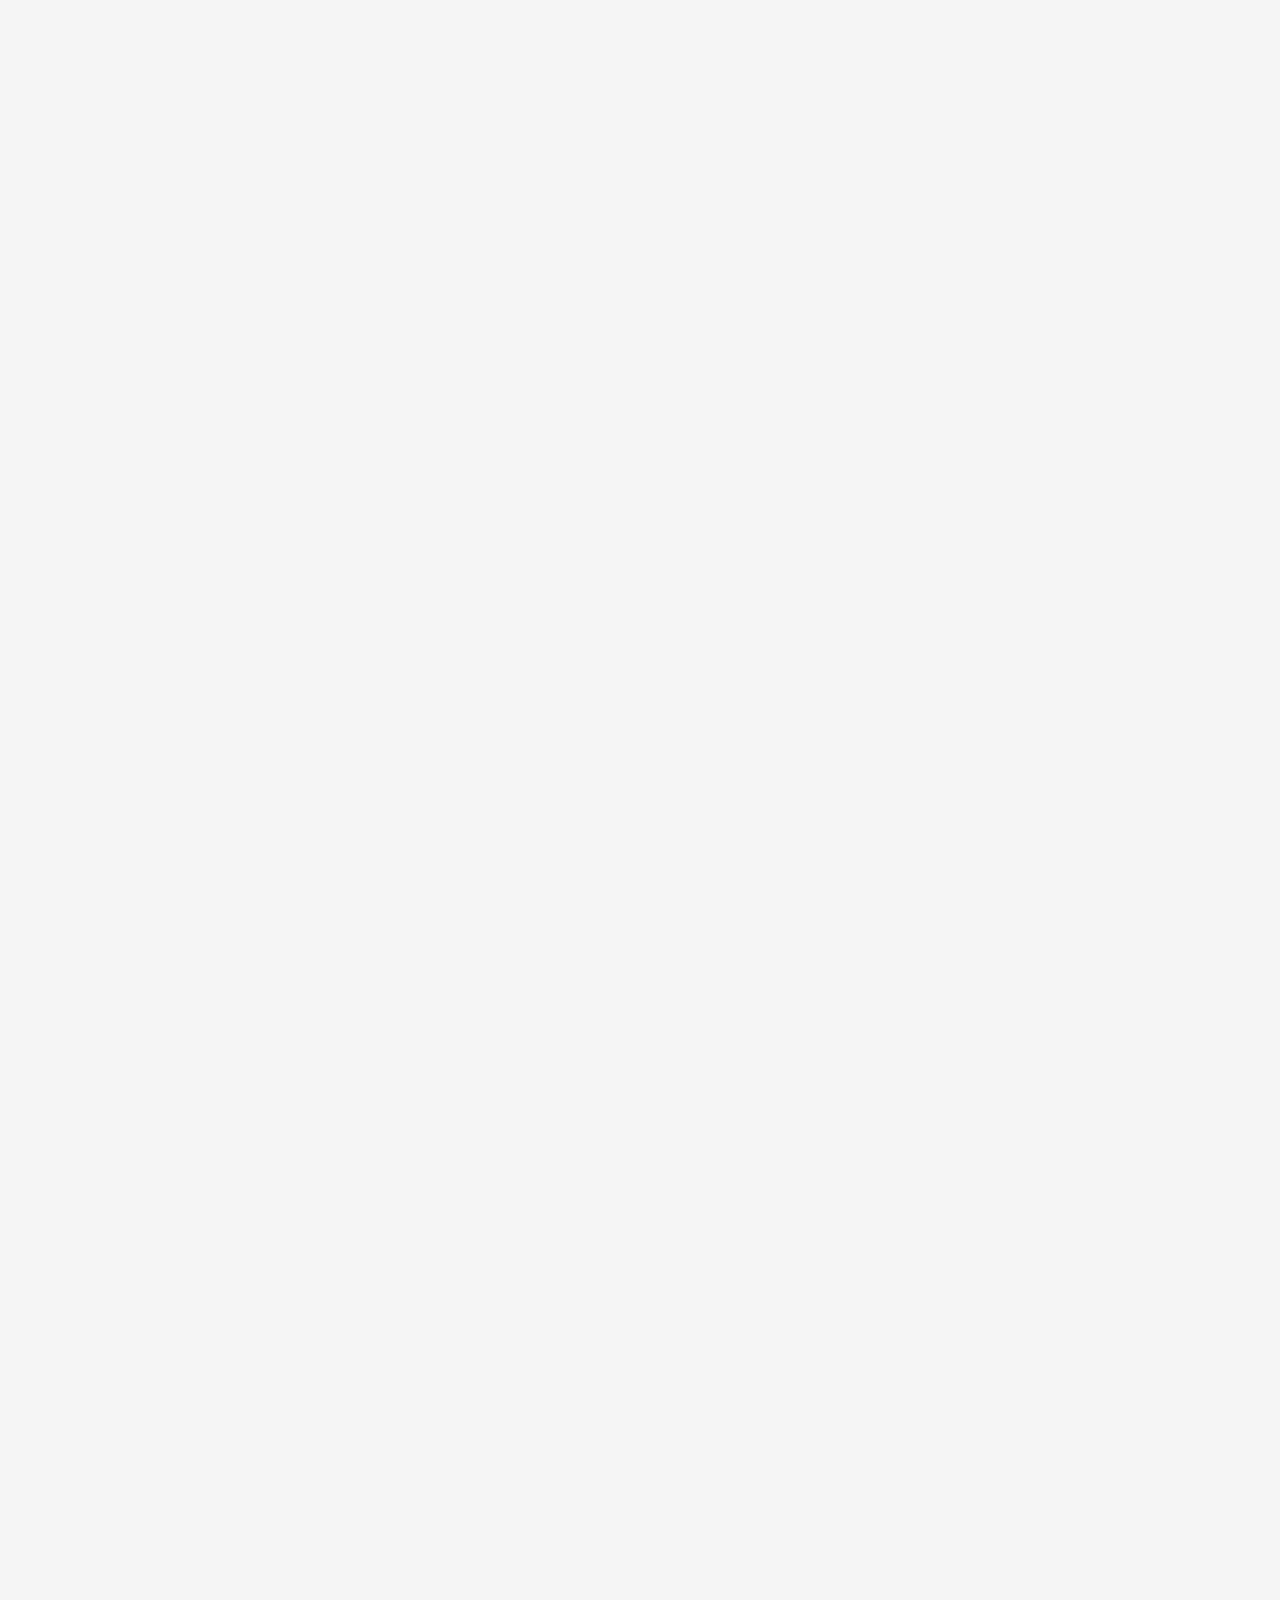
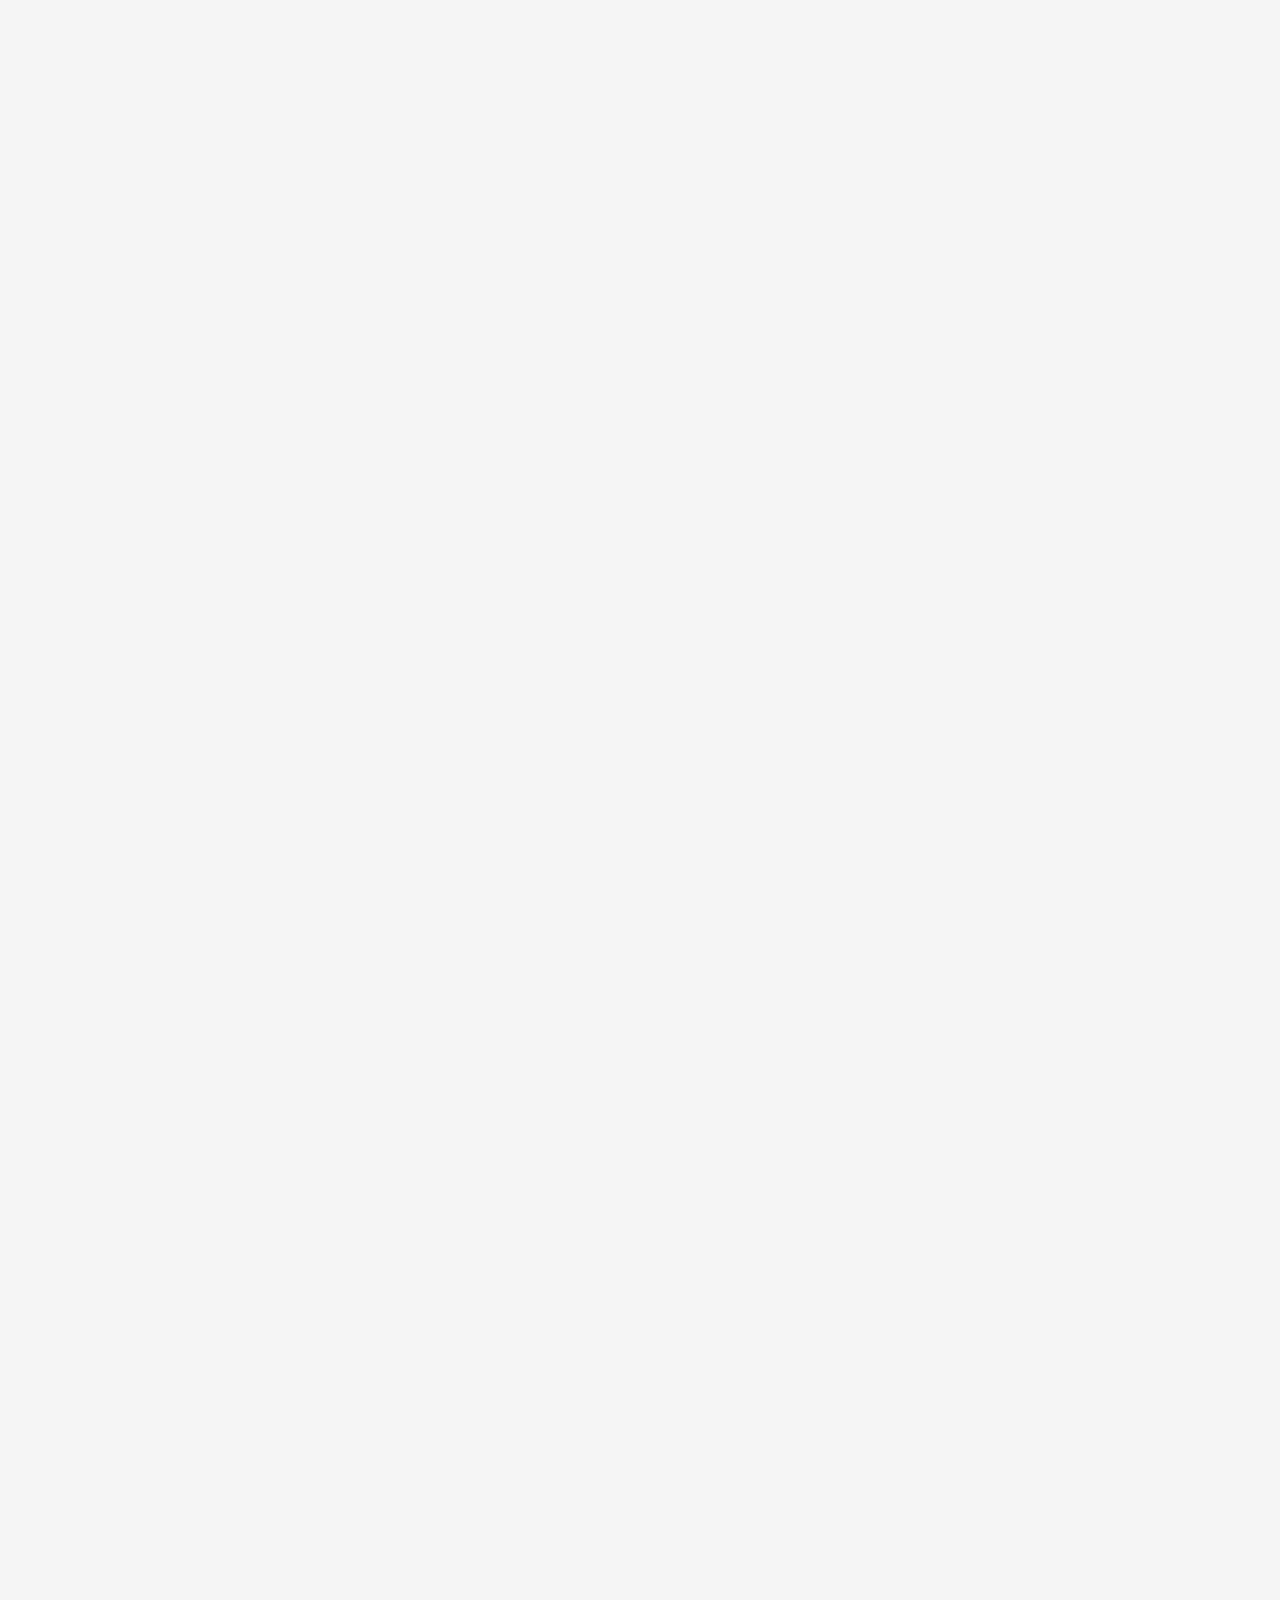
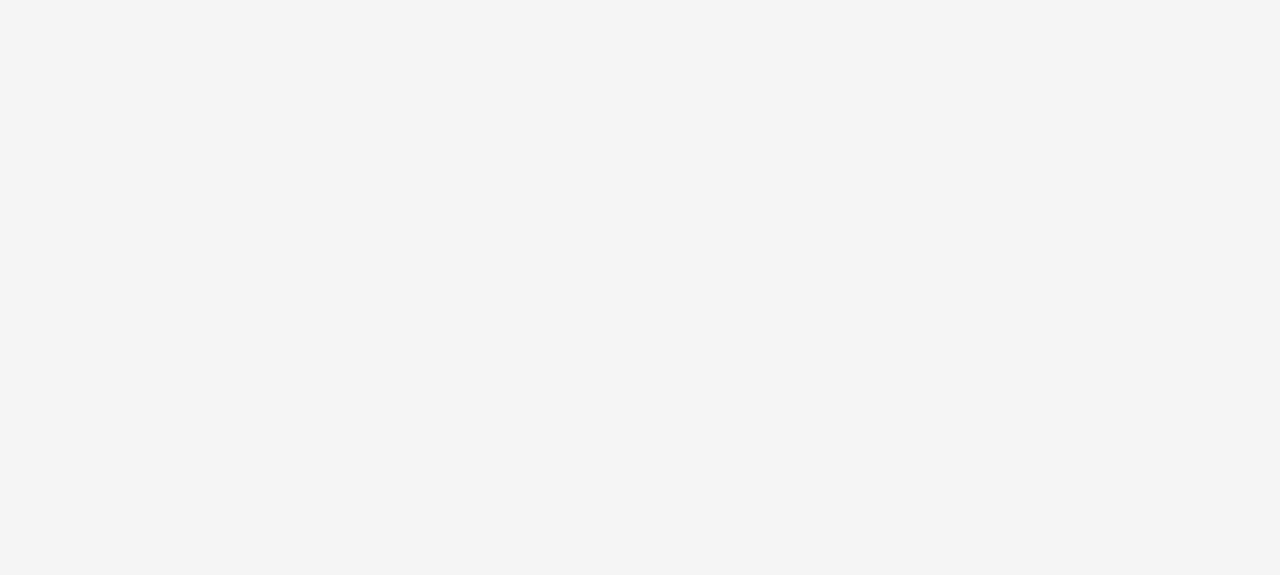
==== commit 3cb30f6a: "added kit icon" ====
--- a/index.html
+++ b/index.html
@@ -178,19 +178,21 @@
               <ul class="social-links">
                 <li> <a href="https://www.instagram.com/johnnyvasquezjr/" target="_blank" rel="noopener"><i class="fa-brands fa-instagram fa-xl"></i></a></li>
                 <li> <a href="https://www.youtube.com/@johnnyvasquezjr" target="_blank" rel="noopener"><i class="fa-brands fa-youtube fa-xl"></i></a></li>
+                <li> <a href="https://kit.co/johnnyvasquzjr" rel="noopener" target="_blank"><img src="images/k.png" alt="" width="16px"></a></li>
                 <li> <a href="https://vimeo.com/johnnyvasquezjr" target="_blank" rel="noopener"><i class="fa-brands fa-vimeo-v fa-xl"></i></a></li>
                 <li> <a href="https://www.linkedin.com/in/johnnyvasquezjr/" target="_blank" rel="noopener"><i class="fa-brands fa-linkedin-in fa-xl"></i></a></li>
               </ul>
+              
             </div>
           </div>
         </div>
       </footer>
 
-      <footer class="bottom">
+      <!-- <footer class="bottom">
         <div class="container">
           <div class="row"> 
         </div>
-      </footer>
+      </footer> -->
 
 
     </div>
--- a/css/styles.css
+++ b/css/styles.css
@@ -255,7 +255,7 @@
     opacity: 0;
   }
   ul.navigation.tapped {
-    background: #000;
+    background: var(--mainColor);
     padding: 30px;
     margin-top: 50px;
   }
@@ -301,7 +301,7 @@
   }
   .nav-trigger .bar {
     height: 1px;
-    background: #000;
+    background: var(--mainColor);
     width: 45px;
     margin: 8px 0;
     -webkit-transition: all .3s;
@@ -871,11 +871,11 @@
 }
 
 footer.bottom {
-  background: #f5f5f5;
-  padding-top: 100px;
+  background: var(--mainColor);
+  padding-top: 50px;
   margin-top: 0;
   font-weight: 300;
-  color: #999;
+  color: #fff;
 }
 
 footer.bottom a {
